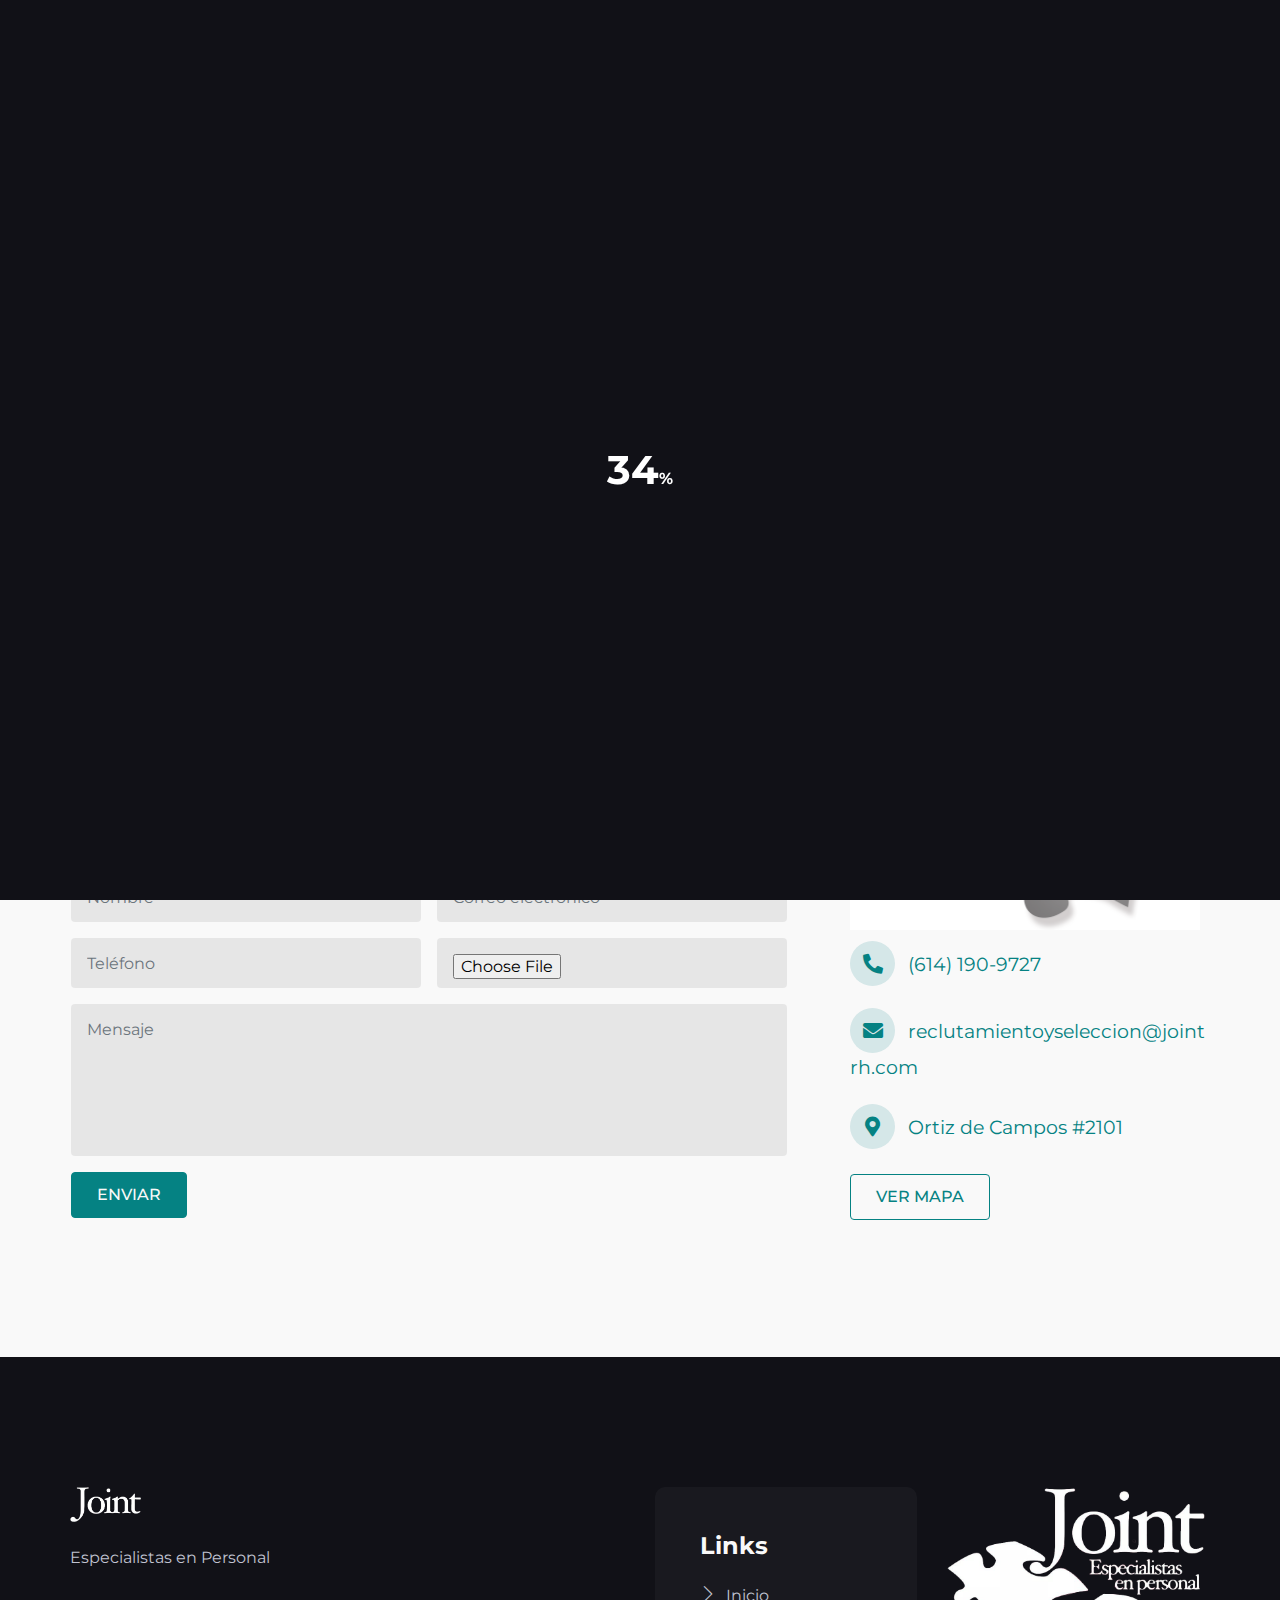
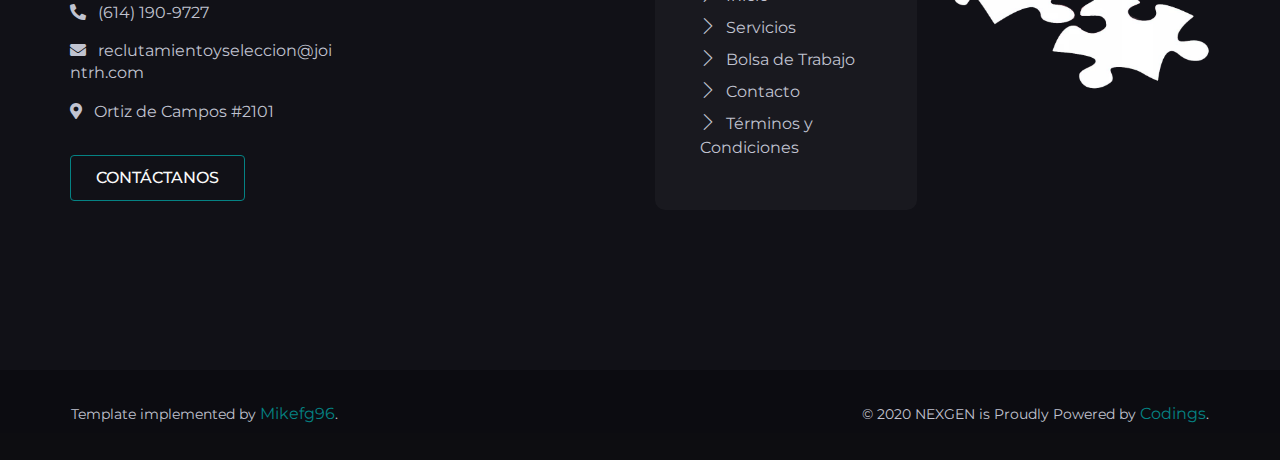
==== bolsa.html @ 158796fd "Se termina la segunda versión" ====
<!DOCTYPE html>

<html lang="en">

    <head>

        <!-- ==============================================
        Basic Page Needs
        =============================================== -->
        <meta charset="utf-8">
        <meta http-equiv="x-ua-compatible" content="ie=edge">
        <meta name="viewport" content="width=device-width, initial-scale=1">

        <!--[if IE]><meta http-equiv="x-ua-compatible" content="IE=9" /><![endif]-->

        <title>NEXGEN - Business, Consulting, Finance, Insurance, Startup and Technology</title>

        <meta name="description" content="Business, Consulting, Finance, Insurance, Startup and Technology">
        <meta name="subject" content="Business, Consulting, Finance, Insurance, Startup and Technology">
        <meta name="author" content="Codings">

        <!-- ==============================================
        Favicons
        =============================================== -->
        <link rel="shortcut icon" href="assets/images/favicon.ico">
        <link rel="apple-touch-icon" href="assets/images/apple-touch-icon.png">
        <link rel="apple-touch-icon" sizes="72x72" href="assets/images/apple-touch-icon-72x72.png">
        <link rel="apple-touch-icon" sizes="114x114" href="assets/images/apple-touch-icon-114x114.png">

        <!-- ==============================================
        Vendor Stylesheet
        =============================================== -->
        <link rel="stylesheet" href="assets/css/vendor/bootstrap.min.css">
        <link rel="stylesheet" href="assets/css/vendor/slider.min.css">
        <link rel="stylesheet" href="assets/css/main.css">
        <link rel="stylesheet" href="assets/css/vendor/icons.min.css">
        <link rel="stylesheet" href="assets/css/vendor/icons-fa.min.css">
        <link rel="stylesheet" href="assets/css/vendor/animation.min.css">
        <link rel="stylesheet" href="assets/css/vendor/gallery.min.css">
        <link rel="stylesheet" href="assets/css/vendor/cookie-notice.min.css">

        <!-- ==============================================
        Custom Stylesheet
        =============================================== -->
        <link rel="stylesheet" href="assets/css/default.css">

        <!-- ==============================================
        Theme Color
        =============================================== -->
        <meta name="theme-color" content="#21333e">

        <!-- ==============================================
        Theme Settings
        =============================================== -->
        <style>
            :root {
                --hero-bg-color: #080d10;

                --section-1-bg-color: #ffffff;
                --section-2-bg-color: #eef4ed;
            }
        </style>
        
    </head>

    <body>
        
        <!-- Preloader -->
        <div id="preloader" data-timeout="2000" class="odd preloader counter">
            <div data-aos="fade-up" data-aos-delay="500" class="row justify-content-center text-center items">
                <div data-percent="100" class="radial">
                    <span></span>
                </div>
            </div>
        </div>


        <!-- Header -->
        <header id="header">

            <!-- Top Navbar -->
            <nav class="navbar navbar-expand top">
                <div class="container header">

                    <!-- Navbar Items [left] -->
                    <ul class="navbar-nav">
                        <li class="nav-item">
                            <a href="#" class="nav-link pl-0"><i class="fas fa-clock mr-2"></i>Horario: Lun - Vie - 8:30 - 18:00 | Sab - 9:00 - 14:00</a>
                        </li>
                    </ul>

                    <!-- Nav holder -->
                    <div class="ml-auto"></div>

                    <!-- Navbar Items [right] -->
                    <ul class="navbar-nav">
                        <li class="nav-item">
                            <a href="tel:6141909727" class="nav-link"><i class="fas fa-phone-alt mr-2"></i>(614) 190-9727</a>
                        </li>
                        <li class="nav-item">
                            <a href="mailto: reclutamientoyseleccion@jointrh.com" class="nav-link"><i class="fas fa-envelope mr-2"></i> reclutamientoyseleccion@jointrh.com</a>
                        </li>
                    </ul>

                    <!-- Navbar Icons -->
                    <ul class="navbar-nav icons">
                        <li class="nav-item social">
                            <a href="https://www.facebook.com/JointEspecialistaEnPersonal" class="nav-link"><i class="fab fa-facebook-f"></i></a>
                        </li>
                        <!--                        <li class="nav-item social">
                                                    <a href="#" class="nav-link"><i class="fab fa-twitter"></i></a>
                                                </li>
                                                <li class="nav-item social">
                                                    <a href="#" class="nav-link pr-0"><i class="fab fa-linkedin-in"></i></a>
                                                </li>-->
                    </ul>

                </div>
            </nav>

            <!-- Navbar -->
            <nav class="navbar navbar-expand navbar-fixed sub">
                <div class="container header">

                    <!-- Navbar Brand-->
                    <a class="navbar-brand" href="./index.html">
                        <!--                        <span class="brand">
                                                    <span class="featured">
                                                        <span class="first">NEX</span>
                                                    </span>
                                                    <span class="last">GEN</span>
                                                </span>-->

                        <!--                            Custom Logo-->
                        <img src="assets/images/joint-logo-hz.png" alt="JOINT">
                    </a>

                    <!-- Nav holder -->
                    <div class="ml-auto"></div>

                    <!-- Navbar Items -->
                    <ul class="navbar-nav items">
                        <li class="nav-item dropdown">
                            <a href="#slider" class="nav-link">INICIO</a>
                        </li>
                        <li class="nav-item dropdown">
                            <a href="#blog" class="nav-link">SERVICIOS</a>
                        </li>
                        <li class="nav-item dropdown">
                            <a href="./bolsa.html" class="nav-link">BOLSA DE TRABAJO</a>
                        </li>
                        <li class="nav-item dropdown">
                            <a href="#contact" class="nav-link">CONTACTO</a>
                        </li>

                        <!-- Navbar Toggle -->
                        <ul class="navbar-nav toggle">
                            <li class="nav-item">
                                <a href="#" class="nav-link" data-toggle="modal" data-target="#menu">
                                    <i class="icon-menu m-0"></i>
                                </a>
                            </li>
                        </ul>

                </div>
            </nav>

        </header>

        <!-- Hero -->
        <section id="slider" class="hero p-0 odd featured">
            <div class="swiper-container no-slider animation slider-h-50 slider-h-auto">
                <div class="swiper-wrapper">

                    <!-- Item 1 -->
                    <div class="swiper-slide slide-center">

                        <!-- Media -->
                        <video class="full-image to-bottom" data-mask="70" src="assets/videos/bolsa.mp4" autoplay muted loop></video>

                        <div class="slide-content row text-center">
                            <div class="col-12 mx-auto inner">

                                <!-- Content -->
                                <nav data-aos="zoom-out-up" data-aos-delay="800" aria-label="breadcrumb">
                                    <ol class="breadcrumb">
                                        <li class="breadcrumb-item"><a href="./index.html">Inicio</a></li>
                                        <li class="breadcrumb-item active" aria-current="page">Bolsa de Trabajo</li>
                                    </ol>
                                </nav>
                                <h1 class="mb-0 title effect-static-text">Bolsa de Trabajo</h1>
                            </div>
                        </div>
                    </div>

                </div>
            </div>
        </section>


        <!-- Contact -->
        <section id="contact" class="section-7 form contact">
            <div class="container">
                <div class="row">
                    <div class="col-12 col-md-8 pr-md-5 align-self-center text">
                        <div class="row intro">
                            <div class="col-12 p-0">
                                <span class="pre-title m-0">Envíanos un mensaje</span>
                                <h2><span class="featured"><span>Comunícate</span></span> con Nosotros</h2>
                                <p>¿Buscas empleo? ¡Envíanos tu <span style="font-weight: bold">curriculum</span>, seguro tenemos alguna vacante para ti!<br>Al enviar, aceptas nuestros <a href="./assets/files/export.pdf" target="_blank"> términos y condiciones</a>.</p>
                            </div>
                        </div>
                        <div class="row">
                            <div class="col-12 p-0">
                                <form action="php/form.php" id="nexgen-simple-form" class="nexgen-simple-form">
                                    <input type="hidden" name="section" value="nexgen_form">

                                    <input type="hidden" name="reCAPTCHA">
                                    <!-- Remove this field if you want to disable recaptcha -->

                                    <div class="row form-group-margin">
                                        <div class="col-12 col-md-6 m-0 p-2 input-group">
                                            <input type="text" name="name" class="form-control field-name" placeholder="Nombre">
                                        </div>
                                        <div class="col-12 col-md-6 m-0 p-2 input-group">
                                            <input type="email" name="email" class="form-control field-email" placeholder="Correo electrónico">
                                        </div>
                                        <div class="col-12 col-md-6 m-0 p-2 input-group">
                                            <input type="text" name="phone" class="form-control field-phone" placeholder="Teléfono">
                                        </div>
                                        <div class="col-12 col-md-6 m-0 p-2 input-group">
                                            <input type="file" name="phone" class="form-control field-phone" placeholder="Teléfono" style="color: transparent;">
                                        </div>
                                        <div class="col-12 m-0 p-2 input-group">
                                            <textarea name="message" class="form-control field-message" placeholder="Mensaje"></textarea>
                                        </div>
                                        <div class="col-12 col-12 m-0 pl-md-2">
                                            <span class="form-alert"></span>
                                        </div>
                                        <div class="col-12 input-group m-0 p-2">
                                            <a class="btn primary-button">ENVIAR</a>
                                        </div>
                                    </div>
                                </form>
                            </div>
                        </div>
                    </div>
                    <div class="col-12 col-md-4">
                        <div class="contacts">
                            <!--                            <h4>Joint - Especialistas en Personal</h4>-->
                            <img src="./assets/images/joint-logo.png" alt="JOINT" style="width: 350px; height: 300px;">
                            <ul class="navbar-nav">
                                <li class="nav-item">
                                    <a href="tel:6141909727" class="nav-link">
                                        <i class="fas fa-phone-alt mr-2"></i>
                                        (614) 190-9727
                                    </a>
                                </li>
                                <li class="nav-item">
                                    <a href="mailto: reclutamientoyseleccion@jointrh.com" class="nav-link" style="word-break: break-all;">
                                        <i class="fas fa-envelope mr-2"></i>
                                        reclutamientoyseleccion@jointrh.com
                                    </a>
                                </li>
                                <li class="nav-item">
                                    <a href="#" class="nav-link">
                                        <i class="fas fa-map-marker-alt mr-2"></i>
                                        Ortiz de Campos #2101
                                    </a>
                                </li>
                                <li class="nav-item">
                                    <a href="#" class="mt-2 btn outline-button" data-toggle="modal" data-target="#map">VER MAPA</a>
                                </li>
                            </ul>
                        </div>
                    </div>
                </div>
            </div>
        </section>

        <!-- Footer -->
        <footer>

            <!-- Footer [content] -->
            <section id="footer" class="odd footer offers" style="background-image: linear-gradient(to bottom, rgba(0, 0, 0, 0.8), rgba(0, 0, 0, 0.8)), url(./assets/images/footer.jpg); background-size: cover; background-attachment: fixed; filter: gray(100)">
                <div class="container">
                    <div class="row">
                        <div class="col-12 col-lg-3 footer-left">

                            <!-- Navbar Brand-->
                            <a class="navbar-brand" href="/">

                                <!--                                    Custom Logo-->
                                <img src="assets/images/joint-logo-hz.png" alt="NEXGEN">
                            </a>
                            <p>Especialistas en Personal</p>
                            <ul class="navbar-nav">
                                <li class="nav-item">
                                    <a href="tel:6141909727" class="nav-link">
                                        <i class="fas fa-phone-alt mr-2"></i>
                                        (614) 190-9727
                                    </a>
                                </li>
                                <li class="nav-item">
                                    <a href="mailto: reclutamientoyseleccion@jointrh.com" class="nav-link" style="word-break: break-all;">
                                        <i class="fas fa-envelope mr-2"></i>
                                        reclutamientoyseleccion@jointrh.com
                                    </a>
                                </li>
                                <li class="nav-item">
                                    <a href="#" class="nav-link">
                                        <i class="fas fa-map-marker-alt mr-2"></i>
                                        Ortiz de Campos #2101
                                    </a>
                                </li>
                                <li class="nav-item">
                                    <a href="#contact" class="mt-4 btn outline-button smooth-anchor">CONTÁCTANOS</a>
                                </li>
                            </ul>
                        </div>
                        <div class="col-12 col-lg-9 p-0 footer-right">
                            <div class="row items">
                                <div class="col-12 col-lg-4 item">

                                </div>
                                <div class="col-12 col-lg-4 item">
                                    <div class="card">
                                        <h4>Links</h4>
                                        <a href="#slider"><i class="icon-arrow-right"></i>Inicio</a>
                                        <a href="#blog"><i class="icon-arrow-right"></i>Servicios</a>
                                        <a href="./bolsa.html"><i class="icon-arrow-right"></i>Bolsa de Trabajo</a>
                                        <a href="#contact"><i class="icon-arrow-right"></i>Contacto</a>
                                        <a href="./assets/files/export.pdf" target="_blank"><i class="icon-arrow-right"></i>Términos y Condiciones</a>
                                    </div>
                                </div>
                                <div class="col-12 col-lg-4 item">
                                    <img src="./assets/images/joint-logo-white.png" alt="">
                                </div>
                            </div>
                        </div>
                    </div>
                </div>
            </section>

            <!-- Copyright -->
            <section id="copyright" class="p-3 odd copyright">
                <div class="container">
                    <div class="row">
                        <div class="col-12 col-md-6 p-3 text-center text-lg-left">
                            <p>Template implemented by <a href="https://github.com/Mikefg96" target="_blank">Mikefg96</a>.</p>
                            <!--
                                Suggestion: Replace the text above with a description of your website.
                             -->
                        </div>
                        <div class="col-12 col-md-6 p-3 text-center text-lg-right">
                            <p>© 2020 NEXGEN is Proudly Powered by <a href="https://themeforest.net/user/codingsdev" target="_blank">Codings</a>.</p>
                        </div>
                    </div>
                </div>
            </section>

        </footer>

        <!-- Modal [search] -->
        <div id="search" class="p-0 modal fade" role="dialog" aria-labelledby="search" aria-hidden="true">
            <div class="modal-dialog modal-dialog-slideout" role="document">
                <div class="modal-content full">
                    <div class="modal-header" data-dismiss="modal">
                        <i class="icon-close fas fa-arrow-right"></i>
                    </div>
                    <div class="modal-body">
                        <form class="row">
                            <div class="col-12 p-0 align-self-center">
                                <div class="row">
                                    <div class="col-12 p-0">
                                        <h2>What are you looking for?</h2>
                                        <div class="badges">
                                            <span class="badge"><a href="#">Consulting</a></span>
                                            <span class="badge"><a href="#">Audit</a></span>
                                            <span class="badge"><a href="#">Assurance</a></span>
                                            <span class="badge"><a href="#">Advisory</a></span>
                                            <span class="badge"><a href="#">Financial</a></span>
                                            <span class="badge"><a href="#">Capital Markets</a></span>
                                        </div>
                                    </div>
                                </div>
                                <div class="row">
                                    <div class="col-12 p-0 input-group">
                                        <input type="text" class="form-control" placeholder="Enter Keywords">
                                    </div>
                                </div>
                                <div class="row">
                                    <div class="col-12 p-0 input-group align-self-center">
                                        <button class="btn primary-button">SEARCH</button>
                                    </div>
                                </div>
                            </div>
                        </form>
                    </div>
                </div>
            </div>
        </div>

        <!-- Modal [sign] -->
        <div id="sign" class="p-0 modal fade" role="dialog" aria-labelledby="sign" aria-hidden="true">
            <div class="modal-dialog modal-dialog-slideout" role="document">
                <div class="modal-content full">
                    <div class="modal-header" data-dismiss="modal">
                        <i class="icon-close fas fa-arrow-right"></i>
                    </div>
                    <div class="modal-body">
                        <form action="/" class="row">
                            <div class="col-12 p-0 align-self-center">
                                <div class="row">
                                    <div class="col-12 p-0 pb-3">
                                        <h2>Sign In</h2>
                                        <p>Don't have an account? <a href="#" class="primary-color" data-toggle="modal" data-target="#register">Register now</a>.</p>
                                    </div>
                                </div>
                                <div class="row">
                                    <div class="col-12 p-0 input-group">
                                        <input type="email" class="form-control" placeholder="Email" required>
                                    </div>
                                    <div class="col-12 p-0 input-group">
                                        <input type="password" class="form-control" placeholder="Password" required>
                                    </div>
                                </div>
                                <div class="row">
                                    <div class="col-12 p-0 input-group align-self-center">
                                        <button class="btn primary-button">SIGN IN</button>
                                    </div>
                                </div>
                            </div>
                        </form>
                    </div>
                </div>
            </div>
        </div>

        <!-- Modal [register] -->
        <div id="register" class="p-0 modal fade" role="dialog" aria-labelledby="register" aria-hidden="true">
            <div class="modal-dialog modal-dialog-slideout" role="document">
                <div class="modal-content full">
                    <div class="modal-header" data-dismiss="modal">
                        <i class="icon-close fas fa-arrow-right"></i>
                    </div>
                    <div class="modal-body">
                        <form action="/" class="row">
                            <div class="col-12 p-0 align-self-center">
                                <div class="row">
                                    <div class="col-12 p-0 pb-3">
                                        <h2>Register</h2>
                                        <p>Have an account? <a href="#" class="primary-color" data-toggle="modal" data-target="#sign">Sign In</a>.</p>
                                    </div>
                                </div>
                                <div class="row">
                                    <div class="col-12 p-0 input-group">
                                        <input type="text" class="form-control" placeholder="Name" required>
                                    </div>
                                    <div class="col-12 p-0 input-group">
                                        <input type="email" class="form-control" placeholder="Email" required>
                                    </div>
                                    <div class="col-12 p-0 input-group">
                                        <input type="password" class="form-control" placeholder="Password" required>
                                    </div>
                                    <div class="col-12 p-0 input-group">
                                        <input type="password" class="form-control" placeholder="Confirm Password" required>
                                    </div>
                                </div>
                                <div class="row">
                                    <div class="col-12 p-0 input-group align-self-center">
                                        <button class="btn primary-button">REGISTER</button>
                                    </div>
                                </div>
                            </div>
                        </form>
                    </div>
                </div>
            </div>
        </div>

        <!-- Modal [map] -->
        <div id="map" class="p-0 modal fade" role="dialog" aria-labelledby="map" aria-hidden="true">
            <div class="modal-dialog modal-dialog-slideout" role="document">
                <div class="modal-content full">
                    <div class="modal-header absolute" data-dismiss="modal">
                        <i class="icon-close fas fa-arrow-right"></i>
                    </div>
                    <div class="modal-body p-0">
                        <iframe src="https://www.google.com/maps/embed?pb=!1m18!1m12!1m3!1d2970.123073808986!2d12.490042215441486!3d41.89021017922119!2m3!1f0!2f0!3f0!3m2!1i1024!2i768!4f13.1!3m3!1m2!1s0x132f61b6532013ad%3A0x28f1c82e908503c4!2sColiseu!5e0!3m2!1spt-BR!2sbr!4v1594148229878!5m2!1spt-BR!2sbr" width="600" height="450" aria-hidden="false" tabindex="0"></iframe>
                    </div>
                </div>
            </div>
        </div>

        <!-- Modal [responsive menu] -->
        <div id="menu" class="p-0 modal fade" role="dialog" aria-labelledby="menu" aria-hidden="true">
            <div class="modal-dialog modal-dialog-slideout" role="document">
                <div class="modal-content full">
                    <div class="modal-header" data-dismiss="modal">
                        <i class="icon-close fas fa-arrow-right"></i>
                    </div>
                    <div class="menu modal-body">
                        <div class="row w-100">
                            <div class="items p-0 col-12 text-center">
                                <!-- Append [navbar] -->
                            </div>
                            <div class="contacts p-0 col-12 text-center">
                                <!-- Append [navbar] -->
                            </div>
                        </div>
                    </div>
                </div>
            </div>
        </div>

        <!-- Scroll [to top] -->
        <div id="scroll-to-top" class="scroll-to-top">
            <a href="#header" class="smooth-anchor">
                <i class="fas fa-arrow-up"></i>
            </a>
        </div>        
        
        <!-- ==============================================
        Google reCAPTCHA // Put your site key here
        =============================================== -->
        <script src="https://www.google.com/recaptcha/api.js?render=6Lf-NwEVAAAAAPo_wwOYxFW18D9_EKvwxJxeyUx7"></script>

        <!-- ==============================================
        Vendor Scripts
        =============================================== -->
        <script src="assets/js/vendor/jquery.min.js"></script>
        <script src="assets/js/vendor/jquery.easing.min.js"></script>
        <script src="assets/js/vendor/jquery.inview.min.js"></script>
        <script src="assets/js/vendor/popper.min.js"></script>
        <script src="assets/js/vendor/bootstrap.min.js"></script>
        <script src="assets/js/vendor/ponyfill.min.js"></script>
        <script src="assets/js/vendor/slider.min.js"></script>
        <script src="assets/js/vendor/animation.min.js"></script>
        <script src="assets/js/vendor/progress-radial.min.js"></script>
        <script src="assets/js/vendor/bricklayer.min.js"></script>
        <script src="assets/js/vendor/gallery.min.js"></script>
        <script src="assets/js/vendor/shuffle.min.js"></script>
<!--        <script src="assets/js/vendor/cookie-notice.min.js"></script>-->
        <script src="assets/js/vendor/particles.min.js"></script>
        <script src="assets/js/main.js"></script>

    </body>
</html>
---- assets/css/vendor/slider.min.css ----
@font-face{font-family:swiper-icons;src:url("data:application/font-woff;charset=utf-8;base64, [base64]//wADZ2x5ZgAAAywAAADMAAAD2MHtryVoZWFkAAABbAAAADAAAAA2E2+eoWhoZWEAAAGcAAAAHwAAACQC9gDzaG10eAAAAigAAAAZAAAArgJkABFsb2NhAAAC0AAAAFoAAABaFQAUGG1heHAAAAG8AAAAHwAAACAAcABAbmFtZQAAA/gAAAE5AAACXvFdBwlwb3N0AAAFNAAAAGIAAACE5s74hXjaY2BkYGAAYpf5Hu/j+W2+MnAzMYDAzaX6QjD6/4//Bxj5GA8AuRwMYGkAPywL13jaY2BkYGA88P8Agx4j+/8fQDYfA1AEBWgDAIB2BOoAeNpjYGRgYNBh4GdgYgABEMnIABJzYNADCQAACWgAsQB42mNgYfzCOIGBlYGB0YcxjYGBwR1Kf2WQZGhhYGBiYGVmgAFGBiQQkOaawtDAoMBQxXjg/wEGPcYDDA4wNUA2CCgwsAAAO4EL6gAAeNpj2M0gyAACqxgGNWBkZ2D4/wMA+xkDdgAAAHjaY2BgYGaAYBkGRgYQiAHyGMF8FgYHIM3DwMHABGQrMOgyWDLEM1T9/w8UBfEMgLzE////P/5//f/V/xv+r4eaAAeMbAxwIUYmIMHEgKYAYjUcsDAwsLKxc3BycfPw8jEQA/[base64]/uznmfPFBNODM2K7MTQ45YEAZqGP81AmGGcF3iPqOop0r1SPTaTbVkfUe4HXj97wYE+yNwWYxwWu4v1ugWHgo3S1XdZEVqWM7ET0cfnLGxWfkgR42o2PvWrDMBSFj/IHLaF0zKjRgdiVMwScNRAoWUoH78Y2icB/yIY09An6AH2Bdu/UB+yxopYshQiEvnvu0dURgDt8QeC8PDw7Fpji3fEA4z/PEJ6YOB5hKh4dj3EvXhxPqH/SKUY3rJ7srZ4FZnh1PMAtPhwP6fl2PMJMPDgeQ4rY8YT6Gzao0eAEA409DuggmTnFnOcSCiEiLMgxCiTI6Cq5DZUd3Qmp10vO0LaLTd2cjN4fOumlc7lUYbSQcZFkutRG7g6JKZKy0RmdLY680CDnEJ+UMkpFFe1RN7nxdVpXrC4aTtnaurOnYercZg2YVmLN/d/gczfEimrE/fs/bOuq29Zmn8tloORaXgZgGa78yO9/cnXm2BpaGvq25Dv9S4E9+5SIc9PqupJKhYFSSl47+Qcr1mYNAAAAeNptw0cKwkAAAMDZJA8Q7OUJvkLsPfZ6zFVERPy8qHh2YER+3i/BP83vIBLLySsoKimrqKqpa2hp6+jq6RsYGhmbmJqZSy0sraxtbO3sHRydnEMU4uR6yx7JJXveP7WrDycAAAAAAAH//wACeNpjYGRgYOABYhkgZgJCZgZNBkYGLQZtIJsFLMYAAAw3ALgAeNolizEKgDAQBCchRbC2sFER0YD6qVQiBCv/H9ezGI6Z5XBAw8CBK/m5iQQVauVbXLnOrMZv2oLdKFa8Pjuru2hJzGabmOSLzNMzvutpB3N42mNgZGBg4GKQYzBhYMxJLMlj4GBgAYow/P/PAJJhLM6sSoWKfWCAAwDAjgbRAAB42mNgYGBkAIIbCZo5IPrmUn0hGA0AO8EFTQAA") format("woff");font-weight:400;font-style:normal}:root{--swiper-theme-color:#007aff}.swiper-container{margin-left:auto;margin-right:auto;position:relative;overflow:hidden;list-style:none;padding:0;z-index:1}.swiper-container-vertical>.swiper-wrapper{flex-direction:column}.swiper-wrapper{position:relative;width:100%;height:100%;z-index:1;display:flex;transition-property:transform;box-sizing:content-box}.swiper-container-android .swiper-slide,.swiper-wrapper{transform:translate3d(0px,0,0)}.swiper-container-multirow>.swiper-wrapper{flex-wrap:wrap}.swiper-container-multirow-column>.swiper-wrapper{flex-wrap:wrap;flex-direction:column}.swiper-container-free-mode>.swiper-wrapper{transition-timing-function:ease-out;margin:0 auto}.swiper-slide{flex-shrink:0;width:100%;height:100%;position:relative;transition-property:transform}.swiper-slide-invisible-blank{visibility:hidden}.swiper-container-autoheight,.swiper-container-autoheight .swiper-slide{height:auto}.swiper-container-autoheight .swiper-wrapper{align-items:flex-start;transition-property:transform,height}.swiper-container-3d{perspective:1200px}.swiper-container-3d .swiper-cube-shadow,.swiper-container-3d .swiper-slide,.swiper-container-3d .swiper-slide-shadow-bottom,.swiper-container-3d .swiper-slide-shadow-left,.swiper-container-3d .swiper-slide-shadow-right,.swiper-container-3d .swiper-slide-shadow-top,.swiper-container-3d .swiper-wrapper{transform-style:preserve-3d}.swiper-container-3d .swiper-slide-shadow-bottom,.swiper-container-3d .swiper-slide-shadow-left,.swiper-container-3d .swiper-slide-shadow-right,.swiper-container-3d .swiper-slide-shadow-top{position:absolute;left:0;top:0;width:100%;height:100%;pointer-events:none;z-index:10}.swiper-container-3d .swiper-slide-shadow-left{background-image:linear-gradient(to left,rgba(0,0,0,.5),rgba(0,0,0,0))}.swiper-container-3d .swiper-slide-shadow-right{background-image:linear-gradient(to right,rgba(0,0,0,.5),rgba(0,0,0,0))}.swiper-container-3d .swiper-slide-shadow-top{background-image:linear-gradient(to top,rgba(0,0,0,.5),rgba(0,0,0,0))}.swiper-container-3d .swiper-slide-shadow-bottom{background-image:linear-gradient(to bottom,rgba(0,0,0,.5),rgba(0,0,0,0))}.swiper-container-css-mode>.swiper-wrapper{overflow:auto;scrollbar-width:none;-ms-overflow-style:none}.swiper-container-css-mode>.swiper-wrapper::-webkit-scrollbar{display:none}.swiper-container-css-mode>.swiper-wrapper>.swiper-slide{scroll-snap-align:start start}.swiper-container-horizontal.swiper-container-css-mode>.swiper-wrapper{scroll-snap-type:x mandatory}.swiper-container-vertical.swiper-container-css-mode>.swiper-wrapper{scroll-snap-type:y mandatory}:root{--swiper-navigation-size:44px}.swiper-button-next,.swiper-button-prev{position:absolute;top:50%;width:calc(var(--swiper-navigation-size)/ 44 * 27);height:var(--swiper-navigation-size);margin-top:calc(-1 * var(--swiper-navigation-size)/ 2);z-index:10;cursor:pointer;display:flex;align-items:center;justify-content:center;color:var(--swiper-navigation-color,var(--swiper-theme-color))}.swiper-button-next.swiper-button-disabled,.swiper-button-prev.swiper-button-disabled{opacity:.35;cursor:auto;pointer-events:none}.swiper-button-next:after,.swiper-button-prev:after{font-family:swiper-icons;font-size:var(--swiper-navigation-size);text-transform:none!important;letter-spacing:0;text-transform:none;font-variant:initial}.swiper-button-prev,.swiper-container-rtl .swiper-button-next{left:10px;right:auto}.swiper-button-prev:after,.swiper-container-rtl .swiper-button-next:after{content:'prev'}.swiper-button-next,.swiper-container-rtl .swiper-button-prev{right:10px;left:auto}.swiper-button-next:after,.swiper-container-rtl .swiper-button-prev:after{content:'next'}.swiper-button-next.swiper-button-white,.swiper-button-prev.swiper-button-white{--swiper-navigation-color:#ffffff}.swiper-button-next.swiper-button-black,.swiper-button-prev.swiper-button-black{--swiper-navigation-color:#000000}.swiper-button-lock{display:none}.swiper-pagination{position:absolute;text-align:center;transition:.3s opacity;transform:translate3d(0,0,0);z-index:10}.swiper-pagination.swiper-pagination-hidden{opacity:0}.swiper-container-horizontal>.swiper-pagination-bullets,.swiper-pagination-custom,.swiper-pagination-fraction{bottom:10px;left:0;width:100%}.swiper-pagination-bullets-dynamic{overflow:hidden;font-size:0}.swiper-pagination-bullets-dynamic .swiper-pagination-bullet{transform:scale(.33);position:relative}.swiper-pagination-bullets-dynamic .swiper-pagination-bullet-active{transform:scale(1)}.swiper-pagination-bullets-dynamic .swiper-pagination-bullet-active-main{transform:scale(1)}.swiper-pagination-bullets-dynamic .swiper-pagination-bullet-active-prev{transform:scale(.66)}.swiper-pagination-bullets-dynamic .swiper-pagination-bullet-active-prev-prev{transform:scale(.33)}.swiper-pagination-bullets-dynamic .swiper-pagination-bullet-active-next{transform:scale(.66)}.swiper-pagination-bullets-dynamic .swiper-pagination-bullet-active-next-next{transform:scale(.33)}.swiper-pagination-bullet{width:8px;height:8px;display:inline-block;border-radius:100%;background:#000;opacity:.2}button.swiper-pagination-bullet{border:none;margin:0;padding:0;box-shadow:none;-webkit-appearance:none;-moz-appearance:none;appearance:none}.swiper-pagination-clickable .swiper-pagination-bullet{cursor:pointer}.swiper-pagination-bullet-active{opacity:1;background:var(--swiper-pagination-color,var(--swiper-theme-color))}.swiper-container-vertical>.swiper-pagination-bullets{right:10px;top:50%;transform:translate3d(0px,-50%,0)}.swiper-container-vertical>.swiper-pagination-bullets .swiper-pagination-bullet{margin:6px 0;display:block}.swiper-container-vertical>.swiper-pagination-bullets.swiper-pagination-bullets-dynamic{top:50%;transform:translateY(-50%);width:8px}.swiper-container-vertical>.swiper-pagination-bullets.swiper-pagination-bullets-dynamic .swiper-pagination-bullet{display:inline-block;transition:.2s transform,.2s top}.swiper-container-horizontal>.swiper-pagination-bullets .swiper-pagination-bullet{margin:0 4px}.swiper-container-horizontal>.swiper-pagination-bullets.swiper-pagination-bullets-dynamic{left:50%;transform:translateX(-50%);white-space:nowrap}.swiper-container-horizontal>.swiper-pagination-bullets.swiper-pagination-bullets-dynamic .swiper-pagination-bullet{transition:.2s transform,.2s left}.swiper-container-horizontal.swiper-container-rtl>.swiper-pagination-bullets-dynamic .swiper-pagination-bullet{transition:.2s transform,.2s right}.swiper-pagination-progressbar{background:rgba(0,0,0,.25);position:absolute}.swiper-pagination-progressbar .swiper-pagination-progressbar-fill{background:var(--swiper-pagination-color,var(--swiper-theme-color));position:absolute;left:0;top:0;width:100%;height:100%;transform:scale(0);transform-origin:left top}.swiper-container-rtl .swiper-pagination-progressbar .swiper-pagination-progressbar-fill{transform-origin:right top}.swiper-container-horizontal>.swiper-pagination-progressbar,.swiper-container-vertical>.swiper-pagination-progressbar.swiper-pagination-progressbar-opposite{width:100%;height:4px;left:0;top:0}.swiper-container-horizontal>.swiper-pagination-progressbar.swiper-pagination-progressbar-opposite,.swiper-container-vertical>.swiper-pagination-progressbar{width:4px;height:100%;left:0;top:0}.swiper-pagination-white{--swiper-pagination-color:#ffffff}.swiper-pagination-black{--swiper-pagination-color:#000000}.swiper-pagination-lock{display:none}.swiper-scrollbar{border-radius:10px;position:relative;background:rgba(0,0,0,.1)}.swiper-container-horizontal>.swiper-scrollbar{position:absolute;left:1%;bottom:3px;z-index:50;height:5px;width:98%}.swiper-container-vertical>.swiper-scrollbar{position:absolute;right:3px;top:1%;z-index:50;width:5px;height:98%}.swiper-scrollbar-drag{height:100%;width:100%;position:relative;background:rgba(0,0,0,.5);border-radius:10px;left:0;top:0}.swiper-scrollbar-cursor-drag{cursor:move}.swiper-scrollbar-lock{display:none}.swiper-zoom-container{width:100%;height:100%;display:flex;justify-content:center;align-items:center;text-align:center}.swiper-zoom-container>canvas,.swiper-zoom-container>img,.swiper-zoom-container>svg{max-width:100%;max-height:100%;object-fit:contain}.swiper-slide-zoomed{cursor:move}.swiper-lazy-preloader{width:42px;height:42px;position:absolute;left:50%;top:50%;margin-left:-21px;margin-top:-21px;z-index:10;transform-origin:50%;animation:swiper-preloader-spin 1s infinite linear;box-sizing:border-box;border:4px solid var(--swiper-preloader-color,var(--swiper-theme-color));border-radius:50%;border-top-color:transparent}.swiper-lazy-preloader-white{--swiper-preloader-color:#fff}.swiper-lazy-preloader-black{--swiper-preloader-color:#000}@keyframes swiper-preloader-spin{100%{transform:rotate(360deg)}}.swiper-container .swiper-notification{position:absolute;left:0;top:0;pointer-events:none;opacity:0;z-index:-1000}.swiper-container-fade.swiper-container-free-mode .swiper-slide{transition-timing-function:ease-out}.swiper-container-fade .swiper-slide{pointer-events:none;transition-property:opacity}.swiper-container-fade .swiper-slide .swiper-slide{pointer-events:none}.swiper-container-fade .swiper-slide-active,.swiper-container-fade .swiper-slide-active .swiper-slide-active{pointer-events:auto}.swiper-container-cube{overflow:visible}.swiper-container-cube .swiper-slide{pointer-events:none;-webkit-backface-visibility:hidden;backface-visibility:hidden;z-index:1;visibility:hidden;transform-origin:0 0;width:100%;height:100%}.swiper-container-cube .swiper-slide .swiper-slide{pointer-events:none}.swiper-container-cube.swiper-container-rtl .swiper-slide{transform-origin:100% 0}.swiper-container-cube .swiper-slide-active,.swiper-container-cube .swiper-slide-active .swiper-slide-active{pointer-events:auto}.swiper-container-cube .swiper-slide-active,.swiper-container-cube .swiper-slide-next,.swiper-container-cube .swiper-slide-next+.swiper-slide,.swiper-container-cube .swiper-slide-prev{pointer-events:auto;visibility:visible}.swiper-container-cube .swiper-slide-shadow-bottom,.swiper-container-cube .swiper-slide-shadow-left,.swiper-container-cube .swiper-slide-shadow-right,.swiper-container-cube .swiper-slide-shadow-top{z-index:0;-webkit-backface-visibility:hidden;backface-visibility:hidden}.swiper-container-cube .swiper-cube-shadow{position:absolute;left:0;bottom:0px;width:100%;height:100%;background:#000;opacity:.6;-webkit-filter:blur(50px);filter:blur(50px);z-index:0}.swiper-container-flip{overflow:visible}.swiper-container-flip .swiper-slide{pointer-events:none;-webkit-backface-visibility:hidden;backface-visibility:hidden;z-index:1}.swiper-container-flip .swiper-slide .swiper-slide{pointer-events:none}.swiper-container-flip .swiper-slide-active,.swiper-container-flip .swiper-slide-active .swiper-slide-active{pointer-events:auto}.swiper-container-flip .swiper-slide-shadow-bottom,.swiper-container-flip .swiper-slide-shadow-left,.swiper-container-flip .swiper-slide-shadow-right,.swiper-container-flip .swiper-slide-shadow-top{z-index:0;-webkit-backface-visibility:hidden;backface-visibility:hidden}
---- assets/css/main.css ----
/*----------------------------------------------
*
* [Main Stylesheet]
*
* Theme    : NEXGEN
* Version  : 1.0.0
* Author   : Codings
* Support  : codings.dev
* 
----------------------------------------------*/

/*----------------------------------------------
*
* [Font Import]
*
* Poppins : https://fonts.google.com
* Montserrat : https://fonts.google.com
*
----------------------------------------------*/

@import url('https://fonts.googleapis.com/css2?family=Poppins:wght@800;900&display=swap');
@import url('https://fonts.googleapis.com/css2?family=Montserrat:wght@300;400;500;600;700&display=swap');

/*----------------------------------------------

[ALL CONTENTS]

1. Reset
2. General 
3. Section 
4. Helper Class
5. Header
6. Slider
7. Feature
8. Form and Field
9. List
10. Gallery
11. Footer
12. Modal
13. Miscellaneous
14. Keyframe
15. All Media Queries

----------------------------------------------*/

/*----------------------------------------------
1. Reset
HTML5 display-role reset for older browsers
----------------------------------------------*/

/* #region Reset */

html, body, div, span, applet, object, iframe, h1, h2, h3, h4, h5, h6, p, blockquote, pre, a, abbr, acronym, address, big, cite, code, del, dfn, em, img, ins, kbd, q, s, samp, small, strike, strong, sub, sup, tt, var, b, u, i, center, dl, dt, dd, ol, ul, li, fieldset, form, label, legend, table, caption, tbody, tfoot, thead, tr, th, td, article, aside, canvas, details, embed, figure, figcaption, footer, header, hgroup, menu, nav, output, ruby, section, summary, time, mark, audio, video {
	margin: 0;
	padding: 0;
	border: 0;
	font-size: 100%;
	vertical-align: baseline;
}

article, aside, details, figcaption, figure, footer, header, hgroup, menu, nav, section {
	display: block;
}

html {
    overflow-x: hidden;
    -webkit-overflow-scrolling: touch;
    -webkit-text-size-adjust: 100%;
}

body {
    width: 100%;
    height: 100%;
    background-color: var(--primary-bg-color);
    font-family: var(--p-font);
    color: var(--primary-p-color);
}

body.odd {
    background-color: var(--secondary-bg-color);
}

body .odd {
    color: var(--secondary-p-color);
}

ol, ul {
    padding-left: 20px;
    text-align: left;
}

ol {
    list-style: decimal;
}

ul {
    list-style: disc;
}

ul ul {
    list-style: circle;
}

pre {
    display: block;
    margin: 1rem 0;
    color: var(--primary-color);
}

code {
    display: inline;
    margin: 1rem 0;
    color: var(--primary-color);
}

blockquote, q {
    display: block;
    margin: 2rem 0;
    quotes: none;
    quotes: none;
    font-style: italic;
    padding: 1rem 1.5rem;
    border-left: 5px solid var(--primary-bg-color-3);
}

.text-center blockquote:not(.text-left),
.text-center q:not(.text-left) {
    border-top: 5px solid var(--primary-bg-color-3);
    border-bottom: 5px solid var(--primary-bg-color-3);
    border-left: none;
}

.text-right blockquote,
.text-right q {
    border-right: 5px solid var(--primary-bg-color-3);
    border-left: none;
}

.odd blockquote, q {
    border-color: var(--primary-color);
}

blockquote:before, blockquote:after, q:before, q:after {
    content: '';
    content: none;
}

blockquote p, q p {
    margin: 0;
}

.blockquote-footer {
    margin-top: 10px;
    font-size: 14px;
}

figure {
    margin-bottom: 1.5rem;
}

figcaption {
    margin-bottom: 1.5rem;
    font-style: italic;
    padding: 1rem 1.5rem;
    border-left: 5px solid var(--primary-bg-color-3);
}

.odd figcaption {
    border-left: 5px solid var(--secondary-bg-color-3);
}

table {
    border-collapse: collapse;
    border-spacing: 0;
}

/* #endregion Reset */

/*----------------------------------------------
2. General
----------------------------------------------*/

/* #region General */

::selection {
    background: rgba(166, 175, 189, 0.3);
}

::-moz-selection {
    background: rgba(166, 175, 189, 0.3);
}


*, *:after, *:before {
    -webkit-box-sizing: border-box;
    -moz-box-sizing: border-box;
    box-sizing: border-box;
}

a:not(.btn), a:link:not(.btn), a:visited:not(.btn), a:hover:not(.btn), a:active:not(.btn) {
    font-size: 1rem;
    font-weight: 400;
    line-height: 1.5;
    color: var(--primary-color);
    text-decoration: none;
}

a:not([href]),
a:not([href]):hover,
a:not([href]) i,
a:not([href]) i:hover {
    color: var(--primary-b-color);
}

p {
    margin: 1.5rem 0;
    font-size: var(--p-size);
    font-weight: var(--p-weight);
    line-height: 1.5;
}

p:first-child {
    margin-top: 0;
}

p:last-child {
    margin-bottom: 0;
}

h1,
.slide-content .title {
    margin-bottom: 1.5rem;
    font-size: var(--h1-size);
    font-weight: var(--h1-weight);
    line-height: 1.2;
    font-family: var(--h1-font);
    color: var(--primary-t-color);
    -ms-word-wrap: break-word;
    word-wrap: break-word;
}

.odd h1,
.odd .slide-content .title {
    color: var(--white-color);
}

h1 em,
.slide-content .title em {
    font-weight: 300;
    display: block;
    font-size: var(--h2-size);
}

h1 .featured {
    position: relative;
    display: inline-block;
    padding: 5px 15px;
    color: var(--primary-color);
}

.odd h1 .featured {
    color: var(--white-color);
}

h1 .featured:before {
    content: '';
    position: absolute;
    top: 0;
    left: 0;
    width: 100%;
    height: 100%;
    border-radius: 4px;
    background-color: var(--primary-color);
    opacity: 0.15;
}

h1 .featured span {
    position: relative;
}

h1 .featured.bottom {
    padding: 0;
}

h1 .featured.bottom:before {
    top: 50%;
    left: 3px;
    width: 100%;
    height: 42%;
    opacity: 0.5;
}

h1 .pre-title {
    position: relative;
    bottom: 10px;
    font-family: var(--p-font);
    font-size: 1rem;
    font-weight: 600;
}

.pre-title {
    width: fit-content;
    margin: auto;
    display: block;
    font-size: 0.85rem;
    font-weight: 700;
    text-transform: uppercase;
    color: var(--secondary-color);
}

h2 {
    margin: 1.5rem 0;
    font-size: var(--h2-size);
    font-weight: var(--h2-weight);
    line-height: 1.2;
    font-family: var(--h2-font);
    color: var(--primary-t-color);
    -ms-word-wrap: break-word;
    word-wrap: break-word;
}

h2 .featured {
    position: relative;
    display: inline-block;
    padding: 5px 15px;
    color: var(--primary-color);
}

.odd h2 .featured {
    color: var(--white-color);
}

h2 .featured:before {
    content: '';
    position: absolute;
    top: 0;
    left: 0;
    width: 100%;
    height: 100%;
    border-radius: 4px;
    background-color: var(--primary-color);
    opacity: 0.15;
}

.odd h2 .featured:before {
    background-color: var(--secondary-color);
}

h2 .featured span {
    position: relative;
}

.title-icon {
    margin: 1.5rem 0;
}

.title-icon h2 .featured span {
    display: flex;
    align-items: center;
    justify-content: space-between;
}

.title-icon h2 .featured span .icon {
    margin-right: 10px;
}

.odd h2 {
    color: var(--white-color);
}

h3 {
    margin: 1.5rem 0;
    font-size: 2rem;
    font-weight: var(--h2-weight);
    line-height: 1.2;
    font-family: var(--h2-font);
    color: var(--primary-t-color);
    -ms-word-wrap: break-word;
    word-wrap: break-word;
}

.odd h3 {
    color: var(--white-color);
}

h4 {
    margin: 1.5rem 0;
    font-size: 1.5rem;
    font-weight: 700;
    line-height: 1.2;
    color: var(--primary-t-color);
    -ms-word-wrap: break-word;
    word-wrap: break-word;
}

h4 i {
    position: relative;
    display: inline-flex;
    vertical-align: baseline;
    font-size: 1.5rem;
    color: var(--primary-color);
}

.odd h4 {
    color: var(--secondary-t-color);
}

.odd h4 i {
    position: relative;
    color: var(--secondary-color);
}

h5 {
    margin: 1.5rem 0;
    font-size: 1.2rem;
    font-weight: var(--h2-weight);
    line-height: 1.2;
    font-family: var(--h2-font);
    color: var(--primary-t-color);
    -ms-word-wrap: break-word;
    word-wrap: break-word;
}

.odd h5 {
    color: var(--white-color);
}

h6 {
    margin: 1.5rem 0;
    font-size: 1rem;
    font-weight: var(--h2-weight);
    line-height: 1.2;
    font-family: var(--h2-font);
    color: var(--primary-t-color);
    -ms-word-wrap: break-word;
    word-wrap: break-word;
}

.odd h6 {
    color: var(--white-color);
}

b, strong {
    font-weight: 700;
}

li {
    margin: 0.5rem 0;
    font-size: 1rem;
    font-weight: 400;
    line-height: 1.5;
}

img {
    max-width: 100%;
    height: auto;
    vertical-align: middle;
}

table {
    border-collapse: separate;
    border-spacing: 10px;
}

table td {
    padding: 10px 0;
}

table th {
    padding: 10px 0;
}

dt {
    margin: 15px 0;
}

address {
    margin-bottom: 1rem;
}

form {
    width: 100%;
}

form label {
    width: 100%;
}

input, select {
    width: 100%;
    height: 44px;
    background: no-repeat;
    box-shadow: none;
    padding: 0.7rem 1rem;
    border-color: var(--primary-l-color);
    border-width: 1px;
    border-radius: 2px;
}

textarea {
    width: 100%;
    height: auto;
    background: no-repeat;
    box-shadow: none;
    padding: 0.7rem 1rem;
    border-color: var(--primary-l-color);
    border-width: 1px;
    border-radius: 2px;
}

input:focus, textarea:focus, select:focus {
    background: no-repeat;
    color: inherit;
    outline: none;
    border-color: inherit;
    box-shadow: none;
}

input {
    border-color: var(--primary-l-color);
    color: var(--primary-t-color);
}

input:focus {
    border-color: var(--primary-t-color);
    color: var(--primary-t-color);
}

input[type="radio"] {
    height: initial;
}

input[type="submit"] {
    border: 1px solid;
    padding: 2.5px 10px;
    display: block;
    width: fit-content;
    max-width: 200px;
    text-align: center;
    color: var(--primary-color);
}

input[type="submit"]:hover {
    background-color: var(--primary-color);
    color: var(--primary-b-color);
    border-color: var(--primary-color);
}

input[type=checkbox] {
    width: 20px;
    height: 20px;
}

textarea {
    height: 100px;
    resize: none;
    border-color: var(--primary-l-color);
    color: var(--primary-t-color);
}

textarea:focus {
    border-color: var(--primary-t-color);
    color: var(--primary-t-color);
}

select {
    -webkit-appearance: none;
    -moz-appearance: none;
    text-indent: 1px;
    text-overflow: '';
    line-height: 1.2;
    border-color: var(--primary-l-color);
    color: #6c757d;
}

select:focus {
    border-color: var(--primary-t-color);
    color: var(--primary-t-color);
}

select option {
    color: #2f323a;
}

hr {
    margin: 35px 0;
    border-top: 1px dashed var(--primary-l-color);
}

.odd hr {
    margin: 35px 15px;
    border-top: 1px dashed var(--secondary-l-color);
}

table {
    width: 100%;
}

tr:not(:last-child) {
    border-bottom: 1px solid;
    border-color: var(--primary-l-color);
}

.odd tr:not(:last-child) {
    border-bottom: 1px solid;
    border-color: var(--secondary-l-color);
}

td {
    padding: 10px 0;
}

/* #endregion General */

/*----------------------------------------------
3. Section
----------------------------------------------*/

/* #region Section */

section {
    position: relative;
    width: 100%;
    padding: 130px 0;
    background-size: cover;
    background-attachment: fixed;
    background-position: center;
}

section.hero       { background-color: var(--hero-bg-color); }
section.section-1  { background-color: var(--section-1-bg-color);  background-image: var(--section-1-bg-image); }
section.section-2  { background-color: var(--section-2-bg-color);  background-image: var(--section-2-bg-image); }
section.section-3  { background-color: var(--section-3-bg-color);  background-image: var(--section-3-bg-image); }
section.section-4  { background-color: var(--section-4-bg-color);  background-image: var(--section-4-bg-image); }
section.section-5  { background-color: var(--section-5-bg-color);  background-image: var(--section-5-bg-image); }
section.section-6  { background-color: var(--section-6-bg-color);  background-image: var(--section-6-bg-image); }
section.section-7  { background-color: var(--section-7-bg-color);  background-image: var(--section-7-bg-image); }
section.section-8  { background-color: var(--section-8-bg-color);  background-image: var(--section-8-bg-image); }
section.section-9  { background-color: var(--section-9-bg-color);  background-image: var(--section-9-bg-image); }
section.section-10 { background-color: var(--section-10-bg-color); background-image: var(--section-10-bg-image); }
section.section-11 { background-color: var(--section-11-bg-color); background-image: var(--section-11-bg-image); }
section.section-12 { background-color: var(--section-12-bg-color); background-image: var(--section-12-bg-image); }
section.section-13 { background-color: var(--section-13-bg-color); background-image: var(--section-13-bg-image); }
section.section-14 { background-color: var(--section-14-bg-color); background-image: var(--section-14-bg-image); }
section.section-15 { background-color: var(--section-15-bg-color); background-image: var(--section-15-bg-image); }
section.section-about { background-color: var(--section-about-bg-color); background-image: var(--section-15-bg-image); }

.footer {
    background-image: var(--footer-bg-image);
}

section.featured {
    position: relative;
}

section.featured:after {
    content: '';
    position: absolute;
    z-index: 1;
    top: calc(100% - 30px);
    left: calc(50% - 70px);
    width: 150px;
    height: 60px;
    background-image: url(/assets/textures/bullets.png);
    background-size: cover;
    background-repeat: no-repeat;
    opacity: 0.25;
}

section.featured.right:before {
    content: '';
    position: absolute;
    z-index: 1;
    top: 100%;
    right: 0;
    width: 50%;
    border-bottom: 1px dashed var(--primary-l-color);
}

section.odd.featured.right:before {
    border-bottom: 1px dashed var(--secondary-l-color);
}

section.featured.left:before {
    content: '';
    position: absolute;
    z-index: 1;
    top: 100%;
    left: 0;
    width: 50%;
    border-bottom: 1px dashed var(--primary-l-color);
}

section.odd.featured.left:before {
    border-bottom: 1px dashed var(--secondary-l-color);
}

section.featured.all:before {
    content: '';
    position: absolute;
    z-index: 1;
    top: 100%;
    left: 0;
    width: 100%;
    border-bottom: 1px dashed var(--primary-l-color);
}

section.featured.right .odd:before {
    content: '';
    position: absolute;
    z-index: 1;
    top: calc(100% - 1px);
    right: 0;
    width: 50%;
    border-bottom: 1px dashed var(--secondary-l-color);
}

section.featured.left .odd:before {
    content: '';
    position: absolute;
    z-index: 1;
    top: calc(100% - 1px);
    left: 0;
    width: 50%;
    border-bottom: 1px dashed var(--secondary-l-color);
}

section.featured.all .odd:before {
    content: '';
    position: absolute;
    z-index: 1;
    top: calc(100% - 1px);
    left: 0;
    width: 100%;
    border-bottom: 1px dashed var(--secondary-l-color);
}

section.odd.featured.all:before {
    border-bottom: 1px dashed var(--secondary-l-color);
}

main {
    padding: 0;
}

aside {
    padding: 0;
}

.container {
    max-width: 1170px;
    padding: 0;
}

.container.header {
    max-width: 1140px;
}

.container.header.full {
    max-width: 100%;
}

.container.header.full-grid {
    max-width: 100%;
    margin: 0 5px;
}

.container.header.smaller {
    max-width: 940px;
}

.container.disabled {
    width: auto;
    max-width: 100%;
}

.container.disabled .content-inner {
    padding: 0;
}

.container.full {
    max-width: 100%;
}

.container.full-grid {
    padding: 0;
    max-width: calc(100% - 30px);
    margin: 0 15px;
}

.container.smaller {
    max-width: 970px;
}

.row {
    margin-left: 0;
    margin-right: 0;
}

.vh-100 {
    height: 100vh;
}

.vh-75 {
    height: 75vh;
}

.clearfix {
    display: block;
    content: "";
    clear: both;
}

.overflow-holder {
    overflow: hidden;
    margin-top: -25px;
    margin-bottom: -25px;
    padding-top: 25px;
    padding-bottom: 25px;
}

/* #endregion Section */

/*----------------------------------------------
4. Helper Class
----------------------------------------------*/

/* #region Helper Class */

.intro {
    margin-bottom: 50px;
}

.intro h1:first-child, .intro h2:first-child, .intro h3:first-child {
    margin-top: 0;
}

.intro .text-max-800 {
    margin-right: auto;
    margin-left: auto;
}

.blog-listing .items {
    margin-bottom: 30px;
}

.blog-listing .items .item {
    margin-bottom: 30px;
}

.blog-grid:not(.masonry) .items {
    margin-bottom: 30px;
}

.blog-grid:not(.masonry) .items .item {
    margin-bottom: 30px;
}

.blog-grid:not(.masonry) .items .item.sticky .card:before {
    top: -10px;
    right: 0;
    bottom: 0;
    left: -10px;position: absolute;
    z-index: -1;
    content: '';
    width: calc(50% + 10px);
    height: calc(50% + 10px);
    border: none;
    background-color: var(--primary-color);
    transition-timing-function: cubic-bezier(.25, .25, .75, .75);
    transition-duration: 0.4s;
    transition-property: opacity, transform;
}

.post-meta {
    margin: 35px 0 0;
}

.post-meta span {
    margin-right: 10px;
    display: inline-block;
    font-size: 1rem;
    color: var(--primary-color);
}

.post-meta i {
    width: 40px;
    height: 40px;
    margin-right: 5px;
    display: inline-block;
    background: var(--primary-bg-color-3);
    border-radius: 100px;
    text-align: center;
    line-height: 40px;
    font-size: 18px;
    color: var(--primary-color);
}

.post-holder {
    list-style: none;
    width: 100%;
    border-left: 5px solid var(--primary-bg-color-3);
    background-color: var(--primary-bg-color-2);
    padding: 25px;
    margin-top: 35px;
}

.posted-on a:not(.btn) {
    font-weight: 700;
}

.sidebar .item {
    margin-bottom: 50px;
}

.sidebar ol,
.sidebar ul {
    list-style: none;
    padding: 0;
}

.sidebar ol ol, .sidebar ul ul {
    padding: 15px;
}

.sidebar ul.children {
    padding: 0;
}

.sidebar .sub-menu {
    padding: 0;
}

.sidebar ul li:not(.nav-item):not(.list-group-item) {
    position: relative;
    padding-left: 0;
}

.sidebar ul ul li:not(.nav-item):not(.list-group-item) {
    padding-left: 20px;
}

.sidebar li:hover:before {
    background-color: var(--primary-color);
}

.sidebar ul li a:not(.btn) {
    color: inherit;
    overflow-wrap: break-word;
}

.sidebar ul li a:not(.btn):hover {
    color: var(--primary-color);
}

.sidebar .title {    
    width: 100%;
    margin-top: 0;
    list-style: none;
}

.list-group .list-group-item .icon {
    color: var(--primary-color);
    margin-right: 15px;
    display: flex;
    align-items: center;
    justify-content: center;
}

.highlights.image-right .image {
    position: absolute;
    top: 0;
    right: 0;
    height: 100%;
}

.highlights.image-left .image {
    position: absolute;
    top: 0;
    left: 0;
    height: 100%;
}

.highlights .items .item {
    margin-bottom: 35px;
}

.highlights .items .item:last-child {
    margin-bottom: 0;
}

.highlights p {
    white-space: pre-wrap;
}

.highlights .items .item .icon {
    color: var(--primary-color);
}

.offers .items .item {
    margin-bottom: 30px;
}

.offers .items .item .icon {
    margin: 0;
    color: var(--primary-color);
}

.offers .items .item .icon.featured {
    width: 65px;
    height: 65px;
    background: var(--primary-bg-color-3);
    border-radius: 100px;
    text-align: center;
    line-height: 65px;
    font-size: 32px;
}

.offers.secondary .items .item h4 {
    margin-top: 0;
}

.offers .card:hover .btn-icon {
    opacity: 1;
}

.images .image-over {
    margin-bottom: -1px;
    border-radius: 10px 10px 0 0;
}

.images .items .item .content {
    border-radius: 0 0 10px 10px;
    border: 1px solid rgba(0, 0, 0, 0.15);
}

.images .items .item .content p {
    margin: 1.5rem 0;
}

.team .items .item {
    margin-bottom: 50px;
}

.team .items h4 {
    margin: 0 0 10px;
}

.team .items p {
    margin: 10px 0;
    font-size: 14px;
    font-weight: 500;
}

.team .share-list .nav-item {
    margin: 0;
}

.team .items .share-list .nav-link {
    padding: 0;
}

.team .items .share-list .nav-link:hover i {
    opacity: 1;
}

.team .quote {
    width: 100%;
    height: auto;
    display: flex;
    align-items: center;
    justify-content: center;
    padding: 35px;
    background-color: var(--primary-color);
    border-radius: 4px;
    color: var(--primary-bg-color-2);
}

.team .quote h4 {
    margin-top: 0;
    color: var(--white-color);
}

.team .quote p {
    opacity: 0.85;
}

.team .quote h5 {
    margin-bottom: 0;
    font-family: var(--p-font);
    font-size: 1rem;
    color: var(--white-color);
    opacity: 0.85;
}

.team .quote .quote-left {
    position: absolute;
    top: 35px;
    left: 50px;
    font-size: 1.5rem;
    color: rgba(0, 0, 0, 0.25);
}

.team .quote .quote-right {
    position: absolute;
    bottom: 35px;
    right: 50px;
    font-size: 1.5rem;
    color: rgba(0, 0, 0, 0.25);
}

.team .quote .list-group-item {
    border-color: var(--secondary-l-color);
}

.team .quote .list-group .list-group-item .icon {
    color: var(--white-color);
}

.testimonials .card {
    padding: 35px 25px;
    background-color: var(--white-color);
}

.testimonials .card:not(.no-hover):hover {
    transform: none;
}

.testimonials .card .logo {
    width: auto;
    max-width: 100%;
    height: 25px;
    margin-right: auto;
    margin-bottom: 1.5rem;
    display: block;
}

.testimonials .card .quote-right {
    position: absolute;
    bottom: 0;
    right: 0;
    font-size: 1.5rem;
    color: rgba(0, 0, 0, 0.2);
}

.partners img {
    width: auto;
    max-width: 100%;
    height: 25px;
    opacity: 0.5;
    -webkit-transition: all .3s ease-out 0s;
    -o-transition: all .3s ease-out 0s;
    -moz-transition: all .3s ease-out 0s;
    transition: all .3s ease-out 0s;
}

.partners img:hover {
    opacity: 1;
}

.odd.partners img {
    filter: brightness(0) invert(1);
}

.projects .btn-icon {
    color: var(--white-color);
    opacity: 0;
}

.projects .card:hover .btn-icon {
    opacity: 1;
}

.process .items {
    position: relative;
    cursor: crosshair;
}

.process .items:before {
    content: '';
    position: absolute;
    z-index: 0;
    top: 21px;
    left: 0;
    width: 100%;
    height: 5px;
    background-color: var(--primary-bg-color-3);
}

.process .step {
    position: relative;
    width: 45px;
    height: 45px;
    margin: auto;
    font-size: 1.2rem;
    font-weight: 700;
    line-height: 45px;
    color: var(--primary-color);
}

.process .step:before {
    content: '';
    position: absolute;
    top: 0;
    left: 0;
    width: 100%;
    height: 100%;
    border-radius: 100%;
    background-color: #daeced;
    -webkit-transition: all .3s ease-out 0s;
    -o-transition: all .3s ease-out 0s;
    -moz-transition: all .3s ease-out 0s;
    transition: all .3s ease-out 0s;
}

.process .step span {
    position: relative;
}

.process .items .item:hover .step span {
    color: var(--white-color);
}
.process .items .item:hover .step:before {
    background-color: var(--primary-color);
}

.counter.skills .items .item {
    padding: 35px 0 10px;
}

.counter .radial {
    position: relative;
    width: 110px;
    display: inline-block;
    text-align: center;
}

.counter .radial.left {
    width: auto;
    text-align: left;
}

.counter .radial canvas {
    height: 70px;
    vertical-align: middle;
    visibility: hidden;
}

.counter.skills .radial canvas {
    height: auto;
    visibility: visible;
}

.counter .radial span {
    position: absolute;
    top: 35px;
    left: 0;
    width: 100%;
    text-align: center;
    line-height: 40px;
    font-size: 2rem;
    font-weight: 700;
}

.counter.preloader .radial span {
    font-size: 2.5rem;
    color: var(--white-color);
}

.counter.funfacts .radial span {
    font-size: 2.5rem;
    color: var(--secondary-color);
}

.counter .radial span i {
    font-style: normal;
    font-size: 1rem;
    font-weight: 700;
}

.plans .items .item {
    margin-bottom: 30px;
}

.plans .items .item .card:hover .btn-icon {
    opacity: 1;
}

.plans .items .item .icon {
    color: var(--primary-color);
}

.plans .items .item .btn {
    margin-top: 25px;
}

.plans .items .item .list-group-item {
    padding: 10px 0;
    border: none;
}

.plans .items .item .card:hover {
    transform: translateY(-7.5px);
}

.plans .items .item .card:hover .btn {
    background: none;
    border: 1px solid var(--secondary-l-color);
}

.plans .items .item .card:hover .btn:after, .plans .items .item .card:hover .btn:before {
    content: none;
}

.plans .items .item .card:hover * {
    border-color: var(--secondary-l-color);
}

.plans .items .item h4 {
    margin: 1rem 0;
}

.plans .items .item .most-popular {
    padding: 60px 45px;
}

.plans .items .item .badge {
    position: absolute;
    top: 15px;
    left: 0;
    padding: 7.5px 15px 7.5px 10px;
    border-radius: 0 100px 100px 0px;
    text-align: left;
    font-size: 13px;
    font-weight: 500;
    color: var(--white-color);
    background: var(--secondary-color);
}

.plans .icon-min {
    font-size: 1rem;
    color: var(--primary-color);
}

.choose-plan {
    position: absolute;
    top: 25px;
    right: 25px;
}

.choose-plan .btn-icon {
    position: relative;
    top: 0;
    right: 0;
    bottom: 0;
    left: 0;
    opacity: 0;
}

.price {
    margin-bottom: 1rem;
    font-size: 42px;
    font-weight: 700;
    color: var(--primary-color);
}

.price i {
    margin: 0 5px 0;
    font-size: 24px;
    font-style: normal;
    font-weight: 500;
}

.price .plan {
    display: inline-block;
    margin: 0 0 0 5px;
    font-size: 1rem;
    font-weight: 500;
    line-height: 1;
}

.invert {
    filter: brightness(0) invert(1);
}

.grayscale {
    filter: grayscale(1);
}

.showcase.masonry .card {
    background-color: var(--white-color);
    box-shadow: 3px 3px 3px rgba(0, 0, 0, 0.1);
}

.showcase .items .item .card.no-image .image-over:before {
    background-color: var(--white-color);
}

.showcase.filter-section .card:hover .card-caption {
    opacity: 1;
}

.showcase .card {
    overflow: hidden;
    height: auto;
    background-color: transparent;
}

.showcase .card:not(.no-hover):hover {
    transform: none;
}

.showcase .card .image-over {
    overflow: hidden;
}

.showcase .card .image-over:before {
    content: '';
    position: absolute;
    z-index: 0;
    top: 0;
    right: 0;
    bottom: 0;
    left: 0;
    width: 100%;
    height: 100%;
    background-color: var(--dark-grey-color);
    border-radius: 10px;
    opacity: 0.5;
    -webkit-transition: all .2s ease-out 0s;
    -o-transition: all .2s ease-out 0s;
    -moz-transition: all .2s ease-out 0s;
    transition: all .2s ease-out 0s;
}

.showcase .card .image-over img {
    position: relative;
    z-index: -1;
    height: auto;
    min-height: 360px;
    object-fit: cover;
    object-position: center;
    -webkit-transition: all .3s ease-out 0s;
    -o-transition: all .3s ease-out 0s;
    -moz-transition: all .3s ease-out 0s;
    transition: all .3s ease-out 0s;
}

.showcase .card .card-body {
    padding: 50px 25px;
    transform: translateY(100px);
    -webkit-transition: all 0.3s cubic-bezier(0.645, 0.045, 0.355, 1);
    -o-transition: all 0.3s cubic-bezier(0.645, 0.045, 0.355, 1);
    -moz-transition: all 0.3s cubic-bezier(0.645, 0.045, 0.355, 1);
    transition: all 0.3s cubic-bezier(0.645, 0.045, 0.355, 1);
}

.showcase .card:hover .card-body {
    transform: translateY(0);
}

.showcase .card:hover .card-footer {
    transform: translateY(0);
    opacity: 1;
}

.showcase .card .card-body h4 {
    margin-bottom: 50px;
    -webkit-transition: all 0.3s cubic-bezier(0.645, 0.045, 0.355, 1);
    -o-transition: all 0.3s cubic-bezier(0.645, 0.045, 0.355, 1);
    -moz-transition: all 0.3s cubic-bezier(0.645, 0.045, 0.355, 1);
    transition: all 0.3s cubic-bezier(0.645, 0.045, 0.355, 1);
}

.showcase .card:hover .card-body h4 {
    margin-bottom: 1.5rem;
}

.showcase .card .card-body p {
    margin: 1.5rem 0 0;
    -webkit-transition: all 0.3s cubic-bezier(0.645, 0.045, 0.355, 1);
    -o-transition: all 0.3s cubic-bezier(0.645, 0.045, 0.355, 1);
    -moz-transition: all 0.3s cubic-bezier(0.645, 0.045, 0.355, 1);
    transition: all 0.3s cubic-bezier(0.645, 0.045, 0.355, 1);
    opacity: 0;
}

.showcase .card:hover .card-body p {
    opacity: 1;
}

.showcase .card .card-footer .btn-icon {
    margin: 0;
}

.showcase .card .card-footer .btn-icon {
    margin: 0;
    color: var(--white-color);
    opacity: 1;
}

.showcase .card-caption {
    position: absolute;
    width: 100%;
    bottom: 0;
}

.showcase .no-image .card-caption {
    position: relative;
}

.showcase .card-caption *, .showcase .card-caption *:not(.btn) {
    color: var(--primary-bg-color);
}

.showcase .no-image .card-caption *, .showcase .no-image .card-caption *:not(.btn) {
    color: var(--primary-t-color);
}

.showcase.odd .no-image .card-caption *, .showcase.odd .no-image .card-caption *:not(.btn) {
    color: var(--secondary-t-color);
}

.showcase .no-image .card-caption .card-body p {
    color: var(--primary-p-color);
}

.showcase.odd .no-image .card-caption .card-body p {
    color: var(--secondary-p-color);
}

.showcase .card-footer {
    position: absolute;
    top: 0;
    width: 100%;
    margin: auto;
    padding: 50px 25px;
    border: none;
    -webkit-transition: all 0.3s cubic-bezier(0.645, 0.045, 0.355, 1);
    -o-transition: all 0.3s cubic-bezier(0.645, 0.045, 0.355, 1);
    -moz-transition: all 0.3s cubic-bezier(0.645, 0.045, 0.355, 1);
    transition: all 0.3s cubic-bezier(0.645, 0.045, 0.355, 1);
    opacity: 0;
    transform: translateY(-100px);
}

.showcase .card-footer a:not(.btn) {
    line-height: 1.2;
    text-align: center;
    color: var(--white-color);
}

.showcase .no-image .card-footer {
    border-color: rgba(0, 0, 0, 0.15);
}

.showcase .card:hover .image-over:before {
    opacity: 0.75;
}

.showcase .card:hover .image-over .mask-radius-full {
    opacity: 0;
}

.showcase .card:hover .image-over img {
    transform: scale(1.1);
    filter: blur(2px);
}

.showcase .card:hover .image-over .play-video-full {
    transform: translateY(-15%);
}

.filter-section .btn-group {
    margin: 0 0 35px;
    display: block;
}

.filter-section .btn-group .btn {
    display: inline-flex;
    align-items: center;
    margin: 0 10px;
    padding: 10px;
    font-size: 1rem;
    font-weight: 500;
    text-transform: uppercase;
    color: var(--primary-p-color);
}

.odd.filter-section .btn-group .btn {
    color: var(--secondary-p-color);
}

.filter-section .btn-group .btn.focus {
    outline: none;
    box-shadow: none;
}

.filter-section .btn-group .btn:hover {
    color: var(--primary-t-color);
}

.odd.filter-section .btn-group .btn:hover {
    color: var(--white-color);
}

.filter-section .btn-group .btn.active {
    color: var(--primary-t-color);
}

.odd.filter-section .btn-group .btn.active {
    color: var(--white-color);
}

.filter-section .btn-group .btn.active:before {
    content: '';
    position: absolute;
    top: 0;
    left: 0;
    width: 100%;
    height: 100%;
    border-radius: 4px;
    background-color: var(--primary-color);
    opacity: 0.15;
}

.filter-section .btn-group .btn i {
    margin: 0 10px 0;
}

.subscribe .items .item {
    padding: 0 10px;
}

.contacts h4 {
    margin-top: 0;
}

.contacts a:not(.btn) {
    padding: 5px 0;
    font-size: 1.2rem;
    font-weight: 400;
    color: var(--primary-color);
}

.contacts li {
    margin: 6.1px 0;
}

.contacts i {
    width: 45px;
    height: 45px;
    background: var(--primary-bg-color-3);
    border-radius: 100px;
    text-align: center;
    line-height: 45px;
    font-size: 20px;
}

.form .message {
    position: absolute;
    top: 0;
    left: 15px;
    width: 100%;
    height: 100%;
    padding: 35px;
    z-index: 3;
    display: flex;
    align-items: center;
    justify-content: center;
    text-align: center;
    transform: scale(0);
    border-radius: 5px;
    background-color: var(--card-bg-color);
    -webkit-box-shadow: 0px 0px 15px 0px rgba(0, 0, 0, 0.1);
    box-shadow: 0px 0px 15px 0px rgba(0, 0, 0, 0.1);
}

.form .message .icon {
    margin: auto;
    color: var(--primary-color);
}

.form .message h3 {
    color: var(--primary-color);
}

.form .message .done {
    display: none;
}

.form .message.active {
    transform: scale(1);
}

.form-group-margin {
    margin: 0 -7.5px;
}

.widget-services .list-group .list-group-item .icon {
    width: 100px;
    height: 100px;
    margin-right: 25px;
    border-radius: 10px;
    background-color: var(--primary-bg-color-3);
}

.widget-author .items .item {
    margin-bottom: 0;
}

.widget-author .card {
    background-color: var(--primary-bg-color-3);
}

.widget-author .card:hover {
    transform: initial;
}

.widget-author .person {
    width: 128px;
    height: 128px;
    border-radius: 100%;
}

/* #endregion Helper Class */

/*----------------------------------------------
5. Header
----------------------------------------------*/

/* #region Header */

header {
    position: relative;
    z-index: 5;
}

.navbar-holder {
    position: relative;
    z-index: -100;
    min-height: auto;
    pointer-events: none;
    background-color: var(--nav-holder-bg-color);
}

.navbar {    
    -webkit-transition: all .15s ease-out 0s!important;
    -o-transition: all .15s ease-out 0s!important;
    -moz-transition: all .15s ease-out 0s!important;
    transition: all .15s ease-out 0s!important;
}

.navbar.top {
    position: relative;
    z-index: 5;
    height: 50px;
    padding: 0;
    background-color: var(--nav-top-bg-color);
}

.navbar.sub {
    top: 50px;
}

header .navbar-sticky {
    -webkit-transition: all .15s ease-out 0s!important;
    -o-transition: all .15s ease-out 0s!important;
    -moz-transition: all .15s ease-out 0s!important;
    transition: all .15s ease-out 0s!important;
    /* ! important is necessary to avoid conflict with the AOS animate. */
}

header .navbar-sticky.sub.hidden {
    -webkit-transform: translate3d(0, -101%, 0)!important;
    -ms-transform: translate3d(0,-101%, 0)!important;
    -moz-transform: translate3d(0, -101%, 0)!important;
    transform: translate3d(0, -101%, 0)!important;
    /* ! important is necessary to avoid conflict with the AOS animate. */
}

header .navbar-sticky.sub.visible {
    -webkit-transform: translate3d(0,0,0)!important;
    -ms-transform: translate3d(0,0,0)!important;
    -moz-transform: translate3d(0,0,0)!important;
    transform: translate3d(0,0,0)!important;
    /* ! important is necessary to avoid conflict with the AOS animate. */
}

header .navbar-sticky.sub {
    top: 0;
    padding: 10px 25px;
    background-color: var(--header-bg-color);
    -webkit-box-shadow: 0 2px 28px 0 rgba(0, 0, 0, 0.09);
    box-shadow: 0 2px 28px 0 rgba(0, 0, 0, 0.09);
    -webkit-transform: translate3d(0, -101%, 0)!important;
    -ms-transform: translate3d(0,-101%, 0)!important;
    -moz-transform: translate3d(0, -101%, 0)!important;
    transform: translate3d(0, -101%, 0)!important;
    /* ! important is necessary to avoid conflict with the AOS animate. */
}

header .navbar-expand {
    position: fixed;
    top: 0;
    z-index: 2;
    width: 100%;
    padding: 20px 25px;
}

header .navbar-expand.relative {
    position: relative;
}

header .navbar-expand .navbar-nav {
    display: inline-block;
}

header .navbar-expand .navbar-nav.toggle {
    display: none;
}

header .navbar-expand .navbar-nav.toggle i {
    font-size: 20px;
}

header .navbar-expand .navbar-brand {
    padding: 0;
    font-weight: 700;
    font-size: 1.2rem;
    line-height: 1;
    color: var(--secondary-p-color);
}

header .navbar-expand .navbar-brand.light {
    color: var(--nav-item-color);
}

header .navbar-expand .navbar-brand i {
    color: var(--primary-color);
}

header .navbar-expand .navbar-brand img {
    height: var(--nav-brand-height);
}

header .navbar-expand .navbar-brand .brand {
    letter-spacing: 5px;
}

header .navbar-expand .navbar-brand .featured {
    position: relative;
    display: inline-block;
    padding: 13px 2px 14px 30px;
}

header .navbar-expand .navbar-brand .featured:before {
    content: '';
    position: absolute;
    top: 0;
    left: 0;
    width: calc(100% + 7.5px);
    height: 100%;
    border-radius: 100px 0 0 100px;
    background-color: var(--secondary-color);
    opacity: 0.15;
}

header .navbar-expand .navbar-brand .featured .first {
    position: relative;
    margin-right: -10px;
    color: var(--secondary-color);
}

.navbar-expand .navbar-nav .nav-item {
    margin: 0;
    display: inline-flex;
}

.navbar-expand .navbar-nav ul .nav-item {
    display: block;
}

.navbar-expand.top .navbar-nav .nav-item a:not(.btn) {
    font-size: 0.85rem;
    font-weight: 400;
    color: var(--secondary-p-color);
}

.navbar-expand.top .navbar-nav .nav-item a:not(.btn):hover {
    color: var(--secondary-color);
}

.navbar-expand .navbar-nav .nav-item a:not(.btn) {
    position: relative;
    display: flex;
    align-items: center;
    font-size: 1rem;
    font-weight: 500;
}

.navbar-expand .navbar-nav .nav-link:not(.btn) {
    padding-right: 1rem;
    padding-left: 1rem;
    color: var(--nav-item-color);
    -webkit-transition: all .4s ease-out 0s;
    -o-transition: all .4s ease-out 0s;
    -moz-transition: all .4s ease-out 0s;
    transition: all .4s ease-out 0s;
}

.navbar-expand .navbar-nav.items .nav-link:not(.btn):not(.title):hover,
.navbar-expand .navbar-nav.icons .nav-link:not(.btn):not(.title):hover {
    color: var(--secondary-color);
}

.navbar-expand .navbar-nav.items .nav-link.active:not(.btn):not(.title) {
    color: var(--secondary-color);
}

.navbar-expand .navbar-nav .dropdown-menu .nav-link:not(.btn) {
    min-height: 35px;
    display: flex;
    align-items: center;
    justify-content: space-between;
    padding: 0.35rem 1.25rem;
    font-size: 0.85rem;
    font-weight: 400;
    color: var(--primary-t-color);
}

.navbar-expand .navbar-nav .dropdown-menu .nav-link:not(.btn) span {
    width: 24px;
    height: 24px;
    margin-left: 10px;
    display: inline-block;
    border-radius: 100px;
    background-color: var(--primary-bg-color-3);
    line-height: 24px;
    text-align: center;
    font-weight: 500;
    color: var(--primary-color);
}

.odd .navbar-expand .navbar-nav .dropdown-menu .nav-link:not(.btn) {
    color: var(--secondary-t-color);
}

.navbar-expand .navbar-nav .dropdown-menu .nav-link.title {
    font-weight: 700;
    color: var(--primary-t-color);
    opacity: 0.8;
}

.navbar-expand .navbar-nav .dropdown-menu .nav-link:not(.btn):not(.title):before,
.navbar-expand .navbar-nav .dropdown-menu .nav-link:not(.btn):not(.title):after {
    content: none;
}

.navbar-expand .navbar-nav .dropdown-menu .nav-link:not(.btn):not(.title).active,
.navbar-expand .navbar-nav .dropdown-menu .nav-link:not(.btn):not(.title):hover {
    background-color: var(--primary-bg-color-3);
    color: var(--primary-color);
}

.navbar-expand .navbar-nav .dropdown-menu .nav-link:not(.btn):not(.title):hover span {
    background-color: var(--primary-bg-color);
}

.navbar-nav i.icon-arrow-down {
    position: relative;
    top: 1.5px;
    margin: 0 0 0 0.3rem;
    font-size: 12px;
    font-weight: 700;
}

.navbar-nav i.icon-arrow-right {
    position: relative;
    left: 5px;
    top: 0;
    margin: 0 0 0 0.3rem;
    font-size: 10px;
    font-weight: 700;
}

.navbar-expand .icons i {
    font-weight: 400;
}

.dropdown .dropdown-menu {
    background-color: var(--primary-bg-color);
    width: max-content;
    min-width: 120px;
    display: block;
    visibility: hidden;
    opacity: 0;
    border: none;
    border-radius: 0;
    -webkit-box-shadow: 0px 0px 15px 0px rgba(0, 0, 0, 0.1);
    box-shadow: 0px 0px 15px 0px rgba(0, 0, 0, 0.1);
}

.odd .dropdown .dropdown-menu {
    background-color: var(--secondary-bg-color-2);
}

.dropdown:hover > .dropdown-menu {
    visibility: unset;
    opacity: 1;
    margin: 0;
    transition-timing-function: ease;
    transition-duration: .4s;
    transition-property: opacity, transform;
}

.dropdown-menu .dropdown-menu {
    position: absolute;
    top: -8px;
    left: 100%;
    border-radius: 0;
}

.dropdown-item.active, .dropdown-item:hover, .dropdown-item:active {
    color: inherit;
    text-decoration: none;
    background-color: inherit;
    box-shadow: none;
    outline: none;
}

.menu .items {
    margin-left: -5px;
    width: calc(100% + 10px);
}

.menu .navbar-nav {
    font-size: 1.5rem;
    font-weight: 400;
    line-height: 1;
}

.menu .nav-item {
    margin: 0;
}

.menu .dropdown .dropdown-menu {
    display: none;
    width: 100%;
    visibility: visible;
    opacity: 1;
    background: none;
    box-shadow: none;
    border: none;
    text-align: center;
    padding: 0 0 0 20px;
    margin: 0 0 15px;
    list-style: none;
    color: var(--secondary-p-color);
}

.menu .dropdown .dropdown-menu.show {
    display: block;
}

.menu .dropdown-menu .dropdown-menu {
    position: relative;
    top: initial;
    left: initial;
}

.menu .dropdown .dropdown-menu .left,
.menu .dropdown .dropdown-menu .right {
    width: 50%;
}

.menu .nav-link:not(.btn) {
    font-size: 1rem;
    font-weight: 400;
    border: 1px solid var(--primary-l-color);
    color: var(--primary-p-color);
    display: inline-block;
    width: calc(100% - 12px);
    vertical-align: top;
    padding: 10px 5px;
    margin: 0 5px;
    border-radius: 4px;
}

.odd .menu .nav-link:not(.btn) {
    border: 1px solid var(--secondary-l-color);
    color: var(--secondary-p-color);
}

.menu .nav-link:not(.btn):hover,
.odd .menu .nav-link:not(.btn):hover {
    color: var(--primary-color);
}

.menu .dropdown .dropdown-menu .nav-link.title {
    font-weight: 700;
    color: var(--primary-t-color);
    border: none;
    opacity: 0.8;
}

.odd .menu .dropdown .dropdown-menu .nav-link.title {
    color: var(--secondary-t-color);
}

.menu .dropdown .dropdown-menu .nav-item .nav-link {
    font-size: 1rem;
    font-weight: 400;
    background: none;
    color: var(--primary-p-color);
    display: flex;
    justify-content: space-between;
    width: calc(100% - 12px);
    vertical-align: top;
    padding: 0;
    margin: 0 5px 10px;
    border-radius: 4px;
    text-align: left;
}

.menu .dropdown .dropdown-menu .nav-item .nav-link span {
    width: 18px;
    height: 18px;
    display: inline-block;
    border-radius: 100px;
    line-height: 18px;
    text-align: center;
    font-size: 13px;
    font-weight: 500;
}

.odd .menu .dropdown .dropdown-menu .nav-item .nav-link {
    color: var(--secondary-p-color);
}

.menu .dropdown .dropdown-menu .nav-link:hover,
.odd .menu .dropdown .dropdown-menu .nav-link:hover {
    color: var(--primary-color);
}

.menu .dropdown:first-child {
    margin-top: 0;
}

.menu .nav-link:first-child {
    padding-left: 0;
    padding-right: 0;
    display: flex;
    justify-content: space-between;
    align-items: center;
    font-size: 1.5rem;
    font-weight: 700;
    border: none;
    color: var(--primary-t-color);
}

.odd .menu .nav-link:first-child {
    margin-bottom: 0;
    font-weight: 700;
    border: none;
    color: var(--secondary-t-color);
}

.menu .dropdown-menu .dropdown > .nav-link:first-child {
    font-size: 1rem;
    font-weight: 700;
}

.menu .navbar-nav i.icon-arrow-down {
    font-size: 18px;
}

/* #endregion Header */

/*----------------------------------------------
6. Slider
----------------------------------------------*/

/* #region Slider */

.slider-h-auto {
    width: 100%;
    height: auto;
    display: flex;
    align-items: center;
}

.slider-h-auto .swiper-wrapper,
.slider-h-auto .swiper-slide {
    min-height: 75vh;
}

.slider-h-auto.no-slider .inner {
    top: 0;
    padding-top: 100px;
    padding-bottom: 100px;
}

.slider-h-100 {
    width: 100%;
    height: calc(100vh - 50px);
}

.slider-h-100.slider-h-auto {
    min-height: calc(100vh - 50px);
}

.slider-h-85 {
    width: 100%;
    height: 85vh;
}

.slider-h-75 {
    width: 100%;
    height: 75vh;
}

.slider-h-75.slider-h-auto {
    min-height: 75vh;
}

.slider-h-70 {
    width: 100%;
    height: 70vh;
}

.slider-h-65 {
    width: 100%;
    height: 65vh;
}

.slider-h-60 {
    width: 100%;
    height: 60vh;
}

.slider-h-50 {
    width: 100%;
    height: 50vh;
}

.slider-h-50.slider-h-auto {
    min-height: 50vh;
}

.slider-h-25 {
    width: 100%;
    height: 25vh;
}

.slider-h-25.slider-h-auto {
    min-height: 25vh;
}

.hero .parallax-y-bg {
    position: absolute;
    top: 0;
    left: 0;
    width: 100%;
    height: 100%;
    background-size: cover;
    background-attachment: fixed;
    background-position: center;
}

.hero .parallax-x-bg {
    position: absolute;
    top: 0;
    left: 0;
    width: 200%;
    height: 100%;
    -webkit-background-size: cover;
    background-size: cover;
    background-position: center;
}

.hero.slider-parallax {
    position: fixed;
    top: 0;
    min-height: auto;
    -webkit-transition: all .4s ease-out 0s;
    -o-transition: all .4s ease-out 0s;
    -moz-transition: all .4s ease-out 0s;
    transition: all .4s ease-out 0s;
}

.slider-parallax-holder {
    position: relative;
    z-index: -100;
    min-height: 100vh;
    pointer-events: none;
}

.mid-slider {
    overflow: hidden;
    padding: 0 15px;
}

.mid-slider-simple {
    padding: 0 15px;
}

.mid-slider-simple .card:not(.no-hover):hover {
    transform: initial;
}

.full-slider {
    cursor: w-resize;
}

.full-slider .inner,
.no-slider .inner {
    top: 0;
    max-width: 1140px;
    padding: 0;
    margin: auto;
}

.no-slider.slider-h-75 .inner {
    top: 10px;
}

.full-slider .inner .center,
.no-slider .inner .center {    
    width: 100%;
    padding: 3rem 0;
}

.full-slider .inner .left,
.no-slider .inner .left {
    width: 60%;
    padding: 3rem 0;
}

.full-slider .inner .right,
.no-slider .inner .right {
    width: 45%;
    padding: 3rem 0;
}

.full-slider.featured .inner .left:before,
.no-slider.featured .inner .left:before {
    content: '';
    position: absolute;
    z-index: -1;
    top: 5%;
    right: 0;
    bottom: 0;
    left: 5%;
    width: 45%;
    height: 95%;
    border-top: 4px solid;
    border-right: 4px solid;
    transform: rotate(-15deg);
    border-image: -webkit-linear-gradient(to right, transparent 55%, var(--primary-color) 55%, var(--primary-color) 100%) 30;
    border-image: linear-gradient(to right, transparent 55%, var(--primary-color) 55%, var(--primary-color) 100%) 30;
    transition-timing-function: cubic-bezier(.25, .25, .75, .75);
    transition-duration: 0.6s;
    transition-property: opacity, transform;
    opacity: 0;
}

.full-slider.featured .inner .left:after,
.no-slider.featured .inner .left:after {
    content: '';
    position: absolute;
    z-index: 1;
    top: 5%;
    right: 0;
    bottom: 0;
    left: 5%;
    width: 45%;
    height: 95%;
    border-left: 4px solid;
    border-bottom: 4px solid;
    transform: rotate(-15deg);
    border-image: -webkit-linear-gradient(to bottom, transparent 83%, var(--primary-color) 83%, var(--primary-color) 100%) 30;
    border-image: linear-gradient(to bottom, transparent 83%, var(--primary-color) 83%, var(--primary-color) 100%) 30;
    transition-timing-function: cubic-bezier(.25, .25, .75, .75);
    transition-duration: 0.6s;
    transition-property: opacity, transform;
    opacity: 0;
}

.full-slider.featured .inner .right:before,
.no-slider.featured .inner .right:before {
    content: '';
    position: absolute;
    z-index: -1;
    top: 5%;
    bottom: 0;
    right: 5%;
    width: 45%;
    height: 95%;
    border-top: 4px solid;
    border-right: 4px solid;
    transform: rotate(-15deg);
    border-image: -webkit-linear-gradient(to right, transparent 55%, var(--primary-color) 55%, var(--primary-color) 100%) 30;
    border-image: linear-gradient(to right, transparent 55%, var(--primary-color) 55%, var(--primary-color) 100%) 30;
    transition-timing-function: cubic-bezier(.25, .25, .75, .75);
    transition-duration: 0.6s;
    transition-property: opacity, transform;
    opacity: 0;
}

.full-slider.featured .inner .right:after,
.no-slider.featured .inner .right:after {
    content: '';
    position: absolute;
    z-index: 1;
    top: 5%;
    right: 5%;
    bottom: 0;
    width: 45%;
    height: 95%;
    border-left: 4px solid;
    border-bottom: 4px solid;
    transform: rotate(-15deg);
    border-image: -webkit-linear-gradient(to bottom, transparent 83%, var(--primary-color) 83%, var(--primary-color) 100%) 30;
    border-image: linear-gradient(to bottom, transparent 83%, var(--primary-color) 83%, var(--primary-color) 100%) 30;
    transition-timing-function: cubic-bezier(.25, .25, .75, .75);
    transition-duration: 0.6s;
    transition-property: opacity, transform;
    opacity: 0;
}

.full-slider .inner .left.off:before,
.full-slider .inner .left.off:after,
.full-slider .inner .right.off:before,
.full-slider .inner .right.off:after {
    content: none;
}

.full-slider .inner .left.init:before,
.full-slider .inner .left.init:after,
.no-slider .inner .left.init:before,
.no-slider .inner .left.init:after,
.full-slider .inner .right.init:before,
.full-slider .inner .right.init:after,
.no-slider .inner .right.init:before,
.no-slider .inner .right.init:after {
    opacity: 1;
}

.full-slider.featured .inner .left .title,
.no-slider.featured .inner .left .title,
.full-slider.featured .inner .right .title,
.no-slider.featured .inner .right .title {
    max-width: 85%;
}

.full-slider .slide-content .center .description,
.no-slider .slide-content .center .description {
    max-width: 800px;
    font-size: 1.2rem;
}

.full-slider .slide-content .center .description.smaller,
.no-slider .slide-content .center .description.smaller {
    max-width: 500px;
}

.full-slider .slide-content .left .description,
.no-slider .slide-content .left .description,
.full-slider .slide-content .right .description,
.no-slider .slide-content .right .description {
    max-width: 550px;
    margin-bottom: 1.5rem;
    font-size: 1.2rem;
}

.full-slider.featured .inner .right .description {
    right: 15%;
    position: relative;
}

.full-slider .slide-content .description.bigger,
.no-slider .slide-content .description.bigger {
    max-width: 100%;
    color: var(--primary-t-color);
    font-size: 1.5rem;
    font-weight: 400;
}

.odd .full-slider .slide-content .description.bigger,
.odd .no-slider .slide-content .description.bigger {
    color: var(--secondary-p-color)
}

.full-slider .swiper-button-next {
    right: 1.5rem;
}

.full-slider .swiper-button-prev {
    left: 1.5rem;
}

.full-slider .swiper-button-next:focus,
.full-slider .swiper-button-prev:focus {
    outline: none;
}

.full-slider .swiper-button-next,
.full-slider .swiper-button-prev {
    top: calc(50% + 60px);
    background-image: -webkit-linear-gradient(45deg, var(--secondary-color) 0%, var(--primary-color) 55%);
    background-image: linear-gradient(45deg, var(--secondary-color) 0%, var(--primary-color) 55%);
    opacity: 0.25;
    padding: 2rem 1.5rem;
    transition-timing-function: ease-in;
    transition: 0.2s;
}

.full-slider .swiper-button-next:hover,
.full-slider .swiper-button-prev:hover {
    background-image: -webkit-linear-gradient(45deg, var(--secondary-color) 0%, var(--primary-color) 55%);
    background-image: linear-gradient(45deg, var(--secondary-color) 0%, var(--primary-color) 55%);
}

.full-slider .swiper-button-next:after,
.full-slider .swiper-button-prev:after {
    font-size: 3rem;
}

.mid-slider {
    cursor: w-resize;
}

.min-slider {
    cursor: w-resize;
}

.slide-center {
    display: -webkit-box;
    display: -ms-flexbox;
    display: -webkit-flex;
    display: flex;
    -webkit-box-pack: center;
    -ms-flex-pack: center;
    -webkit-justify-content: center;
    justify-content: center;
    -webkit-box-align: center;
    -ms-flex-align: center;
    -webkit-align-items: center;
    align-items: center;
}

.slide-content {
    position: relative;
    z-index: 1;
    width: 100%;
}

.swiper-slide .aos-animate {
    display: none;
}

.swiper-slide.swiper-slide-active .aos-animate {
    display: block;
}

.swiper-slide .fit-image.aos-init {
    opacity: 1;
}

.swiper-slide .fit-image.aos-animate {
    visibility: hidden;
    display: block;
}

.swiper-slide.swiper-slide-active .fit-image.aos-animate {
    visibility: visible;
    display: block;
    transform: translateZ(0) scale(1.2);
    transition-timing-function: cubic-bezier(.25, .25, .75, .75);
    transition-duration: 3s;
    transition-property: opacity, transform;
}

.full-slider.swiper-container-horizontal > .swiper-pagination-bullets {
    position: absolute;
    top: calc(50% - 50px);
    right: 40px;
    left: initial;
    width: fit-content;
}

.swiper-pagination-bullet {
    width: 10px;
    height: 35px;
    margin: 7.5px 0!important;
    display: block;
    border-radius: 10px;
    background-color: transparent;
    border: 1px solid var(--primary-color);
    opacity: 0.5;
    outline: none;
    /* ! important is necessary to avoid conflict with the Swipper Slider. */
}

.swiper-pagination-bullet:hover {
    opacity: 1;
}

.swiper-pagination-bullet-active {
    background-color: var(--primary-color);
    opacity: 1;
}

.swiper-pagination-bullet-active:hover {
    background-color: var(--primary-color);
}

.pagination {
    width: fit-content;
    margin: auto;
    -webkit-box-shadow: 0px 0px 15px 0px rgba(0, 0, 0, 0.1);
    box-shadow: 0px 0px 15px 0px rgba(0, 0, 0, 0.1);
    transition: all 0.3s cubic-bezier(.25, .8, .25, 1);
}

.pagination .page-item {
    margin: 0;
}

.pagination .page-item:focus {
    outline: none;
    box-shadow: none;
}

.pagination .page-item .page-link {
    width: 50px;
    height: 50px;
    line-height: 50px;
    display: flex;
    align-items: center;
    justify-content: center;
    font-size: 17px;
    font-weight: 400;
    background-color: var(--primary-bg-color);
    border-radius: 2px;
    border: 1px solid;
    border-color: var(--primary-bg-color-2);
    color: var(--primary-t-color);
}

.odd .pagination .page-item .page-link {
    background-color: var(--secondary-bg-color);
    border-color: var(--secondary-bg-color-2);
}

.pagination .page-item.active .page-link {
    background-color: var(--primary-color);
    border-color: var(--primary-color);
    color: var(--white-color);
}

.odd .pagination .page-item.active .page-link {
    background-color: var(--secondary-bg-color);
}

.pagination .page-item .page-link:hover {
    background-color: var(--primary-color);
    border-color: var(--primary-color);
    color: var(--primary-bg-color);
}

.odd .pagination .page-item .page-link:hover {
    color: var(--secondary-bg-color);
}

.pagination .page-item .page-link:focus {
    outline: none;
    box-shadow: none;
}

/* #endregion Slider */

/*----------------------------------------------
7. Feature
----------------------------------------------*/

/* #region Feature */

.preloader {
    position: fixed;
    z-index: 100;
    top: 0;
    left: 0;
    width: 100%;
    height: 100%;
    display: flex;
    align-items: center;
    justify-content: center;
    background-color: var(--dark-grey-color);
    transition-timing-function: cubic-bezier(.25, .25, .75, .75);
    transition-duration: 0.4s;
    transition-property: opacity, transform;
}

.preloader.ready {
    z-index: -100;
    opacity: 0;
}

.icon  {
    width: 44px;
    height: 44px;
    line-height: 44px;
    text-align: center;
    font-size: 44px;
    display: block;
    margin: auto;
    -webkit-transition: all .4s ease-out 0s;
    -o-transition: all .4s ease-out 0s;
    -moz-transition: all .4s ease-out 0s;
    transition: all .4s ease-out 0s;
}

.icon.smaller {
    width: 24px;
    height: 24px;
    line-height: 24px;
    font-size: 24px;
}

.icon.bigger {
    width: 5rem;
    height: 5rem;
    margin: 0;
    font-size: 5rem;
    line-height: 5rem;
    font-weight: bold;
}

.icon.circle {
    border-radius: 100px;
    font-size: 28px;
}

.bricklayer {
	display: -webkit-box;
	display: -webkit-flex;
	display: -ms-flexbox;
	display: flex;
	-webkit-box-align: start;
	-webkit-align-items: flex-start;
	-ms-flex-align: start;
	align-items: flex-start;
	-webkit-box-pack: center;
	-webkit-justify-content: center;
	-ms-flex-pack: center;
	justify-content: center;
	-webkit-flex-wrap: wrap;
	-ms-flex-wrap: wrap;
	flex-wrap: wrap;
}

.bricklayer-column-sizer {
	width: 33.3333%;
	display: none;
}

.columns-1 .bricklayer-column-sizer {
	width: 100%;
}

.columns-2 .bricklayer-column-sizer {
	width: 50%;
}

.columns-3 .bricklayer-column-sizer {
	width: 33.3333%;
}

.columns-4 .bricklayer-column-sizer {
	width: 25%;
}

.columns-5 .bricklayer-column-sizer {
	width: 20%;
}

.columns-6 .bricklayer-column-sizer {
	width: 16.6666%;
}

.bricklayer-column {
	-webkit-box-flex: 1;
	-webkit-flex: 1;
	-ms-flex: 1;
	flex: 1;
    margin: 0 15px;
}

.bricklayer .item {
    margin: 0 0 30px 0;
}

.card-columns {
    margin: 0 15px;
    column-gap: 30px;
}

.card-columns .card {
    margin-bottom: 30px;
}

.card {
    position: relative;
    z-index: 1;
    width: 100%;
    padding: 45px;
    border-radius: 10px;
    border: none;
    background-color: var(--card-bg-color);
    -webkit-transition: all .4s ease-out 0s;
    -o-transition: all .4s ease-out 0s;
    -moz-transition: all .4s ease-out 0s;
    transition: all .4s ease-out 0s;
}

.card.no-hover {
    background-color: transparent;
    box-shadow: none;
}

.odd:not(.custom) .card:not(.no-hover) {
    background-color: rgba(255, 255, 255, 0.035);
}

.card p {
    margin: 0 0 10px;
    white-space: pre-wrap;
    -webkit-transition: all .4s ease-out 0s;
    -o-transition: all .4s ease-out 0s;
    -moz-transition: all .4s ease-out 0s;
    transition: all .4s ease-out 0s;
}

.card-img-top {
    border-radius: 0;
}

.card-body {
    -ms-flex: 1 1 auto;
    flex: 1 1 auto;
    min-height: 1px;
    padding: 35px 30px;
}

.card-body h3, .card-body h4, .card-body h5, .card-body h6 {
    margin-top: 0;
}

.card-footer {
    border-radius: 0;
    background: none;
    padding: 30px 0;
    margin: 0 30px;
    border-top: 1px solid var(--primary-l-color);
}

.card-footer a {
    margin: 0 10px;
}

.card-footer a:not(.btn) {
    line-height: 1.2;
    text-align: left;
    color: var(--primary-p-color);
}

.card-footer i {
    margin: 0 10px 2.5px 0;
}

.card.simple {
    box-shadow: none;
    background: none;
    padding: 0 2rem;
}

.card.simple:hover {
    background: none;
}

.card:not(.no-hover):hover {
    transform: translateY(-7.5px);
}

.sticky.card:not(.no-hover) {
    background: -webkit-linear-gradient(45deg, var(--secondary-color) 15%, var(--primary-color) 65%);
    background: linear-gradient(45deg, var(--secondary-color) 15%, var(--primary-color) 65%);
}

.masonry .card:not(.no-hover):hover {
    transform: translateY(0);
}

.card:not(.no-hover):hover:before,
.card:not(.no-hover):hover:after {
    opacity: 0;
}

.card:hover .image-person img {
    transform: scale(1.1);
}

.odd .card:not(.no-hover):hover h3,
.odd .card:not(.no-hover):hover h4,
.odd .card:not(.no-hover):hover p {
    color: var(--primary-bg-color);
}

.odd .card:not(.no-hover):hover span,
.odd .card.stycky:not(.no-hover) span {
    color: var(--primary-bg-color);
}

.odd .card:not(.no-hover):hover a,
.odd .card.sticky:not(.no-hover) a {
    color: var(--primary-bg-color);
}

.odd .card:not(.no-hover):hover i,
.odd .card.sticky:not(.no-hover) i {
    color: var(--primary-bg-color);
}

.odd .card:not(.no-hover):hover .icon,
.card.sticky:not(.no-hover) .icon {
    background-color: transparent;
    color: var(--primary-bg-color);
}

.odd.features .card:not(.no-hover):hover .icon {
    background-color: var(--primary-color);
}

.odd .card:hover .card-footer,
.odd .card.sticky .card-footer {
    color: var(--primary-bg-color);
    border-color: rgba(255, 255, 255, 0.25);
}

.odd .card:hover .btn-icon {
    opacity: 1;
    color: var(--primary-bg-color);
}

.odd .card:hover .share-list i {
    color: var(--primary-bg-color);
}

.showcase .card .card-body .badges {
    transform: translateY(100px);
}

.showcase .card:hover .card-body .badges {
    transform: translateY(0);
}

.card .badges a:first-child .badge {
    margin-bottom: 15px;
}

.card .badges .badge {
    width: 100%;
    margin: 0;
}

.badges {
    display: inline-block;
}

.badges .badge {
    margin: 0 10px 12.5px 0;
    -webkit-transition: all .2s ease-out 0s;
    -o-transition: all .2s ease-out 0s;
    -moz-transition: all .2s ease-out 0s;
    transition: all .2s ease-out 0s;
}

.badges .badge a:not(.btn) {
    line-height: 1;
}

.badges .badge:hover {
    color: var(--white-color);
    background-color: var(--secondary-color);
}

.badges .badge a:not(.btn):hover {
    color: var(--white-color);
}

.badge {
    padding: 10px;
    font-size: 14px;
    font-weight: 500;
    color: var(--secondary-color);
    background-color: var(--primary-bg-color-3);
}

.badge.circle {
    display: flex;
    align-items: center;
    justify-content: center;
    width: 30px;
    height: 30px;
    line-height: 30px;
    border-radius: 100%;
    background-color: var(--primary-bg-color-3);
}

.badge.tag {
    margin: 0.3rem;
    padding: 0.5rem 1rem;
    border-radius: 2px;
    font-size: 1rem;
    font-weight: 400;
    color: var(--primary-p-color);
    border: 1px solid var(--primary-l-color);
    -webkit-transition: all .4s ease-out 0s;
    -o-transition: all .4s ease-out 0s;
    -moz-transition: all .4s ease-out 0s;
    transition: all .4s ease-out 0s;
}

.badge.tag:hover,
.badge.tag.active {
    color: var(--white-color);
    background-color: var(--primary-color);
}

.breadcrumb {
    margin: 0;
    background: none;
    justify-content: center;
    color: inherit;
}

.breadcrumb-item {
    font-size: 1rem;
    font-weight: 400;
}

.breadcrumb-item a:not(.btn) {
    color: inherit;
}

.breadcrumb-item a:hover {
    color: var(--primary-color);
}

.breadcrumb-item+.breadcrumb-item::before {
    font-weight: 400;
}

.breadcrumb-item.active {
    color: var(--secondary-color);
}

.breadcrumb-item.active:hover {
    color: var(--secondary-color);
}

.share-list {
    margin: 0.5rem 0 0 0;
    display: -webkit-inline-box;
}

.sidebar .share-list {
    margin: 0;
}

.share-list .nav-link i {
    width: 40px;
    height: 40px;
    margin-right: 5px;
    display: inline-block;
    background: var(--primary-bg-color-3);
    border-radius: 100px;
    text-align: center;
    line-height: 40px;
    font-size: 18px;
    color: var(--primary-color);
    -webkit-transition: all .2s ease-out 0s;
    -o-transition: all .2s ease-out 0s;
    -moz-transition: all .2s ease-out 0s;
    transition: all .2s ease-out 0s;
}

.share-list .nav-link i:hover {
    background-color: var(--primary-color);
    color: var(--white-color);
}

.share-list li:first-child i {
    margin-left: 0;
}

.share-list .nav-item {
    margin: 0;
}

.share-list .nav-link {
    padding: 0;
}

.image-over {
    overflow: hidden;
    border-radius: 10px;
}

.image-person img {
    transition-timing-function: cubic-bezier(.25, .25, .75, .75);
    transition-duration: 0.4s;
}

.person {
    width: 100%;
    border-radius: 5px;
}

.square-image {
    max-width: 900px;
    margin: auto;
    border-radius: 4px;
    background: var(--primary-color);
}

.square-image .icon {
    position: absolute;
    z-index: 1;
    color: var(--white-color);
    opacity: 0.75;
    transition-timing-function: cubic-bezier(.25, .25, .75, .75);
    transition-duration: 0.3s;
    transition-property: opacity, transform;
}

.square-image .icon.clone {
    margin: -17.5px -10px 0;
    color: var(--secondary-color);
    opacity: 0.75;
}

.square-image img {
    opacity: 0.85;
    transition-timing-function: cubic-bezier(.25, .25, .75, .75);
    transition-duration: 0.3s;
    transition-property: opacity, transform;
}

.square-image:hover img {
    opacity: 0.75;
    filter: none;
}

.square-image:hover .icon {
    transform: scale(1.1);
    opacity: 1;
}

.mask-radius {
    content: '';
    position: absolute;
    z-index: 1;
    right: 15px;
    bottom: 0;
    width: 58%;
    height: 58%;
    background-image: -webkit-linear-gradient(45deg, var(--secondary-color) 0%, var(--primary-color) 55%);
    background-image: linear-gradient(45deg, var(--secondary-color) 0%, var(--primary-color) 55%);
    border-radius: 100% 0 0 0;
    opacity: 0.25;
}

.mask-radius-full {
    content: '';
    position: absolute;
    z-index: 1;
    right: 0;
    bottom: 0;
    width: 100%;
    height: 100%;
    background-image: -webkit-linear-gradient(45deg, var(--secondary-color) 0%, var(--primary-color) 55%);
    background-image: linear-gradient(45deg, var(--secondary-color) 0%, var(--primary-color) 55%);
    opacity: 0.5;
}

.play-video {
    position: absolute;
    z-index: 2;
    right: 15%;
    bottom: 15%;
    padding: 1.75rem 1.5rem 1.75rem 2rem;
    border-radius: 100%;
    font-size: 3rem;
    background-image: -webkit-linear-gradient(45deg, var(--secondary-color) 0%, var(--primary-color) 55%);
    background-image: linear-gradient(45deg, var(--secondary-color) 0%, var(--primary-color) 55%);
    background-size: 200% auto;
    color: var(--primary-b-color);
}

.play-video-full {
    position: absolute;
    z-index: 2;
    top: 0;
    right: 0;
    left: 0;
    bottom: 0;
    width: auto;
    height: auto;
    margin: auto;
    display: flex;
    align-items: center;
    justify-content: center;
    border-radius: 100%;
    font-size: 4rem;
    color: var(--primary-b-color);
    -webkit-transition: all .4s ease-out 0s;
    -o-transition: all .4s ease-out 0s;
    -moz-transition: all .4s ease-out 0s;
    transition: all .4s ease-out 0s;
}

.full-image[data-mask="90"] {
    opacity: 0.1;
}

.full-image[data-mask="80"] {
    opacity: 0.2;
}

.full-image[data-mask="70"] {
    opacity: 0.3;
}

.full-image[data-mask="60"] {
    opacity: 0.4;
}

.full-image[data-mask="50"] {
    opacity: 0.5;
}

.full-image[data-mask="40"] {
    opacity: 0.6;
}

.full-image[data-mask="30"] {
    opacity: 0.7;
}

.full-image[data-mask="20"] {
    opacity: 0.8;
}

.full-image[data-mask="10"] {
    opacity: 0.9;
}

.full-image[data-mask="0"] {
    opacity: 1;
}

.full-image {
    position: absolute;
    right: 0;
    bottom: 0;
    width: 100%;
    height: 100%;
    object-fit: cover;
    object-position: top;
}

.full-image.to-bottom {
    object-position: bottom;
}

.hero-image {
    position: absolute;
    right: 10%;
    bottom: 0;
    width: auto;
    height: 85%;
}

.hero-image-left {
    position: absolute;
    left: 10%;
    bottom: 0;
    width: auto;
    height: 85%;
}

.fit-image {
    width: 100%;
    height: 100%;
    object-fit: cover;
    object-position: center;
}

.fit-image.w-85 {
    width: 85%;
}

.fit-image.top {
    object-position: top;
}

.fit-image.bottom {
    object-position: bottom;
}

.btn {
    width: fit-content;
    max-width: 300px;
    display: flex;
    align-items: center;
    justify-content: center;
    text-align: center;
    padding: .5rem 1.25rem;
    border-width: 0;
    border-radius: 2px;
}

.btn.smaller, .btn.smaller:active, .btn.smaller:focus {
    width: fit-content;
    box-sizing: content-box; 
    margin: 0 5px;
    padding: 7.5px 12.5px;
    display: inline-block;
}

.btn.w-100 {
    max-width: 100%;
}

.btn-primary:not(:disabled):not(.disabled).active:focus, .btn-primary:not(:disabled):not(.disabled):active:focus, .show>.btn-primary.dropdown-toggle:focus,
.btn:hover, .btn:focus {
    outline: none;
    box-shadow: none;
}

.btn i {
    margin-right: 0.5rem;
}

.btn i.left {
    margin-right: 0;
    margin-left: 0.5rem;
}

.btn-icon {
    position: absolute;
    top: 43px;
    right: 45px;
    width: 24px;
    height: 24px;
    line-height: 24px;
    font-size: 24px;
    text-align: center;
    cursor: pointer;
    color: var(--primary-color);
    opacity: 0.5;
    -webkit-transition: all .4s ease-out 0s;
    -o-transition: all .4s ease-out 0s;
    -moz-transition: all .4s ease-out 0s;
    transition: all .4s ease-out 0s;
}

.card:hover .btn-icon.pulse:after {
    content: '';
    position: absolute;
    z-index: -1;
    top: 0;
    left: 0;
    width: 100%;
    height: 100%;
    border-radius: 100%;
    animation: pulse 1.5s infinite;
    -webkit-animation: pulse 1.5s infinite;
}

/* #endregion Feature */

/*----------------------------------------------
8. Form and Field
----------------------------------------------*/

/* #region Form and Field */

.grecaptcha-badge {
    visibility: hidden;
    z-index: -100;
}

.form-control {
    width: 100%;
    height: 50px;
    background: no-repeat;
    box-shadow: none;
    padding: 1rem;
    background-color: rgba(0, 0, 0, 0.075);
    border: none;
    border-radius: 4px;
    line-height: 1.2;
    color: var(--primary-t-color);
}

.form-control.less-opacity {
    background-color: rgba(0, 0, 0, 0.75);
}

.odd .form-control {
    background-color: rgba(255, 255, 255, 0.05);
    color: var(--secondary-t-color);
}

.odd .form-control.less-opacity {
    background-color: rgba(255, 255, 255, 0.5);
    color: var(--primary-t-color);
}

select.form-control {
    color: #6c757d;
}

.odd select.form-control {
    color: #6c757d;
}

.form-control:disabled, .form-control[readonly] {
    background-color: inherit;
    opacity: 0.75;
    cursor: no-drop;
}

.form-control:focus {
    background-color: rgba(0, 0, 0, 0.1);
    outline: none;
    color: var(--primary-t-color);
    border: none;
    box-shadow: none;
}

.form-control.less-opacity:focus {
    background-color: rgba(0, 0, 0, 0.9);
}

.odd .form-control:focus {
    background-color: rgba(255, 255, 255, 0.075);
    outline: none;
    color: var(--secondary-t-color);
    border: none;
    box-shadow: none;
}

.odd .form-control.less-opacity:focus {
    background-color: rgba(255, 255, 255, 0.9);
    color: var(--primary-t-color);
}

.form-control.valid {
    background-color: rgba(0, 122, 77, 0.25);
}

.form-control.less-opacity.valid {
    background-color: rgba(0, 122, 77, 0.5);
    color: var(--white-color);
}

.form-control.invalid {
    background-color: rgba(227, 79, 79, 0.25);
}

.form-control.less-opacity.invalid {
    background-color: rgba(227, 79, 79, 0.5);
    color: var(--white-color);
}

textarea.form-control {
    width: 100%;
    min-height: 152px;
}

.input-group > .custom-select:not(:first-child), .input-group > .form-control:not(:first-child) {
    border-radius: 2px;
}

.input-group {
    margin: 10px 0;
}

.input-group .icon-arrow-down {
    position: absolute;
    top: calc(50% - 8px);
    right: 8px;
    color: var(--primary-t-color);
}

.odd .input-group .icon-arrow-down {
    color: var(--secondary-l-color);
}

button:disabled {
    cursor: no-drop;
}

.form-alert {
    margin: 1rem 0;
    display: block;
    color: var(--invalid-color);
}

.form-alert.valid {
    color: var(--valid-color);
}

.form-alert.invalid {
    color: var(--invalid-color);
}

/* #endregion Form and Field */

/*----------------------------------------------
8.1 Multi-Step Form
----------------------------------------------*/

/* #region Multi-Step Form */

.multi-step-form {
    min-height: 575px;
}

.multi-step-form fieldset {
    width: 100%;
    position: relative;
}

.multi-step-form fieldset:not(:first-of-type) {
    display: none;
}

.multi-step-form input {
    width: 100%;
}

.multi-step-form .mask-radius {
    width: calc(58% + 15px);
    right: 0;
}

.multi-step-form .step-images {
    min-height: 575px;
}

.multi-step-form .content-images .step-image .fit-image {
    min-height: 575px;
}

.progressbar {
    margin-bottom: 25px;
    padding: 0;
    overflow: hidden;
    counter-reset: step;
}

.progressbar:after {
    content: '';
    width: 100%;
    height: 6px;
    background-color: var(--primary-bg-color-3);
    position: absolute;
    right: 0;
    top: 25px;
    z-index: 0;
}

.odd .progressbar:after {
    background-color: var(--secondary-bg-color-3);
}

.progressbar.complete:after {
    background: linear-gradient(to right, var(--primary-color) 20%, var(--secondary-color) 40%, var(--secondary-color) 60%, var(--primary-color) 80%);
    background-size: 200% auto;
}

.progressbar li.active:before, .progressbar li.active:after {
    background: linear-gradient(to right, var(--primary-color) 20%, var(--secondary-color) 40%, var(--secondary-color) 60%, var(--primary-color) 80%);
    background-size: 200% auto;
    -webkit-animation: effect 1s linear infinite;
    animation: effect 1s linear infinite;
    color: var(--primary-bg-color);
}

.odd .progressbar li.active:before, .progressbar li.active:after {
    color: var(--secondary-bg-color);
}

.progressbar li {
    list-style-type: none;
    font-size: 1rem;
    font-weight: 700;
    text-align: center;
    width: 33.3333%;
    float: left;
    position: relative;
    color: var(--primary-t-color);
}

form[data-steps="1"] .progressbar {
    display: none;
}

form[data-steps="1"] .progressbar li {
    width: 100%;
}

form[data-steps="2"] .progressbar li {
    width: 50%;
}

form[data-steps="3"] .progressbar li {
    width: 33.3333%;
}

.odd .progressbar li {
    color: var(--secondary-t-color);
}

.progressbar li:before {
    position: relative;
    z-index: 2;
    content: counter(step);
    counter-increment: step;
    width: 40px;
    height: 40px;
    line-height: 40px;
    display: block;
    font-size: 1.2rem;
    font-weight: 700;
    text-align: center;
    color: var(--primary-t-color);
    background-color: var(--primary-bg-color-3);
    border-radius: 100px;
    margin: 0 auto 10px auto;
}

.odd .progressbar li:before {
    color: var(--secondary-t-color);
    background-color: var(--secondary-bg-color-3);
}

.progressbar li:after {
    content: '';
    width: 100%;
    height: 6px;
    background-color: var(--primary-bg-color-3);
    position: absolute;
    left: -50%;
    top: 17px;
    z-index: 1;
}

.odd .progressbar li:after {
    background-color: var(--secondary-bg-color-3);
}

/* #endregion Multi-Step Form */

/*----------------------------------------------
9. List
----------------------------------------------*/

/* #region List */

.list-group-item {
    margin: 0;
    background: none;
    font-size: 1rem;
    padding-right: 0;
    padding-left: 0;
    border-color: var(--primary-l-color);
}

.odd .list-group-item {
    border-color: var(--secondary-l-color);
}

.list-group-item a:hover {
    color: var(--primary-color);
}

.list-group-item img {
    width: 65px;
    height: 65px;
    display: block;
    margin-right: 50px;
    border-radius: 4px;
    background-color: var(--primary-bg-color-3);
    transition: all 0.3s cubic-bezier(.25, .8, .25, 1);
    -webkit-box-shadow: 0px 0px 15px 0px rgba(0, 0, 0, 0.1);
    box-shadow: 0px 0px 15px 0px rgba(0, 0, 0, 0.1);
}

.odd .list-group-item img {
    background-color: var(--secondary-bg-color-3);
}

.list-group-item a:not(.btn) {
    color: inherit;
}

.list-group-item .icon {
    font-size: 34px;
    text-align: left;
}

.list-group-item:last-child .list-group-content {
    padding-bottom: 0;
}

.list-group-content {
    padding: 10px 0;
}

.list-group-content h4 {
    margin: 0 0 5px;
}

.list-group-content p {
    margin: 0;
}

/* #endregion List */

/*----------------------------------------------
10. Gallery
----------------------------------------------*/

/* #region Gallery */

.gallery {
    position: relative;
    overflow: hidden;
}

.content .gallery {
    margin: 35px 0 0 0;
}

.gallery .item:not(:last-child) {
    margin-bottom: 30px;
}

.gallery img {
    border-radius: 4px;
    transition: all 0.3s cubic-bezier(.25, .8, .25, 1);
    -webkit-box-shadow: 0px 0px 15px 0px rgba(0, 0, 0, 0.1);
    box-shadow: 0px 0px 15px 0px rgba(0, 0, 0, 0.1);
}

.gallery .fit-image {
    width: 100%;
    height: 100%;
}

.gallery img:hover {
    box-shadow: 0 14px 28px rgba(0, 0, 0, 0.25), 0 10px 10px rgba(0, 0, 0, 0.22);
}

.gallery a:hover img {
    -webkit-box-shadow: 0px 0px 15px 0px rgba(0, 0, 0, 0.1);
    box-shadow: 0px 0px 15px 0px rgba(0, 0, 0, 0.1);
}

.gallery.featured {
    transform: scale(1);
}

.gallery.featured a:first-child:before {
    content: '';
    position: absolute;
    z-index: -1;
    top: -30px;
    left: -15px;
    width: 90%;
    height: 90%;
    border: 4px solid;
    border-color: var(--primary-color);
    transition-timing-function: cubic-bezier(.25, .25, .75, .75);
    transition-duration: 0.6s;
    transition-property: opacity, transform;
}

.gallery.featured a:last-child:before {
    content: '';
    position: absolute;
    z-index: -1;
    right: -15px;
    bottom: 0;
    width: 90%;
    height: 90%;
    border: 4px solid;
    border-color: var(--primary-color);
    transition-timing-function: cubic-bezier(.25, .25, .75, .75);
    transition-duration: 0.6s;
    transition-property: opacity, transform;
}

/* #endregion Gallery */

/*----------------------------------------------
11. Footer
----------------------------------------------*/

/* #region Footer */

footer {
    position: relative;
    background-color: var(--footer-bg-color);
}

footer.odd {
    background-color: #111111;
}

footer .card h4 {
    margin-top: 0;
}

footer .card i {
    margin-right: 10px;
}

footer .items .card a:not(.btn) {
    margin: 0 0 0.5rem;
    display: block;
    color: var(--primary-p-color);
}

footer .odd .items .card a:not(.btn):last-child {
    margin-bottom: 5px;
}

footer .odd .items .card a:not(.btn) {
    color: var(--secondary-p-color);
}

footer .items .card:not(.no-hover):hover a:not(.btn):hover {
    color: var(--secondary-color);
}

footer .items .card a:not(.btn):hover i {
    color: var(--secondary-color);
}

footer a.navbar-brand:not(.btn) {
    padding: 0;
    font-weight: 700;
    font-size: 1.5rem;
    line-height: 1;
    color: var(--nav-item-color);
}

footer .navbar-brand i {
    color: var(--primary-color);
}

footer .navbar-brand img {
    height: var(--nav-brand-height);
}

footer .navbar-brand .brand {
    letter-spacing: 5px;
    color: var(--secondary-p-color);
}

footer .navbar-brand .featured {
    position: relative;
    display: inline-block;
    padding: 13px 2px 14px 30px;
}

footer .navbar-brand .featured:before {
    content: '';
    position: absolute;
    top: 0;
    left: 0;
    width: calc(100% + 7.5px);
    height: 100%;
    border-radius: 100px 0 0 100px;
    background-color: var(--secondary-color);
    opacity: 0.15;
}

footer .navbar-brand .featured .first {
    position: relative;
    margin-right: -10px;
    color: var(--secondary-color);
}

footer .brand .logo {
    font-size: 2.5rem;
    font-weight: 700;
    line-height: 0.8;
    color: var(--primary-color);
}

footer .brand .logo img {
    width: auto;
    height: var(--footer-brand-height);
}

footer .brand a:hover {
    text-decoration: none;
}

footer .title {
    margin-top: 0;
}

footer .contacts {
    position: relative;
    top: 2.5rem;
    left: 2.5rem;
}

footer .contacts .nav-item {
    position: relative;
    z-index: 1;
}

footer .contacts:before {
    content: '';
    position: absolute;
    z-index: 0;
    top: -40px;
    right: 40px;
    width: 100%;
    height: 165%;
    border-top: 4px solid;
    border-right: 4px solid;
    border-color: var(--primary-t-color);
    transition-timing-function: cubic-bezier(.25, .25, .75, .75);
    transition-duration: 0.6s;
    transition-property: opacity, transform;
}

footer .contacts:after {
    content: '';
    position: absolute;
    z-index: 0;
    top: -40px;
    right: 40px;
    width: 100%;
    height: 165%;
    border-left: 4px solid;
    border-bottom: 4px solid;
    border-color: var(--primary-t-color);
    transition-timing-function: cubic-bezier(.25, .25, .75, .75);
    transition-duration: 0.6s;
    transition-property: opacity, transform;
}

footer .contacts:hover:before,
footer .contacts:hover:after {
    border-color: var(--primary-color);
}

footer .contacts li {
    margin: 0;
    font-size: 1.2rem;
}

footer .nav-item {
    margin: 0;
}

footer .nav-item .nav-link {
    font-weight: 400;
    line-height: 1.4;
    color: inherit;
}

footer.odd .nav-item .nav-link {
    color: var(--secondary-p-color);
}

footer .nav-item .nav-link:hover {
    color: var(--primary-color);
    outline: none;
}

footer .copyright {
    background-color: var(--primary-l-color);
}

footer .copyright p {
    font-size: 14px;
    line-height: 1.8;
}

/* #endregion Footer */

/*----------------------------------------------
12. Modal
----------------------------------------------*/

/* #region Modal */

.modal-open {
    overflow-y: hidden;
    overflow-x: hidden;
}

.modal-dialog-slideout {
    min-height: 100%;
    margin: 0 0 0 auto;
}

.modal.fade .modal-dialog.modal-dialog-slideout {
    -webkit-transform: translate(100%, 0)scale(1);
    transform: translate(100%, 0)scale(1);
    -webkit-box-shadow: 0px 0px 15px 0px rgba(0, 0, 0, 0.1);
    box-shadow: 0px 0px 15px 0px rgba(0, 0, 0, 0.1);
    height: 100%;
}

.modal.fade.show .modal-dialog.modal-dialog-slideout {
    -webkit-transform: translate(0, 0);
    transform: translate(0, 0);
    display: flex;
    align-items: start;
    -webkit-box-align: start;
    height: 100%;
}

.modal-content {
    border: none;
    border-radius: 0;
    overflow-x: hidden;
    background-color: var(--primary-bg-color);
}

.odd .modal-content {
    background-color: var(--secondary-bg-color-2);
}

.modal-content.full {
    height: 100%;
}

.modal-header {
    align-items: center;
    padding: 25px;
    border: none;
    font-weight: 700;
    color: var(--primary-t-color);
    border-radius: 0;
}

.odd .modal-header {
    color: var(--secondary-t-color);
}

.modal-header .modal-title {
    line-height: 0;
}

.modal-header .icon-close {
    font-size: 24px;
    cursor: pointer;
}

.modal-header .icon-close:hover {
    color: var(--primary-color);
}

.modal-header.absolute {
    position: absolute;
    z-index: 1;
    top: 0;
    right: 0;
}

.modal-header.absolute .icon-close {
    width: 45px;
    height: 45px;
    line-height: 45px;
    text-align: center;
    border-radius: 100px;
    background-color: rgba(5, 130, 131, 0.65);
    color: var(--white-color);
    -webkit-transition: all .3s ease-out 0s;
    -o-transition: all .3s ease-out 0s;
    -moz-transition: all .3s ease-out 0s;
    transition: all .3s ease-out 0s;
}

.modal-header.absolute .icon-close:hover {
    background-color: var(--primary-color);
}

.modal-body {
    width: 100%;
    display: flex;
    align-items: center;
    padding: 25px 25px 75px;
}

.modal-body iframe {
    width: 100%;
    height: 100%;
}

/* #endregion Modal */

/*----------------------------------------------
13. Miscellaneous
----------------------------------------------*/

/* #region Miscellaneous */

.spinner-grow {
    color: var(--primary-color);
}

.scroll-to-top {
    display: none;
    position: fixed;
    z-index: 5;
    right: 25px;
    bottom: 25px;
    opacity: 0.75;
    transition-timing-function: ease;
    transition-duration: .4s;
    transition-property: opacity, transform;
}

.scroll-to-top:hover {
    opacity: 1;
}

.scroll-to-top i {
    width: 48px;
    height: 48px;
    line-height: 48px;
    font-weight: 700;
    display: flex;
    align-items: center;
    justify-content: center;
    border-radius: 100%;
    font-size: 22px;
    background-color: var(--primary-bg-color-2);
    box-shadow: 0 3px 6px rgba(0, 0, 0, 0.16), 0 3px 6px rgba(0, 0, 0, 0.23);
}

.odd.scroll-to-top i {
    background-color: var(--secondary-bg-color-2);
}

.scroll-to-top i:hover,
.scroll-to-top i:focus {
    box-shadow: 0 14px 28px rgba(0, 0, 0, 0.25), 0 10px 10px rgba(0, 0, 0, 0.22);
}

/* #endregion Miscellaneous */

/*----------------------------------------------
14. Keyframe
----------------------------------------------*/

/* #region Keyframe */

@-webkit-keyframes effect {
    to {
        background-position: -200% center;
    }
}

@keyframes effect {
    to {
        background-position: -200% center;
    }
}

/* #endregion Keyframe */

/*----------------------------------------------
15. All Media Queries
----------------------------------------------*/

/* #region All Media Queries */

@media(max-width: 1199px) {

    /* #region Header */

    body header .navbar-expand .navbar-nav.toggle {
        display: flex;
    }

    body header .navbar-expand .navbar-nav.toggle a:not(.btn) {
        padding-right: 0;
    }

    body header .navbar-expand .navbar-nav.contacts,
    body header .navbar-expand .navbar-nav.items,
    body header .navbar-expand .navbar-nav.icons .social,
    body header .navbar-expand .navbar-nav.action {
        display: none;
    }

    body header .navbar.top {
        display: none;
    }

    body header .navbar.sub {
        top: 0;
    }

    /* #endregion Header */

    /* #region Slider */   

    body .full-slider .inner, body .no-slider .inner {
        padding: 0 25px;
    }

    body .full-slider .inner .right, .no-slider .inner .right {
        width: 65%;
    }

    body .full-slider.featured .inner .left:before,
    body .full-slider.featured .inner .left:after,
    body .no-slider.featured .inner .left:before,
    body .no-slider.featured .inner .left:after,
    body .full-slider.featured .inner .right:before,
    body .full-slider.featured .inner .right:after,
    body .no-slider.featured .inner .right:before,
    body .no-slider.featured .inner .right:after {
        content: none;
    }   

    body .full-slider.featured .inner .left .title,
    body .no-slider.featured .inner .left .title,
    body .full-slider.featured .inner .right .title,
    body .no-slider.featured .inner .right .title {
        max-width: 100%;
    }

    .full-slider.featured .inner .right .description {
        right: initial;
        position: inherit;
    }

    body .full-slider .inner button {
        margin: auto;
    }

    body .full-slider.swiper-container-horizontal > .swiper-pagination-bullets {
        right: 25px;
    }

    body .full-slider .swiper-button-next {
        right: 0;
        padding: 1.5rem 1rem;
    }

    body .full-slider .swiper-button-prev {
        left: 0;
        padding: 1.5rem 1rem;
    }

    body .full-slider .swiper-button-next:after,
    body .full-slider .swiper-button-prev:after {
        font-size: 2rem;
    }

    /* #endregion Slider */

    /* #region Section */

    body .container {
        padding: 0 10px;
        max-width: 100%;
    }

    body .container.header.full-grid {
        margin: 0;
    }

    body .container.full-grid {
        padding: 0;
        max-width: calc(100% - 20px);
        margin: 0 10px;
    }

    /* #endregion Section */

    /* #region Feature */

    body .bricklayer-column-sizer {
		width: 33.3333%;
    }

    body .columns-1 .bricklayer-column-sizer {
        width: 100%;
    }
    
    body .columns-2 .bricklayer-column-sizer,
    body .columns-3 .bricklayer-column-sizer,
    body .columns-4 .bricklayer-column-sizer,
    body .columns-5 .bricklayer-column-sizer,
    body .columns-6 .bricklayer-column-sizer {
        width: 33.3333%;
    }

    body .card-columns {
        column-count: 3;
    }    
    
    body .card-footer {
        margin: 0;
    }

    body .play-video {
        right: 40px;
        bottom: 30px;
        font-size: 2.5rem;
    }

    /* #endregion Feature */

    /* #region Gallery */

    body .gallery.featured a:first-child:before,
    body .gallery.featured a:last-child:before {
        content: none;
    }

    /* #endregion Gallery */
}

@media(max-width: 991px) {

    /* #region General */

    body h1,
    body .slide-content .title {
        font-size: 3.5rem;
    }

    body h2 {
        font-size: 2rem;
    }

    /* #endregion General */

    /* #region Slider */

    body .slider-h-100 {
        height: calc(100vh - 50px);
    }

    body .slider-h-100.alt {
        height: calc(85vh - 50px);
    }

    body .slider-h-100.slider-h-auto.alt {
        height: 120vh;
    }

    /* #endregion Slider */

    /* #region Section */

    body aside {
        margin-top: 60px;
    }

    body .team .quote {
        height: auto;
    }    

    body .subscribe .items .item {
        padding: 0;
    }

    body .contact form {
        width: 100%;
        margin-bottom: 35px;
    }

    body .process .items:before {
        content: none;
    }

    body .footer {
        text-align: center;
    }

    body .footer .navbar-nav {
        text-align: center;
    }

    body .footer .btn {
        margin: 10px auto 50px;
    }

    /* #endregion Section */

    /* #region Feature */

    body .bricklayer-column-sizer {
		width: 50%;
    }

    body .columns-1 .bricklayer-column-sizer {
        width: 100%;
    }
    
    body .columns-2 .bricklayer-column-sizer,
    body .columns-3 .bricklayer-column-sizer,
    body .columns-4 .bricklayer-column-sizer,
    body .columns-5 .bricklayer-column-sizer,
    body .columns-6 .bricklayer-column-sizer {
        width: 50%;
    }

    body .card-columns {
        column-count: 2;
    }

    /* #endregion Feature */
}

@media(max-width: 767px) {

    /* #region General */

    body h1,
    body .slide-content .title {
        font-size: 3rem;
    }
    
    /* #endregion General */

    /* #region Helper Class */
    
    body .intro .btn {
        margin-top: 30px;
    }

    body .highlights:not(.image-right):not(.image-center) .intro {
        margin-top: 50px;
    }

    body .highlights .items .item:last-child {
        margin-bottom: 35px;
    }

    body .highlights:not(.image-left) .items:last-child .item:last-child {
        margin-bottom: 70px;
    }

    body .offers .items .item {
        margin-bottom: 0;
    }

    body .offers .items .item {
        margin-bottom: 30px;
    }

    body .blog-grid:not(.masonry) .items .item {
        margin-bottom: 0;
    }

    body .blog-grid:not(.masonry) .items .item {
        margin-bottom: 30px;
    }

    /* #endregion Helper Class

    /* #region Header */

    body header .navbar-expand .navbar-nav.action .btn {
        padding: 5px 10px;
        font-size: 0;
    }

    body header .navbar-expand .navbar-nav.action .btn i {
        font-size: initial;
        margin: 0;
    }

    body .navbar-brand {
        margin: 0;
    }

    /* #endregion Header */

    /* #region Slider */    

    body .full-slider .slide-content .inner .left, 
    body .no-slider .slide-content .inner .left,
    body .full-slider .slide-content .inner .right, 
    body .no-slider .slide-content .inner .right,
    body .full-slider .slide-content .inner .center, 
    body .no-slider .slide-content .inner .center {
        width: 90%;
    }  

    body .no-slider .slide-content .inner .right.alt {
        width: 100%;
    }

    body .full-slider .slide-content .inner .left a.btn-primary-color:after,
    body .no-slider .slide-content .inner .left button.btn-primary-color:after,
    body .full-slider .slide-content .inner .right a.btn-primary-color:after,
    body .no-slider .slide-content .inner .right button.btn-primary-color:after {
        content: none;
    }

    body .full-slider .hero-image,
    body .no-slider .hero-image {
        right: -15%;
    }

    body .full-slider .hero-image-left,
    body .no-slider .hero-image-left {
        left: initial;
    }

    body .full-slider .hero-image.alt,
    body .no-slider .hero-image.alt {
        top: 22%;
    }

    body .full-slider .hero-image-left.alt,
    body .no-slider .hero-image-left.alt {
        top: 22%;
    }

    body .full-slider .slide-content .inner .description, 
    body .no-slider .slide-content .inner .description {
        max-width: 100%;
        font-size: 1rem;
    }

    body .slide-content .buttons .btn {
        min-width: 180px;
        font-size: 0.85rem;
    }

    /* #endregion Slider */

    /* #region Section */

    body section {
        padding: 90px 0;
    }

    body section.bg-image-1,
    body section.bg-image-2 {
        background-image: none;
    }

    body .highlights.image-right .image {
        position: relative;
    }

    body .highlights.image-right .image img {
        width: calc(100% - 30px);
        height: auto;
        margin: 0 15px;
    }

    body footer .navbar-nav {
        margin-bottom: 35px;
    }

    /* #endregion Section */

    /* #region List */

    body .list-group-item img {
        margin-right: 90px;
    }

    /* #endregion List */

    /* #region Features */

    body .filter-section .btn-group .btn {
        font-size: 1rem;
    }

    /* #endregion Features */

    /* #region Multi-Step Form */

    body .form .message {
        width: calc(100% - 30px);
    }

    body .step-prev, body .step-next, body .send {
        width: calc(50% - 12px);
    }

    /* #endregion Multi-Step Form */

    /* #region Footer */

    body footer .contacts {
        left: 0;
    }

    body footer .contacts {
        margin-bottom: 30px;
    }

    body footer .contacts:after {
        left: 0;
        width: 100%;
    }

    body footer .contacts:before {
        left: 0;
        width: 100%;
    }

    /* #endregion Footer */
}

@media (max-width: 576px) {

    /* #region Feature */

    body .bricklayer-column-sizer {
		width: 100%;
    }

    body .columns-1 .bricklayer-column-sizer,
    body .columns-2 .bricklayer-column-sizer,
    body .columns-3 .bricklayer-column-sizer,
    body .columns-4 .bricklayer-column-sizer,
    body .columns-5 .bricklayer-column-sizer,
    body .columns-6 .bricklayer-column-sizer {
        width: 100%;
    }

    body .card-columns {
        column-count: 1;
    }
    
    /* #endregion Feature */

    /* #region Modal */
    
    body .modal-body {
        align-items: start;
    }
    
    /* #endregion Modal */
}

@media(max-width: 374px) {

    /* #region General */

    body h1,
    body .slide-content .title {
        font-size: 2.5rem;
    }
    
    /* #endregion General */
}

/* #endregion All Media Queries */
---- assets/css/vendor/icons.min.css ----
@font-face {font-family: 'icons';src: url('../../fonts/icons/Icons-Line.eot?v=2.4.0');src: url('../../fonts/icons/Icons-Line.eot?v=2.4.0#iefix') format('embedded-opentype'), url('../../fonts/icons/Icons-Line.woff2?v=2.4.0') format('woff2'), url('../../fonts/icons/Icons-Line.ttf?v=2.4.0') format('truetype'), url('../../fonts/icons/Icons-Line.woff?v=2.4.0') format('woff'), url('../../fonts/icons/Icons-Line.svg?v=2.4.0#icons') format('svg');font-weight: normal;font-style: normal;}.icon-user, .icon-people, .icon-user-female, .icon-user-follow, .icon-user-following, .icon-user-unfollow, .icon-login, .icon-logout, .icon-emotsmile, .icon-phone, .icon-call-end, .icon-call-in, .icon-call-out, .icon-map, .icon-location-pin, .icon-direction, .icon-directions, .icon-compass, .icon-layers, .icon-menu, .icon-list, .icon-options-vertical, .icon-options, .icon-arrow-down, .icon-arrow-left, .icon-arrow-right, .icon-arrow-up, .icon-arrow-up-circle, .icon-arrow-left-circle, .icon-arrow-right-circle, .icon-arrow-down-circle, .icon-check, .icon-clock, .icon-plus, .icon-minus, .icon-close, .icon-event, .icon-exclamation, .icon-organization, .icon-trophy, .icon-screen-smartphone, .icon-screen-desktop, .icon-plane, .icon-notebook, .icon-mustache, .icon-mouse, .icon-magnet, .icon-energy, .icon-disc, .icon-cursor, .icon-cursor-move, .icon-crop, .icon-chemistry, .icon-speedometer, .icon-shield, .icon-screen-tablet, .icon-magic-wand, .icon-hourglass, .icon-graduation, .icon-ghost, .icon-game-controller, .icon-fire, .icon-eyeglass, .icon-envelope-open, .icon-envelope-letter, .icon-bell, .icon-badge, .icon-anchor, .icon-wallet, .icon-vector, .icon-speech, .icon-puzzle, .icon-printer, .icon-present, .icon-playlist, .icon-pin, .icon-picture, .icon-handbag, .icon-globe-alt, .icon-globe, .icon-folder-alt, .icon-folder, .icon-film, .icon-feed, .icon-drop, .icon-drawer, .icon-docs, .icon-doc, .icon-diamond, .icon-cup, .icon-calculator, .icon-bubbles, .icon-briefcase, .icon-book-open, .icon-basket-loaded, .icon-basket, .icon-bag, .icon-action-undo, .icon-action-redo, .icon-wrench, .icon-umbrella, .icon-trash, .icon-tag, .icon-support, .icon-frame, .icon-size-fullscreen, .icon-size-actual, .icon-shuffle, .icon-share-alt, .icon-share, .icon-rocket, .icon-question, .icon-pie-chart, .icon-pencil, .icon-note, .icon-loop, .icon-home, .icon-grid, .icon-graph, .icon-microphone, .icon-music-tone-alt, .icon-music-tone, .icon-earphones-alt, .icon-earphones, .icon-equalizer, .icon-like, .icon-dislike, .icon-control-start, .icon-control-rewind, .icon-control-play, .icon-control-pause, .icon-control-forward, .icon-control-end, .icon-volume-1, .icon-volume-2, .icon-volume-off, .icon-calendar, .icon-bulb, .icon-chart, .icon-ban, .icon-bubble, .icon-camrecorder, .icon-camera, .icon-cloud-download, .icon-cloud-upload, .icon-envelope, .icon-eye, .icon-flag, .icon-heart, .icon-info, .icon-key, .icon-link, .icon-lock, .icon-lock-open, .icon-magnifier, .icon-magnifier-add, .icon-magnifier-remove, .icon-paper-clip, .icon-paper-plane, .icon-power, .icon-refresh, .icon-reload, .icon-settings, .icon-star, .icon-symbol-female, .icon-symbol-male, .icon-target, .icon-credit-card, .icon-paypal, .icon-social-tumblr, .icon-social-twitter, .icon-social-facebook, .icon-social-instagram, .icon-social-linkedin, .icon-social-pinterest, .icon-social-github, .icon-social-google, .icon-social-reddit, .icon-social-skype, .icon-social-dribbble, .icon-social-behance, .icon-social-foursqare, .icon-social-soundcloud, .icon-social-spotify, .icon-social-stumbleupon, .icon-social-youtube, .icon-social-dropbox, .icon-social-vkontakte, .icon-social-steam {font-family: 'icons';font-style: normal;font-weight: normal;font-variant: normal;text-transform: none;line-height: 1;-webkit-font-smoothing: antialiased;-moz-osx-font-smoothing: grayscale;}.icon-user:before {content: "\e005";}.icon-people:before {content: "\e001";}.icon-user-female:before {content: "\e000";}.icon-user-follow:before {content: "\e002";}.icon-user-following:before {content: "\e003";}.icon-user-unfollow:before {content: "\e004";}.icon-login:before {content: "\e066";}.icon-logout:before {content: "\e065";}.icon-emotsmile:before {content: "\e021";}.icon-phone:before {content: "\e600";}.icon-call-end:before {content: "\e048";}.icon-call-in:before {content: "\e047";}.icon-call-out:before {content: "\e046";}.icon-map:before {content: "\e033";}.icon-location-pin:before {content: "\e096";}.icon-direction:before {content: "\e042";}.icon-directions:before {content: "\e041";}.icon-compass:before {content: "\e045";}.icon-layers:before {content: "\e034";}.icon-menu:before {content: "\e601";}.icon-list:before {content: "\e067";}.icon-options-vertical:before {content: "\e602";}.icon-options:before {content: "\e603";}.icon-arrow-down:before {content: "\e604";}.icon-arrow-left:before {content: "\e605";}.icon-arrow-right:before {content: "\e606";}.icon-arrow-up:before {content: "\e607";}.icon-arrow-up-circle:before {content: "\e078";}.icon-arrow-left-circle:before {content: "\e07a";}.icon-arrow-right-circle:before {content: "\e079";}.icon-arrow-down-circle:before {content: "\e07b";}.icon-check:before {content: "\e080";}.icon-clock:before {content: "\e081";}.icon-plus:before {content: "\e095";}.icon-minus:before {content: "\e615";}.icon-close:before {content: "\e082";}.icon-event:before {content: "\e619";}.icon-exclamation:before {content: "\e617";}.icon-organization:before {content: "\e616";}.icon-trophy:before {content: "\e006";}.icon-screen-smartphone:before {content: "\e010";}.icon-screen-desktop:before {content: "\e011";}.icon-plane:before {content: "\e012";}.icon-notebook:before {content: "\e013";}.icon-mustache:before {content: "\e014";}.icon-mouse:before {content: "\e015";}.icon-magnet:before {content: "\e016";}.icon-energy:before {content: "\e020";}.icon-disc:before {content: "\e022";}.icon-cursor:before {content: "\e06e";}.icon-cursor-move:before {content: "\e023";}.icon-crop:before {content: "\e024";}.icon-chemistry:before {content: "\e026";}.icon-speedometer:before {content: "\e007";}.icon-shield:before {content: "\e00e";}.icon-screen-tablet:before {content: "\e00f";}.icon-magic-wand:before {content: "\e017";}.icon-hourglass:before {content: "\e018";}.icon-graduation:before {content: "\e019";}.icon-ghost:before {content: "\e01a";}.icon-game-controller:before {content: "\e01b";}.icon-fire:before {content: "\e01c";}.icon-eyeglass:before {content: "\e01d";}.icon-envelope-open:before {content: "\e01e";}.icon-envelope-letter:before {content: "\e01f";}.icon-bell:before {content: "\e027";}.icon-badge:before {content: "\e028";}.icon-anchor:before {content: "\e029";}.icon-wallet:before {content: "\e02a";}.icon-vector:before {content: "\e02b";}.icon-speech:before {content: "\e02c";}.icon-puzzle:before {content: "\e02d";}.icon-printer:before {content: "\e02e";}.icon-present:before {content: "\e02f";}.icon-playlist:before {content: "\e030";}.icon-pin:before {content: "\e031";}.icon-picture:before {content: "\e032";}.icon-handbag:before {content: "\e035";}.icon-globe-alt:before {content: "\e036";}.icon-globe:before {content: "\e037";}.icon-folder-alt:before {content: "\e039";}.icon-folder:before {content: "\e089";}.icon-film:before {content: "\e03a";}.icon-feed:before {content: "\e03b";}.icon-drop:before {content: "\e03e";}.icon-drawer:before {content: "\e03f";}.icon-docs:before {content: "\e040";}.icon-doc:before {content: "\e085";}.icon-diamond:before {content: "\e043";}.icon-cup:before {content: "\e044";}.icon-calculator:before {content: "\e049";}.icon-bubbles:before {content: "\e04a";}.icon-briefcase:before {content: "\e04b";}.icon-book-open:before {content: "\e04c";}.icon-basket-loaded:before {content: "\e04d";}.icon-basket:before {content: "\e04e";}.icon-bag:before {content: "\e04f";}.icon-action-undo:before {content: "\e050";}.icon-action-redo:before {content: "\e051";}.icon-wrench:before {content: "\e052";}.icon-umbrella:before {content: "\e053";}.icon-trash:before {content: "\e054";}.icon-tag:before {content: "\e055";}.icon-support:before {content: "\e056";}.icon-frame:before {content: "\e038";}.icon-size-fullscreen:before {content: "\e057";}.icon-size-actual:before {content: "\e058";}.icon-shuffle:before {content: "\e059";}.icon-share-alt:before {content: "\e05a";}.icon-share:before {content: "\e05b";}.icon-rocket:before {content: "\e05c";}.icon-question:before {content: "\e05d";}.icon-pie-chart:before {content: "\e05e";}.icon-pencil:before {content: "\e05f";}.icon-note:before {content: "\e060";}.icon-loop:before {content: "\e064";}.icon-home:before {content: "\e069";}.icon-grid:before {content: "\e06a";}.icon-graph:before {content: "\e06b";}.icon-microphone:before {content: "\e063";}.icon-music-tone-alt:before {content: "\e061";}.icon-music-tone:before {content: "\e062";}.icon-earphones-alt:before {content: "\e03c";}.icon-earphones:before {content: "\e03d";}.icon-equalizer:before {content: "\e06c";}.icon-like:before {content: "\e068";}.icon-dislike:before {content: "\e06d";}.icon-control-start:before {content: "\e06f";}.icon-control-rewind:before {content: "\e070";}.icon-control-play:before {content: "\e071";}.icon-control-pause:before {content: "\e072";}.icon-control-forward:before {content: "\e073";}.icon-control-end:before {content: "\e074";}.icon-volume-1:before {content: "\e09f";}.icon-volume-2:before {content: "\e0a0";}.icon-volume-off:before {content: "\e0a1";}.icon-calendar:before {content: "\e075";}.icon-bulb:before {content: "\e076";}.icon-chart:before {content: "\e077";}.icon-ban:before {content: "\e07c";}.icon-bubble:before {content: "\e07d";}.icon-camrecorder:before {content: "\e07e";}.icon-camera:before {content: "\e07f";}.icon-cloud-download:before {content: "\e083";}.icon-cloud-upload:before {content: "\e084";}.icon-envelope:before {content: "\e086";}.icon-eye:before {content: "\e087";}.icon-flag:before {content: "\e088";}.icon-heart:before {content: "\e08a";}.icon-info:before {content: "\e08b";}.icon-key:before {content: "\e08c";}.icon-link:before {content: "\e08d";}.icon-lock:before {content: "\e08e";}.icon-lock-open:before {content: "\e08f";}.icon-magnifier:before {content: "\e090";}.icon-magnifier-add:before {content: "\e091";}.icon-magnifier-remove:before {content: "\e092";}.icon-paper-clip:before {content: "\e093";}.icon-paper-plane:before {content: "\e094";}.icon-power:before {content: "\e097";}.icon-refresh:before {content: "\e098";}.icon-reload:before {content: "\e099";}.icon-settings:before {content: "\e09a";}.icon-star:before {content: "\e09b";}.icon-symbol-female:before {content: "\e09c";}.icon-symbol-male:before {content: "\e09d";}.icon-target:before {content: "\e09e";}.icon-credit-card:before {content: "\e025";}.icon-paypal:before {content: "\e608";}.icon-social-tumblr:before {content: "\e00a";}.icon-social-twitter:before {content: "\e009";}.icon-social-facebook:before {content: "\e00b";}.icon-social-instagram:before {content: "\e609";}.icon-social-linkedin:before {content: "\e60a";}.icon-social-pinterest:before {content: "\e60b";}.icon-social-github:before {content: "\e60c";}.icon-social-google:before {content: "\e60d";}.icon-social-reddit:before {content: "\e60e";}.icon-social-skype:before {content: "\e60f";}.icon-social-dribbble:before {content: "\e00d";}.icon-social-behance:before {content: "\e610";}.icon-social-foursqare:before {content: "\e611";}.icon-social-soundcloud:before {content: "\e612";}.icon-social-spotify:before {content: "\e613";}.icon-social-stumbleupon:before {content: "\e614";}.icon-social-youtube:before {content: "\e008";}.icon-social-dropbox:before {content: "\e00c";}.icon-social-vkontakte:before {content: "\e618";}.icon-social-steam:before {content: "\e620";}
---- assets/css/vendor/icons-fa.min.css ----
.fa,.fab,.fad,.fal,.far,.fas{-moz-osx-font-smoothing:grayscale;-webkit-font-smoothing:antialiased;display:inline-block;font-style:normal;font-variant:normal;text-rendering:auto;line-height:1}.fa-lg{font-size:1.33333em;line-height:.75em;vertical-align:-.0667em}.fa-xs{font-size:.75em}.fa-sm{font-size:.875em}.fa-1x{font-size:1em}.fa-2x{font-size:2em}.fa-3x{font-size:3em}.fa-4x{font-size:4em}.fa-5x{font-size:5em}.fa-6x{font-size:6em}.fa-7x{font-size:7em}.fa-8x{font-size:8em}.fa-9x{font-size:9em}.fa-10x{font-size:10em}.fa-fw{text-align:center;width:1.25em}.fa-ul{list-style-type:none;margin-left:2.5em;padding-left:0}.fa-ul>li{position:relative}.fa-li{left:-2em;position:absolute;text-align:center;width:2em;line-height:inherit}.fa-border{border:.08em solid #eee;border-radius:.1em;padding:.2em .25em .15em}.fa-pull-left{float:left}.fa-pull-right{float:right}.fa.fa-pull-left,.fab.fa-pull-left,.fal.fa-pull-left,.far.fa-pull-left,.fas.fa-pull-left{margin-right:.3em}.fa.fa-pull-right,.fab.fa-pull-right,.fal.fa-pull-right,.far.fa-pull-right,.fas.fa-pull-right{margin-left:.3em}.fa-spin{-webkit-animation:fa-spin 2s linear infinite;animation:fa-spin 2s linear infinite}.fa-pulse{-webkit-animation:fa-spin 1s steps(8) infinite;animation:fa-spin 1s steps(8) infinite}@-webkit-keyframes fa-spin{0%{-webkit-transform:rotate(0deg);transform:rotate(0deg)}to{-webkit-transform:rotate(1turn);transform:rotate(1turn)}}@keyframes fa-spin{0%{-webkit-transform:rotate(0deg);transform:rotate(0deg)}to{-webkit-transform:rotate(1turn);transform:rotate(1turn)}}.fa-rotate-90{-webkit-transform:rotate(90deg);transform:rotate(90deg)}.fa-rotate-180{-webkit-transform:rotate(180deg);transform:rotate(180deg)}.fa-rotate-270{-webkit-transform:rotate(270deg);transform:rotate(270deg)}.fa-flip-horizontal{-webkit-transform:scaleX(-1);transform:scaleX(-1)}.fa-flip-vertical{-webkit-transform:scaleY(-1);transform:scaleY(-1)}.fa-flip-both,.fa-flip-horizontal.fa-flip-vertical{-webkit-transform:scale(-1);transform:scale(-1)}:root .fa-flip-both,:root .fa-flip-horizontal,:root .fa-flip-vertical,:root .fa-rotate-90,:root .fa-rotate-180,:root .fa-rotate-270{-webkit-filter:none;filter:none}.fa-stack{display:inline-block;height:2em;line-height:2em;position:relative;vertical-align:middle;width:2.5em}.fa-stack-1x,.fa-stack-2x{left:0;position:absolute;text-align:center;width:100%}.fa-stack-1x{line-height:inherit}.fa-stack-2x{font-size:2em}.fa-inverse{color:#fff}.fa-500px:before{content:"\f26e"}.fa-accessible-icon:before{content:"\f368"}.fa-accusoft:before{content:"\f369"}.fa-acquisitions-incorporated:before{content:"\f6af"}.fa-ad:before{content:"\f641"}.fa-address-book:before{content:"\f2b9"}.fa-address-card:before{content:"\f2bb"}.fa-adjust:before{content:"\f042"}.fa-adn:before{content:"\f170"}.fa-adobe:before{content:"\f778"}.fa-adversal:before{content:"\f36a"}.fa-affiliatetheme:before{content:"\f36b"}.fa-air-freshener:before{content:"\f5d0"}.fa-airbnb:before{content:"\f834"}.fa-algolia:before{content:"\f36c"}.fa-align-center:before{content:"\f037"}.fa-align-justify:before{content:"\f039"}.fa-align-left:before{content:"\f036"}.fa-align-right:before{content:"\f038"}.fa-alipay:before{content:"\f642"}.fa-allergies:before{content:"\f461"}.fa-amazon:before{content:"\f270"}.fa-amazon-pay:before{content:"\f42c"}.fa-ambulance:before{content:"\f0f9"}.fa-american-sign-language-interpreting:before{content:"\f2a3"}.fa-amilia:before{content:"\f36d"}.fa-anchor:before{content:"\f13d"}.fa-android:before{content:"\f17b"}.fa-angellist:before{content:"\f209"}.fa-angle-double-down:before{content:"\f103"}.fa-angle-double-left:before{content:"\f100"}.fa-angle-double-right:before{content:"\f101"}.fa-angle-double-up:before{content:"\f102"}.fa-angle-down:before{content:"\f107"}.fa-angle-left:before{content:"\f104"}.fa-angle-right:before{content:"\f105"}.fa-angle-up:before{content:"\f106"}.fa-angry:before{content:"\f556"}.fa-angrycreative:before{content:"\f36e"}.fa-angular:before{content:"\f420"}.fa-ankh:before{content:"\f644"}.fa-app-store:before{content:"\f36f"}.fa-app-store-ios:before{content:"\f370"}.fa-apper:before{content:"\f371"}.fa-apple:before{content:"\f179"}.fa-apple-alt:before{content:"\f5d1"}.fa-apple-pay:before{content:"\f415"}.fa-archive:before{content:"\f187"}.fa-archway:before{content:"\f557"}.fa-arrow-alt-circle-down:before{content:"\f358"}.fa-arrow-alt-circle-left:before{content:"\f359"}.fa-arrow-alt-circle-right:before{content:"\f35a"}.fa-arrow-alt-circle-up:before{content:"\f35b"}.fa-arrow-circle-down:before{content:"\f0ab"}.fa-arrow-circle-left:before{content:"\f0a8"}.fa-arrow-circle-right:before{content:"\f0a9"}.fa-arrow-circle-up:before{content:"\f0aa"}.fa-arrow-down:before{content:"\f063"}.fa-arrow-left:before{content:"\f060"}.fa-arrow-right:before{content:"\f061"}.fa-arrow-up:before{content:"\f062"}.fa-arrows-alt:before{content:"\f0b2"}.fa-arrows-alt-h:before{content:"\f337"}.fa-arrows-alt-v:before{content:"\f338"}.fa-artstation:before{content:"\f77a"}.fa-assistive-listening-systems:before{content:"\f2a2"}.fa-asterisk:before{content:"\f069"}.fa-asymmetrik:before{content:"\f372"}.fa-at:before{content:"\f1fa"}.fa-atlas:before{content:"\f558"}.fa-atlassian:before{content:"\f77b"}.fa-atom:before{content:"\f5d2"}.fa-audible:before{content:"\f373"}.fa-audio-description:before{content:"\f29e"}.fa-autoprefixer:before{content:"\f41c"}.fa-avianex:before{content:"\f374"}.fa-aviato:before{content:"\f421"}.fa-award:before{content:"\f559"}.fa-aws:before{content:"\f375"}.fa-baby:before{content:"\f77c"}.fa-baby-carriage:before{content:"\f77d"}.fa-backspace:before{content:"\f55a"}.fa-backward:before{content:"\f04a"}.fa-bacon:before{content:"\f7e5"}.fa-bacteria:before{content:"\f959"}.fa-bacterium:before{content:"\f95a"}.fa-bahai:before{content:"\f666"}.fa-balance-scale:before{content:"\f24e"}.fa-balance-scale-left:before{content:"\f515"}.fa-balance-scale-right:before{content:"\f516"}.fa-ban:before{content:"\f05e"}.fa-band-aid:before{content:"\f462"}.fa-bandcamp:before{content:"\f2d5"}.fa-barcode:before{content:"\f02a"}.fa-bars:before{content:"\f0c9"}.fa-baseball-ball:before{content:"\f433"}.fa-basketball-ball:before{content:"\f434"}.fa-bath:before{content:"\f2cd"}.fa-battery-empty:before{content:"\f244"}.fa-battery-full:before{content:"\f240"}.fa-battery-half:before{content:"\f242"}.fa-battery-quarter:before{content:"\f243"}.fa-battery-three-quarters:before{content:"\f241"}.fa-battle-net:before{content:"\f835"}.fa-bed:before{content:"\f236"}.fa-beer:before{content:"\f0fc"}.fa-behance:before{content:"\f1b4"}.fa-behance-square:before{content:"\f1b5"}.fa-bell:before{content:"\f0f3"}.fa-bell-slash:before{content:"\f1f6"}.fa-bezier-curve:before{content:"\f55b"}.fa-bible:before{content:"\f647"}.fa-bicycle:before{content:"\f206"}.fa-biking:before{content:"\f84a"}.fa-bimobject:before{content:"\f378"}.fa-binoculars:before{content:"\f1e5"}.fa-biohazard:before{content:"\f780"}.fa-birthday-cake:before{content:"\f1fd"}.fa-bitbucket:before{content:"\f171"}.fa-bitcoin:before{content:"\f379"}.fa-bity:before{content:"\f37a"}.fa-black-tie:before{content:"\f27e"}.fa-blackberry:before{content:"\f37b"}.fa-blender:before{content:"\f517"}.fa-blender-phone:before{content:"\f6b6"}.fa-blind:before{content:"\f29d"}.fa-blog:before{content:"\f781"}.fa-blogger:before{content:"\f37c"}.fa-blogger-b:before{content:"\f37d"}.fa-bluetooth:before{content:"\f293"}.fa-bluetooth-b:before{content:"\f294"}.fa-bold:before{content:"\f032"}.fa-bolt:before{content:"\f0e7"}.fa-bomb:before{content:"\f1e2"}.fa-bone:before{content:"\f5d7"}.fa-bong:before{content:"\f55c"}.fa-book:before{content:"\f02d"}.fa-book-dead:before{content:"\f6b7"}.fa-book-medical:before{content:"\f7e6"}.fa-book-open:before{content:"\f518"}.fa-book-reader:before{content:"\f5da"}.fa-bookmark:before{content:"\f02e"}.fa-bootstrap:before{content:"\f836"}.fa-border-all:before{content:"\f84c"}.fa-border-none:before{content:"\f850"}.fa-border-style:before{content:"\f853"}.fa-bowling-ball:before{content:"\f436"}.fa-box:before{content:"\f466"}.fa-box-open:before{content:"\f49e"}.fa-box-tissue:before{content:"\f95b"}.fa-boxes:before{content:"\f468"}.fa-braille:before{content:"\f2a1"}.fa-brain:before{content:"\f5dc"}.fa-bread-slice:before{content:"\f7ec"}.fa-briefcase:before{content:"\f0b1"}.fa-briefcase-medical:before{content:"\f469"}.fa-broadcast-tower:before{content:"\f519"}.fa-broom:before{content:"\f51a"}.fa-brush:before{content:"\f55d"}.fa-btc:before{content:"\f15a"}.fa-buffer:before{content:"\f837"}.fa-bug:before{content:"\f188"}.fa-building:before{content:"\f1ad"}.fa-bullhorn:before{content:"\f0a1"}.fa-bullseye:before{content:"\f140"}.fa-burn:before{content:"\f46a"}.fa-buromobelexperte:before{content:"\f37f"}.fa-bus:before{content:"\f207"}.fa-bus-alt:before{content:"\f55e"}.fa-business-time:before{content:"\f64a"}.fa-buy-n-large:before{content:"\f8a6"}.fa-buysellads:before{content:"\f20d"}.fa-calculator:before{content:"\f1ec"}.fa-calendar:before{content:"\f133"}.fa-calendar-alt:before{content:"\f073"}.fa-calendar-check:before{content:"\f274"}.fa-calendar-day:before{content:"\f783"}.fa-calendar-minus:before{content:"\f272"}.fa-calendar-plus:before{content:"\f271"}.fa-calendar-times:before{content:"\f273"}.fa-calendar-week:before{content:"\f784"}.fa-camera:before{content:"\f030"}.fa-camera-retro:before{content:"\f083"}.fa-campground:before{content:"\f6bb"}.fa-canadian-maple-leaf:before{content:"\f785"}.fa-candy-cane:before{content:"\f786"}.fa-cannabis:before{content:"\f55f"}.fa-capsules:before{content:"\f46b"}.fa-car:before{content:"\f1b9"}.fa-car-alt:before{content:"\f5de"}.fa-car-battery:before{content:"\f5df"}.fa-car-crash:before{content:"\f5e1"}.fa-car-side:before{content:"\f5e4"}.fa-caravan:before{content:"\f8ff"}.fa-caret-down:before{content:"\f0d7"}.fa-caret-left:before{content:"\f0d9"}.fa-caret-right:before{content:"\f0da"}.fa-caret-square-down:before{content:"\f150"}.fa-caret-square-left:before{content:"\f191"}.fa-caret-square-right:before{content:"\f152"}.fa-caret-square-up:before{content:"\f151"}.fa-caret-up:before{content:"\f0d8"}.fa-carrot:before{content:"\f787"}.fa-cart-arrow-down:before{content:"\f218"}.fa-cart-plus:before{content:"\f217"}.fa-cash-register:before{content:"\f788"}.fa-cat:before{content:"\f6be"}.fa-cc-amazon-pay:before{content:"\f42d"}.fa-cc-amex:before{content:"\f1f3"}.fa-cc-apple-pay:before{content:"\f416"}.fa-cc-diners-club:before{content:"\f24c"}.fa-cc-discover:before{content:"\f1f2"}.fa-cc-jcb:before{content:"\f24b"}.fa-cc-mastercard:before{content:"\f1f1"}.fa-cc-paypal:before{content:"\f1f4"}.fa-cc-stripe:before{content:"\f1f5"}.fa-cc-visa:before{content:"\f1f0"}.fa-centercode:before{content:"\f380"}.fa-centos:before{content:"\f789"}.fa-certificate:before{content:"\f0a3"}.fa-chair:before{content:"\f6c0"}.fa-chalkboard:before{content:"\f51b"}.fa-chalkboard-teacher:before{content:"\f51c"}.fa-charging-station:before{content:"\f5e7"}.fa-chart-area:before{content:"\f1fe"}.fa-chart-bar:before{content:"\f080"}.fa-chart-line:before{content:"\f201"}.fa-chart-pie:before{content:"\f200"}.fa-check:before{content:"\f00c"}.fa-check-circle:before{content:"\f058"}.fa-check-double:before{content:"\f560"}.fa-check-square:before{content:"\f14a"}.fa-cheese:before{content:"\f7ef"}.fa-chess:before{content:"\f439"}.fa-chess-bishop:before{content:"\f43a"}.fa-chess-board:before{content:"\f43c"}.fa-chess-king:before{content:"\f43f"}.fa-chess-knight:before{content:"\f441"}.fa-chess-pawn:before{content:"\f443"}.fa-chess-queen:before{content:"\f445"}.fa-chess-rook:before{content:"\f447"}.fa-chevron-circle-down:before{content:"\f13a"}.fa-chevron-circle-left:before{content:"\f137"}.fa-chevron-circle-right:before{content:"\f138"}.fa-chevron-circle-up:before{content:"\f139"}.fa-chevron-down:before{content:"\f078"}.fa-chevron-left:before{content:"\f053"}.fa-chevron-right:before{content:"\f054"}.fa-chevron-up:before{content:"\f077"}.fa-child:before{content:"\f1ae"}.fa-chrome:before{content:"\f268"}.fa-chromecast:before{content:"\f838"}.fa-church:before{content:"\f51d"}.fa-circle:before{content:"\f111"}.fa-circle-notch:before{content:"\f1ce"}.fa-city:before{content:"\f64f"}.fa-clinic-medical:before{content:"\f7f2"}.fa-clipboard:before{content:"\f328"}.fa-clipboard-check:before{content:"\f46c"}.fa-clipboard-list:before{content:"\f46d"}.fa-clock:before{content:"\f017"}.fa-clone:before{content:"\f24d"}.fa-closed-captioning:before{content:"\f20a"}.fa-cloud:before{content:"\f0c2"}.fa-cloud-download-alt:before{content:"\f381"}.fa-cloud-meatball:before{content:"\f73b"}.fa-cloud-moon:before{content:"\f6c3"}.fa-cloud-moon-rain:before{content:"\f73c"}.fa-cloud-rain:before{content:"\f73d"}.fa-cloud-showers-heavy:before{content:"\f740"}.fa-cloud-sun:before{content:"\f6c4"}.fa-cloud-sun-rain:before{content:"\f743"}.fa-cloud-upload-alt:before{content:"\f382"}.fa-cloudscale:before{content:"\f383"}.fa-cloudsmith:before{content:"\f384"}.fa-cloudversify:before{content:"\f385"}.fa-cocktail:before{content:"\f561"}.fa-code:before{content:"\f121"}.fa-code-branch:before{content:"\f126"}.fa-codepen:before{content:"\f1cb"}.fa-codiepie:before{content:"\f284"}.fa-coffee:before{content:"\f0f4"}.fa-cog:before{content:"\f013"}.fa-cogs:before{content:"\f085"}.fa-coins:before{content:"\f51e"}.fa-columns:before{content:"\f0db"}.fa-comment:before{content:"\f075"}.fa-comment-alt:before{content:"\f27a"}.fa-comment-dollar:before{content:"\f651"}.fa-comment-dots:before{content:"\f4ad"}.fa-comment-medical:before{content:"\f7f5"}.fa-comment-slash:before{content:"\f4b3"}.fa-comments:before{content:"\f086"}.fa-comments-dollar:before{content:"\f653"}.fa-compact-disc:before{content:"\f51f"}.fa-compass:before{content:"\f14e"}.fa-compress:before{content:"\f066"}.fa-compress-alt:before{content:"\f422"}.fa-compress-arrows-alt:before{content:"\f78c"}.fa-concierge-bell:before{content:"\f562"}.fa-confluence:before{content:"\f78d"}.fa-connectdevelop:before{content:"\f20e"}.fa-contao:before{content:"\f26d"}.fa-cookie:before{content:"\f563"}.fa-cookie-bite:before{content:"\f564"}.fa-copy:before{content:"\f0c5"}.fa-copyright:before{content:"\f1f9"}.fa-cotton-bureau:before{content:"\f89e"}.fa-couch:before{content:"\f4b8"}.fa-cpanel:before{content:"\f388"}.fa-creative-commons:before{content:"\f25e"}.fa-creative-commons-by:before{content:"\f4e7"}.fa-creative-commons-nc:before{content:"\f4e8"}.fa-creative-commons-nc-eu:before{content:"\f4e9"}.fa-creative-commons-nc-jp:before{content:"\f4ea"}.fa-creative-commons-nd:before{content:"\f4eb"}.fa-creative-commons-pd:before{content:"\f4ec"}.fa-creative-commons-pd-alt:before{content:"\f4ed"}.fa-creative-commons-remix:before{content:"\f4ee"}.fa-creative-commons-sa:before{content:"\f4ef"}.fa-creative-commons-sampling:before{content:"\f4f0"}.fa-creative-commons-sampling-plus:before{content:"\f4f1"}.fa-creative-commons-share:before{content:"\f4f2"}.fa-creative-commons-zero:before{content:"\f4f3"}.fa-credit-card:before{content:"\f09d"}.fa-critical-role:before{content:"\f6c9"}.fa-crop:before{content:"\f125"}.fa-crop-alt:before{content:"\f565"}.fa-cross:before{content:"\f654"}.fa-crosshairs:before{content:"\f05b"}.fa-crow:before{content:"\f520"}.fa-crown:before{content:"\f521"}.fa-crutch:before{content:"\f7f7"}.fa-css3:before{content:"\f13c"}.fa-css3-alt:before{content:"\f38b"}.fa-cube:before{content:"\f1b2"}.fa-cubes:before{content:"\f1b3"}.fa-cut:before{content:"\f0c4"}.fa-cuttlefish:before{content:"\f38c"}.fa-d-and-d:before{content:"\f38d"}.fa-d-and-d-beyond:before{content:"\f6ca"}.fa-dailymotion:before{content:"\f952"}.fa-dashcube:before{content:"\f210"}.fa-database:before{content:"\f1c0"}.fa-deaf:before{content:"\f2a4"}.fa-deezer:before{content:"\f977"}.fa-delicious:before{content:"\f1a5"}.fa-democrat:before{content:"\f747"}.fa-deploydog:before{content:"\f38e"}.fa-deskpro:before{content:"\f38f"}.fa-desktop:before{content:"\f108"}.fa-dev:before{content:"\f6cc"}.fa-deviantart:before{content:"\f1bd"}.fa-dharmachakra:before{content:"\f655"}.fa-dhl:before{content:"\f790"}.fa-diagnoses:before{content:"\f470"}.fa-diaspora:before{content:"\f791"}.fa-dice:before{content:"\f522"}.fa-dice-d20:before{content:"\f6cf"}.fa-dice-d6:before{content:"\f6d1"}.fa-dice-five:before{content:"\f523"}.fa-dice-four:before{content:"\f524"}.fa-dice-one:before{content:"\f525"}.fa-dice-six:before{content:"\f526"}.fa-dice-three:before{content:"\f527"}.fa-dice-two:before{content:"\f528"}.fa-digg:before{content:"\f1a6"}.fa-digital-ocean:before{content:"\f391"}.fa-digital-tachograph:before{content:"\f566"}.fa-directions:before{content:"\f5eb"}.fa-discord:before{content:"\f392"}.fa-discourse:before{content:"\f393"}.fa-disease:before{content:"\f7fa"}.fa-divide:before{content:"\f529"}.fa-dizzy:before{content:"\f567"}.fa-dna:before{content:"\f471"}.fa-dochub:before{content:"\f394"}.fa-docker:before{content:"\f395"}.fa-dog:before{content:"\f6d3"}.fa-dollar-sign:before{content:"\f155"}.fa-dolly:before{content:"\f472"}.fa-dolly-flatbed:before{content:"\f474"}.fa-donate:before{content:"\f4b9"}.fa-door-closed:before{content:"\f52a"}.fa-door-open:before{content:"\f52b"}.fa-dot-circle:before{content:"\f192"}.fa-dove:before{content:"\f4ba"}.fa-download:before{content:"\f019"}.fa-draft2digital:before{content:"\f396"}.fa-drafting-compass:before{content:"\f568"}.fa-dragon:before{content:"\f6d5"}.fa-draw-polygon:before{content:"\f5ee"}.fa-dribbble:before{content:"\f17d"}.fa-dribbble-square:before{content:"\f397"}.fa-dropbox:before{content:"\f16b"}.fa-drum:before{content:"\f569"}.fa-drum-steelpan:before{content:"\f56a"}.fa-drumstick-bite:before{content:"\f6d7"}.fa-drupal:before{content:"\f1a9"}.fa-dumbbell:before{content:"\f44b"}.fa-dumpster:before{content:"\f793"}.fa-dumpster-fire:before{content:"\f794"}.fa-dungeon:before{content:"\f6d9"}.fa-dyalog:before{content:"\f399"}.fa-earlybirds:before{content:"\f39a"}.fa-ebay:before{content:"\f4f4"}.fa-edge:before{content:"\f282"}.fa-edge-legacy:before{content:"\f978"}.fa-edit:before{content:"\f044"}.fa-egg:before{content:"\f7fb"}.fa-eject:before{content:"\f052"}.fa-elementor:before{content:"\f430"}.fa-ellipsis-h:before{content:"\f141"}.fa-ellipsis-v:before{content:"\f142"}.fa-ello:before{content:"\f5f1"}.fa-ember:before{content:"\f423"}.fa-empire:before{content:"\f1d1"}.fa-envelope:before{content:"\f0e0"}.fa-envelope-open:before{content:"\f2b6"}.fa-envelope-open-text:before{content:"\f658"}.fa-envelope-square:before{content:"\f199"}.fa-envira:before{content:"\f299"}.fa-equals:before{content:"\f52c"}.fa-eraser:before{content:"\f12d"}.fa-erlang:before{content:"\f39d"}.fa-ethereum:before{content:"\f42e"}.fa-ethernet:before{content:"\f796"}.fa-etsy:before{content:"\f2d7"}.fa-euro-sign:before{content:"\f153"}.fa-evernote:before{content:"\f839"}.fa-exchange-alt:before{content:"\f362"}.fa-exclamation:before{content:"\f12a"}.fa-exclamation-circle:before{content:"\f06a"}.fa-exclamation-triangle:before{content:"\f071"}.fa-expand:before{content:"\f065"}.fa-expand-alt:before{content:"\f424"}.fa-expand-arrows-alt:before{content:"\f31e"}.fa-expeditedssl:before{content:"\f23e"}.fa-external-link-alt:before{content:"\f35d"}.fa-external-link-square-alt:before{content:"\f360"}.fa-eye:before{content:"\f06e"}.fa-eye-dropper:before{content:"\f1fb"}.fa-eye-slash:before{content:"\f070"}.fa-facebook:before{content:"\f09a"}.fa-facebook-f:before{content:"\f39e"}.fa-facebook-messenger:before{content:"\f39f"}.fa-facebook-square:before{content:"\f082"}.fa-fan:before{content:"\f863"}.fa-fantasy-flight-games:before{content:"\f6dc"}.fa-fast-backward:before{content:"\f049"}.fa-fast-forward:before{content:"\f050"}.fa-faucet:before{content:"\f905"}.fa-fax:before{content:"\f1ac"}.fa-feather:before{content:"\f52d"}.fa-feather-alt:before{content:"\f56b"}.fa-fedex:before{content:"\f797"}.fa-fedora:before{content:"\f798"}.fa-female:before{content:"\f182"}.fa-fighter-jet:before{content:"\f0fb"}.fa-figma:before{content:"\f799"}.fa-file:before{content:"\f15b"}.fa-file-alt:before{content:"\f15c"}.fa-file-archive:before{content:"\f1c6"}.fa-file-audio:before{content:"\f1c7"}.fa-file-code:before{content:"\f1c9"}.fa-file-contract:before{content:"\f56c"}.fa-file-csv:before{content:"\f6dd"}.fa-file-download:before{content:"\f56d"}.fa-file-excel:before{content:"\f1c3"}.fa-file-export:before{content:"\f56e"}.fa-file-image:before{content:"\f1c5"}.fa-file-import:before{content:"\f56f"}.fa-file-invoice:before{content:"\f570"}.fa-file-invoice-dollar:before{content:"\f571"}.fa-file-medical:before{content:"\f477"}.fa-file-medical-alt:before{content:"\f478"}.fa-file-pdf:before{content:"\f1c1"}.fa-file-powerpoint:before{content:"\f1c4"}.fa-file-prescription:before{content:"\f572"}.fa-file-signature:before{content:"\f573"}.fa-file-upload:before{content:"\f574"}.fa-file-video:before{content:"\f1c8"}.fa-file-word:before{content:"\f1c2"}.fa-fill:before{content:"\f575"}.fa-fill-drip:before{content:"\f576"}.fa-film:before{content:"\f008"}.fa-filter:before{content:"\f0b0"}.fa-fingerprint:before{content:"\f577"}.fa-fire:before{content:"\f06d"}.fa-fire-alt:before{content:"\f7e4"}.fa-fire-extinguisher:before{content:"\f134"}.fa-firefox:before{content:"\f269"}.fa-firefox-browser:before{content:"\f907"}.fa-first-aid:before{content:"\f479"}.fa-first-order:before{content:"\f2b0"}.fa-first-order-alt:before{content:"\f50a"}.fa-firstdraft:before{content:"\f3a1"}.fa-fish:before{content:"\f578"}.fa-fist-raised:before{content:"\f6de"}.fa-flag:before{content:"\f024"}.fa-flag-checkered:before{content:"\f11e"}.fa-flag-usa:before{content:"\f74d"}.fa-flask:before{content:"\f0c3"}.fa-flickr:before{content:"\f16e"}.fa-flipboard:before{content:"\f44d"}.fa-flushed:before{content:"\f579"}.fa-fly:before{content:"\f417"}.fa-folder:before{content:"\f07b"}.fa-folder-minus:before{content:"\f65d"}.fa-folder-open:before{content:"\f07c"}.fa-folder-plus:before{content:"\f65e"}.fa-font:before{content:"\f031"}.fa-font-awesome:before{content:"\f2b4"}.fa-font-awesome-alt:before{content:"\f35c"}.fa-font-awesome-flag:before{content:"\f425"}.fa-font-awesome-logo-full:before{content:"\f4e6"}.fa-fonticons:before{content:"\f280"}.fa-fonticons-fi:before{content:"\f3a2"}.fa-football-ball:before{content:"\f44e"}.fa-fort-awesome:before{content:"\f286"}.fa-fort-awesome-alt:before{content:"\f3a3"}.fa-forumbee:before{content:"\f211"}.fa-forward:before{content:"\f04e"}.fa-foursquare:before{content:"\f180"}.fa-free-code-camp:before{content:"\f2c5"}.fa-freebsd:before{content:"\f3a4"}.fa-frog:before{content:"\f52e"}.fa-frown:before{content:"\f119"}.fa-frown-open:before{content:"\f57a"}.fa-fulcrum:before{content:"\f50b"}.fa-funnel-dollar:before{content:"\f662"}.fa-futbol:before{content:"\f1e3"}.fa-galactic-republic:before{content:"\f50c"}.fa-galactic-senate:before{content:"\f50d"}.fa-gamepad:before{content:"\f11b"}.fa-gas-pump:before{content:"\f52f"}.fa-gavel:before{content:"\f0e3"}.fa-gem:before{content:"\f3a5"}.fa-genderless:before{content:"\f22d"}.fa-get-pocket:before{content:"\f265"}.fa-gg:before{content:"\f260"}.fa-gg-circle:before{content:"\f261"}.fa-ghost:before{content:"\f6e2"}.fa-gift:before{content:"\f06b"}.fa-gifts:before{content:"\f79c"}.fa-git:before{content:"\f1d3"}.fa-git-alt:before{content:"\f841"}.fa-git-square:before{content:"\f1d2"}.fa-github:before{content:"\f09b"}.fa-github-alt:before{content:"\f113"}.fa-github-square:before{content:"\f092"}.fa-gitkraken:before{content:"\f3a6"}.fa-gitlab:before{content:"\f296"}.fa-gitter:before{content:"\f426"}.fa-glass-cheers:before{content:"\f79f"}.fa-glass-martini:before{content:"\f000"}.fa-glass-martini-alt:before{content:"\f57b"}.fa-glass-whiskey:before{content:"\f7a0"}.fa-glasses:before{content:"\f530"}.fa-glide:before{content:"\f2a5"}.fa-glide-g:before{content:"\f2a6"}.fa-globe:before{content:"\f0ac"}.fa-globe-africa:before{content:"\f57c"}.fa-globe-americas:before{content:"\f57d"}.fa-globe-asia:before{content:"\f57e"}.fa-globe-europe:before{content:"\f7a2"}.fa-gofore:before{content:"\f3a7"}.fa-golf-ball:before{content:"\f450"}.fa-goodreads:before{content:"\f3a8"}.fa-goodreads-g:before{content:"\f3a9"}.fa-google:before{content:"\f1a0"}.fa-google-drive:before{content:"\f3aa"}.fa-google-pay:before{content:"\f979"}.fa-google-play:before{content:"\f3ab"}.fa-google-plus:before{content:"\f2b3"}.fa-google-plus-g:before{content:"\f0d5"}.fa-google-plus-square:before{content:"\f0d4"}.fa-google-wallet:before{content:"\f1ee"}.fa-gopuram:before{content:"\f664"}.fa-graduation-cap:before{content:"\f19d"}.fa-gratipay:before{content:"\f184"}.fa-grav:before{content:"\f2d6"}.fa-greater-than:before{content:"\f531"}.fa-greater-than-equal:before{content:"\f532"}.fa-grimace:before{content:"\f57f"}.fa-grin:before{content:"\f580"}.fa-grin-alt:before{content:"\f581"}.fa-grin-beam:before{content:"\f582"}.fa-grin-beam-sweat:before{content:"\f583"}.fa-grin-hearts:before{content:"\f584"}.fa-grin-squint:before{content:"\f585"}.fa-grin-squint-tears:before{content:"\f586"}.fa-grin-stars:before{content:"\f587"}.fa-grin-tears:before{content:"\f588"}.fa-grin-tongue:before{content:"\f589"}.fa-grin-tongue-squint:before{content:"\f58a"}.fa-grin-tongue-wink:before{content:"\f58b"}.fa-grin-wink:before{content:"\f58c"}.fa-grip-horizontal:before{content:"\f58d"}.fa-grip-lines:before{content:"\f7a4"}.fa-grip-lines-vertical:before{content:"\f7a5"}.fa-grip-vertical:before{content:"\f58e"}.fa-gripfire:before{content:"\f3ac"}.fa-grunt:before{content:"\f3ad"}.fa-guitar:before{content:"\f7a6"}.fa-gulp:before{content:"\f3ae"}.fa-h-square:before{content:"\f0fd"}.fa-hacker-news:before{content:"\f1d4"}.fa-hacker-news-square:before{content:"\f3af"}.fa-hackerrank:before{content:"\f5f7"}.fa-hamburger:before{content:"\f805"}.fa-hammer:before{content:"\f6e3"}.fa-hamsa:before{content:"\f665"}.fa-hand-holding:before{content:"\f4bd"}.fa-hand-holding-heart:before{content:"\f4be"}.fa-hand-holding-medical:before{content:"\f95c"}.fa-hand-holding-usd:before{content:"\f4c0"}.fa-hand-holding-water:before{content:"\f4c1"}.fa-hand-lizard:before{content:"\f258"}.fa-hand-middle-finger:before{content:"\f806"}.fa-hand-paper:before{content:"\f256"}.fa-hand-peace:before{content:"\f25b"}.fa-hand-point-down:before{content:"\f0a7"}.fa-hand-point-left:before{content:"\f0a5"}.fa-hand-point-right:before{content:"\f0a4"}.fa-hand-point-up:before{content:"\f0a6"}.fa-hand-pointer:before{content:"\f25a"}.fa-hand-rock:before{content:"\f255"}.fa-hand-scissors:before{content:"\f257"}.fa-hand-sparkles:before{content:"\f95d"}.fa-hand-spock:before{content:"\f259"}.fa-hands:before{content:"\f4c2"}.fa-hands-helping:before{content:"\f4c4"}.fa-hands-wash:before{content:"\f95e"}.fa-handshake:before{content:"\f2b5"}.fa-handshake-alt-slash:before{content:"\f95f"}.fa-handshake-slash:before{content:"\f960"}.fa-hanukiah:before{content:"\f6e6"}.fa-hard-hat:before{content:"\f807"}.fa-hashtag:before{content:"\f292"}.fa-hat-cowboy:before{content:"\f8c0"}.fa-hat-cowboy-side:before{content:"\f8c1"}.fa-hat-wizard:before{content:"\f6e8"}.fa-hdd:before{content:"\f0a0"}.fa-head-side-cough:before{content:"\f961"}.fa-head-side-cough-slash:before{content:"\f962"}.fa-head-side-mask:before{content:"\f963"}.fa-head-side-virus:before{content:"\f964"}.fa-heading:before{content:"\f1dc"}.fa-headphones:before{content:"\f025"}.fa-headphones-alt:before{content:"\f58f"}.fa-headset:before{content:"\f590"}.fa-heart:before{content:"\f004"}.fa-heart-broken:before{content:"\f7a9"}.fa-heartbeat:before{content:"\f21e"}.fa-helicopter:before{content:"\f533"}.fa-highlighter:before{content:"\f591"}.fa-hiking:before{content:"\f6ec"}.fa-hippo:before{content:"\f6ed"}.fa-hips:before{content:"\f452"}.fa-hire-a-helper:before{content:"\f3b0"}.fa-history:before{content:"\f1da"}.fa-hockey-puck:before{content:"\f453"}.fa-holly-berry:before{content:"\f7aa"}.fa-home:before{content:"\f015"}.fa-hooli:before{content:"\f427"}.fa-hornbill:before{content:"\f592"}.fa-horse:before{content:"\f6f0"}.fa-horse-head:before{content:"\f7ab"}.fa-hospital:before{content:"\f0f8"}.fa-hospital-alt:before{content:"\f47d"}.fa-hospital-symbol:before{content:"\f47e"}.fa-hospital-user:before{content:"\f80d"}.fa-hot-tub:before{content:"\f593"}.fa-hotdog:before{content:"\f80f"}.fa-hotel:before{content:"\f594"}.fa-hotjar:before{content:"\f3b1"}.fa-hourglass:before{content:"\f254"}.fa-hourglass-end:before{content:"\f253"}.fa-hourglass-half:before{content:"\f252"}.fa-hourglass-start:before{content:"\f251"}.fa-house-damage:before{content:"\f6f1"}.fa-house-user:before{content:"\f965"}.fa-houzz:before{content:"\f27c"}.fa-hryvnia:before{content:"\f6f2"}.fa-html5:before{content:"\f13b"}.fa-hubspot:before{content:"\f3b2"}.fa-i-cursor:before{content:"\f246"}.fa-ice-cream:before{content:"\f810"}.fa-icicles:before{content:"\f7ad"}.fa-icons:before{content:"\f86d"}.fa-id-badge:before{content:"\f2c1"}.fa-id-card:before{content:"\f2c2"}.fa-id-card-alt:before{content:"\f47f"}.fa-ideal:before{content:"\f913"}.fa-igloo:before{content:"\f7ae"}.fa-image:before{content:"\f03e"}.fa-images:before{content:"\f302"}.fa-imdb:before{content:"\f2d8"}.fa-inbox:before{content:"\f01c"}.fa-indent:before{content:"\f03c"}.fa-industry:before{content:"\f275"}.fa-infinity:before{content:"\f534"}.fa-info:before{content:"\f129"}.fa-info-circle:before{content:"\f05a"}.fa-instagram:before{content:"\f16d"}.fa-instagram-square:before{content:"\f955"}.fa-intercom:before{content:"\f7af"}.fa-internet-explorer:before{content:"\f26b"}.fa-invision:before{content:"\f7b0"}.fa-ioxhost:before{content:"\f208"}.fa-italic:before{content:"\f033"}.fa-itch-io:before{content:"\f83a"}.fa-itunes:before{content:"\f3b4"}.fa-itunes-note:before{content:"\f3b5"}.fa-java:before{content:"\f4e4"}.fa-jedi:before{content:"\f669"}.fa-jedi-order:before{content:"\f50e"}.fa-jenkins:before{content:"\f3b6"}.fa-jira:before{content:"\f7b1"}.fa-joget:before{content:"\f3b7"}.fa-joint:before{content:"\f595"}.fa-joomla:before{content:"\f1aa"}.fa-journal-whills:before{content:"\f66a"}.fa-js:before{content:"\f3b8"}.fa-js-square:before{content:"\f3b9"}.fa-jsfiddle:before{content:"\f1cc"}.fa-kaaba:before{content:"\f66b"}.fa-kaggle:before{content:"\f5fa"}.fa-key:before{content:"\f084"}.fa-keybase:before{content:"\f4f5"}.fa-keyboard:before{content:"\f11c"}.fa-keycdn:before{content:"\f3ba"}.fa-khanda:before{content:"\f66d"}.fa-kickstarter:before{content:"\f3bb"}.fa-kickstarter-k:before{content:"\f3bc"}.fa-kiss:before{content:"\f596"}.fa-kiss-beam:before{content:"\f597"}.fa-kiss-wink-heart:before{content:"\f598"}.fa-kiwi-bird:before{content:"\f535"}.fa-korvue:before{content:"\f42f"}.fa-landmark:before{content:"\f66f"}.fa-language:before{content:"\f1ab"}.fa-laptop:before{content:"\f109"}.fa-laptop-code:before{content:"\f5fc"}.fa-laptop-house:before{content:"\f966"}.fa-laptop-medical:before{content:"\f812"}.fa-laravel:before{content:"\f3bd"}.fa-lastfm:before{content:"\f202"}.fa-lastfm-square:before{content:"\f203"}.fa-laugh:before{content:"\f599"}.fa-laugh-beam:before{content:"\f59a"}.fa-laugh-squint:before{content:"\f59b"}.fa-laugh-wink:before{content:"\f59c"}.fa-layer-group:before{content:"\f5fd"}.fa-leaf:before{content:"\f06c"}.fa-leanpub:before{content:"\f212"}.fa-lemon:before{content:"\f094"}.fa-less:before{content:"\f41d"}.fa-less-than:before{content:"\f536"}.fa-less-than-equal:before{content:"\f537"}.fa-level-down-alt:before{content:"\f3be"}.fa-level-up-alt:before{content:"\f3bf"}.fa-life-ring:before{content:"\f1cd"}.fa-lightbulb:before{content:"\f0eb"}.fa-line:before{content:"\f3c0"}.fa-link:before{content:"\f0c1"}.fa-linkedin:before{content:"\f08c"}.fa-linkedin-in:before{content:"\f0e1"}.fa-linode:before{content:"\f2b8"}.fa-linux:before{content:"\f17c"}.fa-lira-sign:before{content:"\f195"}.fa-list:before{content:"\f03a"}.fa-list-alt:before{content:"\f022"}.fa-list-ol:before{content:"\f0cb"}.fa-list-ul:before{content:"\f0ca"}.fa-location-arrow:before{content:"\f124"}.fa-lock:before{content:"\f023"}.fa-lock-open:before{content:"\f3c1"}.fa-long-arrow-alt-down:before{content:"\f309"}.fa-long-arrow-alt-left:before{content:"\f30a"}.fa-long-arrow-alt-right:before{content:"\f30b"}.fa-long-arrow-alt-up:before{content:"\f30c"}.fa-low-vision:before{content:"\f2a8"}.fa-luggage-cart:before{content:"\f59d"}.fa-lungs:before{content:"\f604"}.fa-lungs-virus:before{content:"\f967"}.fa-lyft:before{content:"\f3c3"}.fa-magento:before{content:"\f3c4"}.fa-magic:before{content:"\f0d0"}.fa-magnet:before{content:"\f076"}.fa-mail-bulk:before{content:"\f674"}.fa-mailchimp:before{content:"\f59e"}.fa-male:before{content:"\f183"}.fa-mandalorian:before{content:"\f50f"}.fa-map:before{content:"\f279"}.fa-map-marked:before{content:"\f59f"}.fa-map-marked-alt:before{content:"\f5a0"}.fa-map-marker:before{content:"\f041"}.fa-map-marker-alt:before{content:"\f3c5"}.fa-map-pin:before{content:"\f276"}.fa-map-signs:before{content:"\f277"}.fa-markdown:before{content:"\f60f"}.fa-marker:before{content:"\f5a1"}.fa-mars:before{content:"\f222"}.fa-mars-double:before{content:"\f227"}.fa-mars-stroke:before{content:"\f229"}.fa-mars-stroke-h:before{content:"\f22b"}.fa-mars-stroke-v:before{content:"\f22a"}.fa-mask:before{content:"\f6fa"}.fa-mastodon:before{content:"\f4f6"}.fa-maxcdn:before{content:"\f136"}.fa-mdb:before{content:"\f8ca"}.fa-medal:before{content:"\f5a2"}.fa-medapps:before{content:"\f3c6"}.fa-medium:before{content:"\f23a"}.fa-medium-m:before{content:"\f3c7"}.fa-medkit:before{content:"\f0fa"}.fa-medrt:before{content:"\f3c8"}.fa-meetup:before{content:"\f2e0"}.fa-megaport:before{content:"\f5a3"}.fa-meh:before{content:"\f11a"}.fa-meh-blank:before{content:"\f5a4"}.fa-meh-rolling-eyes:before{content:"\f5a5"}.fa-memory:before{content:"\f538"}.fa-mendeley:before{content:"\f7b3"}.fa-menorah:before{content:"\f676"}.fa-mercury:before{content:"\f223"}.fa-meteor:before{content:"\f753"}.fa-microblog:before{content:"\f91a"}.fa-microchip:before{content:"\f2db"}.fa-microphone:before{content:"\f130"}.fa-microphone-alt:before{content:"\f3c9"}.fa-microphone-alt-slash:before{content:"\f539"}.fa-microphone-slash:before{content:"\f131"}.fa-microscope:before{content:"\f610"}.fa-microsoft:before{content:"\f3ca"}.fa-minus:before{content:"\f068"}.fa-minus-circle:before{content:"\f056"}.fa-minus-square:before{content:"\f146"}.fa-mitten:before{content:"\f7b5"}.fa-mix:before{content:"\f3cb"}.fa-mixcloud:before{content:"\f289"}.fa-mixer:before{content:"\f956"}.fa-mizuni:before{content:"\f3cc"}.fa-mobile:before{content:"\f10b"}.fa-mobile-alt:before{content:"\f3cd"}.fa-modx:before{content:"\f285"}.fa-monero:before{content:"\f3d0"}.fa-money-bill:before{content:"\f0d6"}.fa-money-bill-alt:before{content:"\f3d1"}.fa-money-bill-wave:before{content:"\f53a"}.fa-money-bill-wave-alt:before{content:"\f53b"}.fa-money-check:before{content:"\f53c"}.fa-money-check-alt:before{content:"\f53d"}.fa-monument:before{content:"\f5a6"}.fa-moon:before{content:"\f186"}.fa-mortar-pestle:before{content:"\f5a7"}.fa-mosque:before{content:"\f678"}.fa-motorcycle:before{content:"\f21c"}.fa-mountain:before{content:"\f6fc"}.fa-mouse:before{content:"\f8cc"}.fa-mouse-pointer:before{content:"\f245"}.fa-mug-hot:before{content:"\f7b6"}.fa-music:before{content:"\f001"}.fa-napster:before{content:"\f3d2"}.fa-neos:before{content:"\f612"}.fa-network-wired:before{content:"\f6ff"}.fa-neuter:before{content:"\f22c"}.fa-newspaper:before{content:"\f1ea"}.fa-nimblr:before{content:"\f5a8"}.fa-node:before{content:"\f419"}.fa-node-js:before{content:"\f3d3"}.fa-not-equal:before{content:"\f53e"}.fa-notes-medical:before{content:"\f481"}.fa-npm:before{content:"\f3d4"}.fa-ns8:before{content:"\f3d5"}.fa-nutritionix:before{content:"\f3d6"}.fa-object-group:before{content:"\f247"}.fa-object-ungroup:before{content:"\f248"}.fa-odnoklassniki:before{content:"\f263"}.fa-odnoklassniki-square:before{content:"\f264"}.fa-oil-can:before{content:"\f613"}.fa-old-republic:before{content:"\f510"}.fa-om:before{content:"\f679"}.fa-opencart:before{content:"\f23d"}.fa-openid:before{content:"\f19b"}.fa-opera:before{content:"\f26a"}.fa-optin-monster:before{content:"\f23c"}.fa-orcid:before{content:"\f8d2"}.fa-osi:before{content:"\f41a"}.fa-otter:before{content:"\f700"}.fa-outdent:before{content:"\f03b"}.fa-page4:before{content:"\f3d7"}.fa-pagelines:before{content:"\f18c"}.fa-pager:before{content:"\f815"}.fa-paint-brush:before{content:"\f1fc"}.fa-paint-roller:before{content:"\f5aa"}.fa-palette:before{content:"\f53f"}.fa-palfed:before{content:"\f3d8"}.fa-pallet:before{content:"\f482"}.fa-paper-plane:before{content:"\f1d8"}.fa-paperclip:before{content:"\f0c6"}.fa-parachute-box:before{content:"\f4cd"}.fa-paragraph:before{content:"\f1dd"}.fa-parking:before{content:"\f540"}.fa-passport:before{content:"\f5ab"}.fa-pastafarianism:before{content:"\f67b"}.fa-paste:before{content:"\f0ea"}.fa-patreon:before{content:"\f3d9"}.fa-pause:before{content:"\f04c"}.fa-pause-circle:before{content:"\f28b"}.fa-paw:before{content:"\f1b0"}.fa-paypal:before{content:"\f1ed"}.fa-peace:before{content:"\f67c"}.fa-pen:before{content:"\f304"}.fa-pen-alt:before{content:"\f305"}.fa-pen-fancy:before{content:"\f5ac"}.fa-pen-nib:before{content:"\f5ad"}.fa-pen-square:before{content:"\f14b"}.fa-pencil-alt:before{content:"\f303"}.fa-pencil-ruler:before{content:"\f5ae"}.fa-penny-arcade:before{content:"\f704"}.fa-people-arrows:before{content:"\f968"}.fa-people-carry:before{content:"\f4ce"}.fa-pepper-hot:before{content:"\f816"}.fa-percent:before{content:"\f295"}.fa-percentage:before{content:"\f541"}.fa-periscope:before{content:"\f3da"}.fa-person-booth:before{content:"\f756"}.fa-phabricator:before{content:"\f3db"}.fa-phoenix-framework:before{content:"\f3dc"}.fa-phoenix-squadron:before{content:"\f511"}.fa-phone:before{content:"\f095"}.fa-phone-alt:before{content:"\f879"}.fa-phone-slash:before{content:"\f3dd"}.fa-phone-square:before{content:"\f098"}.fa-phone-square-alt:before{content:"\f87b"}.fa-phone-volume:before{content:"\f2a0"}.fa-photo-video:before{content:"\f87c"}.fa-php:before{content:"\f457"}.fa-pied-piper:before{content:"\f2ae"}.fa-pied-piper-alt:before{content:"\f1a8"}.fa-pied-piper-hat:before{content:"\f4e5"}.fa-pied-piper-pp:before{content:"\f1a7"}.fa-pied-piper-square:before{content:"\f91e"}.fa-piggy-bank:before{content:"\f4d3"}.fa-pills:before{content:"\f484"}.fa-pinterest:before{content:"\f0d2"}.fa-pinterest-p:before{content:"\f231"}.fa-pinterest-square:before{content:"\f0d3"}.fa-pizza-slice:before{content:"\f818"}.fa-place-of-worship:before{content:"\f67f"}.fa-plane:before{content:"\f072"}.fa-plane-arrival:before{content:"\f5af"}.fa-plane-departure:before{content:"\f5b0"}.fa-plane-slash:before{content:"\f969"}.fa-play:before{content:"\f04b"}.fa-play-circle:before{content:"\f144"}.fa-playstation:before{content:"\f3df"}.fa-plug:before{content:"\f1e6"}.fa-plus:before{content:"\f067"}.fa-plus-circle:before{content:"\f055"}.fa-plus-square:before{content:"\f0fe"}.fa-podcast:before{content:"\f2ce"}.fa-poll:before{content:"\f681"}.fa-poll-h:before{content:"\f682"}.fa-poo:before{content:"\f2fe"}.fa-poo-storm:before{content:"\f75a"}.fa-poop:before{content:"\f619"}.fa-portrait:before{content:"\f3e0"}.fa-pound-sign:before{content:"\f154"}.fa-power-off:before{content:"\f011"}.fa-pray:before{content:"\f683"}.fa-praying-hands:before{content:"\f684"}.fa-prescription:before{content:"\f5b1"}.fa-prescription-bottle:before{content:"\f485"}.fa-prescription-bottle-alt:before{content:"\f486"}.fa-print:before{content:"\f02f"}.fa-procedures:before{content:"\f487"}.fa-product-hunt:before{content:"\f288"}.fa-project-diagram:before{content:"\f542"}.fa-pump-medical:before{content:"\f96a"}.fa-pump-soap:before{content:"\f96b"}.fa-pushed:before{content:"\f3e1"}.fa-puzzle-piece:before{content:"\f12e"}.fa-python:before{content:"\f3e2"}.fa-qq:before{content:"\f1d6"}.fa-qrcode:before{content:"\f029"}.fa-question:before{content:"\f128"}.fa-question-circle:before{content:"\f059"}.fa-quidditch:before{content:"\f458"}.fa-quinscape:before{content:"\f459"}.fa-quora:before{content:"\f2c4"}.fa-quote-left:before{content:"\f10d"}.fa-quote-right:before{content:"\f10e"}.fa-quran:before{content:"\f687"}.fa-r-project:before{content:"\f4f7"}.fa-radiation:before{content:"\f7b9"}.fa-radiation-alt:before{content:"\f7ba"}.fa-rainbow:before{content:"\f75b"}.fa-random:before{content:"\f074"}.fa-raspberry-pi:before{content:"\f7bb"}.fa-ravelry:before{content:"\f2d9"}.fa-react:before{content:"\f41b"}.fa-reacteurope:before{content:"\f75d"}.fa-readme:before{content:"\f4d5"}.fa-rebel:before{content:"\f1d0"}.fa-receipt:before{content:"\f543"}.fa-record-vinyl:before{content:"\f8d9"}.fa-recycle:before{content:"\f1b8"}.fa-red-river:before{content:"\f3e3"}.fa-reddit:before{content:"\f1a1"}.fa-reddit-alien:before{content:"\f281"}.fa-reddit-square:before{content:"\f1a2"}.fa-redhat:before{content:"\f7bc"}.fa-redo:before{content:"\f01e"}.fa-redo-alt:before{content:"\f2f9"}.fa-registered:before{content:"\f25d"}.fa-remove-format:before{content:"\f87d"}.fa-renren:before{content:"\f18b"}.fa-reply:before{content:"\f3e5"}.fa-reply-all:before{content:"\f122"}.fa-replyd:before{content:"\f3e6"}.fa-republican:before{content:"\f75e"}.fa-researchgate:before{content:"\f4f8"}.fa-resolving:before{content:"\f3e7"}.fa-restroom:before{content:"\f7bd"}.fa-retweet:before{content:"\f079"}.fa-rev:before{content:"\f5b2"}.fa-ribbon:before{content:"\f4d6"}.fa-ring:before{content:"\f70b"}.fa-road:before{content:"\f018"}.fa-robot:before{content:"\f544"}.fa-rocket:before{content:"\f135"}.fa-rocketchat:before{content:"\f3e8"}.fa-rockrms:before{content:"\f3e9"}.fa-route:before{content:"\f4d7"}.fa-rss:before{content:"\f09e"}.fa-rss-square:before{content:"\f143"}.fa-ruble-sign:before{content:"\f158"}.fa-ruler:before{content:"\f545"}.fa-ruler-combined:before{content:"\f546"}.fa-ruler-horizontal:before{content:"\f547"}.fa-ruler-vertical:before{content:"\f548"}.fa-running:before{content:"\f70c"}.fa-rupee-sign:before{content:"\f156"}.fa-rust:before{content:"\f97a"}.fa-sad-cry:before{content:"\f5b3"}.fa-sad-tear:before{content:"\f5b4"}.fa-safari:before{content:"\f267"}.fa-salesforce:before{content:"\f83b"}.fa-sass:before{content:"\f41e"}.fa-satellite:before{content:"\f7bf"}.fa-satellite-dish:before{content:"\f7c0"}.fa-save:before{content:"\f0c7"}.fa-schlix:before{content:"\f3ea"}.fa-school:before{content:"\f549"}.fa-screwdriver:before{content:"\f54a"}.fa-scribd:before{content:"\f28a"}.fa-scroll:before{content:"\f70e"}.fa-sd-card:before{content:"\f7c2"}.fa-search:before{content:"\f002"}.fa-search-dollar:before{content:"\f688"}.fa-search-location:before{content:"\f689"}.fa-search-minus:before{content:"\f010"}.fa-search-plus:before{content:"\f00e"}.fa-searchengin:before{content:"\f3eb"}.fa-seedling:before{content:"\f4d8"}.fa-sellcast:before{content:"\f2da"}.fa-sellsy:before{content:"\f213"}.fa-server:before{content:"\f233"}.fa-servicestack:before{content:"\f3ec"}.fa-shapes:before{content:"\f61f"}.fa-share:before{content:"\f064"}.fa-share-alt:before{content:"\f1e0"}.fa-share-alt-square:before{content:"\f1e1"}.fa-share-square:before{content:"\f14d"}.fa-shekel-sign:before{content:"\f20b"}.fa-shield-alt:before{content:"\f3ed"}.fa-shield-virus:before{content:"\f96c"}.fa-ship:before{content:"\f21a"}.fa-shipping-fast:before{content:"\f48b"}.fa-shirtsinbulk:before{content:"\f214"}.fa-shoe-prints:before{content:"\f54b"}.fa-shopify:before{content:"\f957"}.fa-shopping-bag:before{content:"\f290"}.fa-shopping-basket:before{content:"\f291"}.fa-shopping-cart:before{content:"\f07a"}.fa-shopware:before{content:"\f5b5"}.fa-shower:before{content:"\f2cc"}.fa-shuttle-van:before{content:"\f5b6"}.fa-sign:before{content:"\f4d9"}.fa-sign-in-alt:before{content:"\f2f6"}.fa-sign-language:before{content:"\f2a7"}.fa-sign-out-alt:before{content:"\f2f5"}.fa-signal:before{content:"\f012"}.fa-signature:before{content:"\f5b7"}.fa-sim-card:before{content:"\f7c4"}.fa-simplybuilt:before{content:"\f215"}.fa-sink:before{content:"\f96d"}.fa-sistrix:before{content:"\f3ee"}.fa-sitemap:before{content:"\f0e8"}.fa-sith:before{content:"\f512"}.fa-skating:before{content:"\f7c5"}.fa-sketch:before{content:"\f7c6"}.fa-skiing:before{content:"\f7c9"}.fa-skiing-nordic:before{content:"\f7ca"}.fa-skull:before{content:"\f54c"}.fa-skull-crossbones:before{content:"\f714"}.fa-skyatlas:before{content:"\f216"}.fa-skype:before{content:"\f17e"}.fa-slack:before{content:"\f198"}.fa-slack-hash:before{content:"\f3ef"}.fa-slash:before{content:"\f715"}.fa-sleigh:before{content:"\f7cc"}.fa-sliders-h:before{content:"\f1de"}.fa-slideshare:before{content:"\f1e7"}.fa-smile:before{content:"\f118"}.fa-smile-beam:before{content:"\f5b8"}.fa-smile-wink:before{content:"\f4da"}.fa-smog:before{content:"\f75f"}.fa-smoking:before{content:"\f48d"}.fa-smoking-ban:before{content:"\f54d"}.fa-sms:before{content:"\f7cd"}.fa-snapchat:before{content:"\f2ab"}.fa-snapchat-ghost:before{content:"\f2ac"}.fa-snapchat-square:before{content:"\f2ad"}.fa-snowboarding:before{content:"\f7ce"}.fa-snowflake:before{content:"\f2dc"}.fa-snowman:before{content:"\f7d0"}.fa-snowplow:before{content:"\f7d2"}.fa-soap:before{content:"\f96e"}.fa-socks:before{content:"\f696"}.fa-solar-panel:before{content:"\f5ba"}.fa-sort:before{content:"\f0dc"}.fa-sort-alpha-down:before{content:"\f15d"}.fa-sort-alpha-down-alt:before{content:"\f881"}.fa-sort-alpha-up:before{content:"\f15e"}.fa-sort-alpha-up-alt:before{content:"\f882"}.fa-sort-amount-down:before{content:"\f160"}.fa-sort-amount-down-alt:before{content:"\f884"}.fa-sort-amount-up:before{content:"\f161"}.fa-sort-amount-up-alt:before{content:"\f885"}.fa-sort-down:before{content:"\f0dd"}.fa-sort-numeric-down:before{content:"\f162"}.fa-sort-numeric-down-alt:before{content:"\f886"}.fa-sort-numeric-up:before{content:"\f163"}.fa-sort-numeric-up-alt:before{content:"\f887"}.fa-sort-up:before{content:"\f0de"}.fa-soundcloud:before{content:"\f1be"}.fa-sourcetree:before{content:"\f7d3"}.fa-spa:before{content:"\f5bb"}.fa-space-shuttle:before{content:"\f197"}.fa-speakap:before{content:"\f3f3"}.fa-speaker-deck:before{content:"\f83c"}.fa-spell-check:before{content:"\f891"}.fa-spider:before{content:"\f717"}.fa-spinner:before{content:"\f110"}.fa-splotch:before{content:"\f5bc"}.fa-spotify:before{content:"\f1bc"}.fa-spray-can:before{content:"\f5bd"}.fa-square:before{content:"\f0c8"}.fa-square-full:before{content:"\f45c"}.fa-square-root-alt:before{content:"\f698"}.fa-squarespace:before{content:"\f5be"}.fa-stack-exchange:before{content:"\f18d"}.fa-stack-overflow:before{content:"\f16c"}.fa-stackpath:before{content:"\f842"}.fa-stamp:before{content:"\f5bf"}.fa-star:before{content:"\f005"}.fa-star-and-crescent:before{content:"\f699"}.fa-star-half:before{content:"\f089"}.fa-star-half-alt:before{content:"\f5c0"}.fa-star-of-david:before{content:"\f69a"}.fa-star-of-life:before{content:"\f621"}.fa-staylinked:before{content:"\f3f5"}.fa-steam:before{content:"\f1b6"}.fa-steam-square:before{content:"\f1b7"}.fa-steam-symbol:before{content:"\f3f6"}.fa-step-backward:before{content:"\f048"}.fa-step-forward:before{content:"\f051"}.fa-stethoscope:before{content:"\f0f1"}.fa-sticker-mule:before{content:"\f3f7"}.fa-sticky-note:before{content:"\f249"}.fa-stop:before{content:"\f04d"}.fa-stop-circle:before{content:"\f28d"}.fa-stopwatch:before{content:"\f2f2"}.fa-stopwatch-20:before{content:"\f96f"}.fa-store:before{content:"\f54e"}.fa-store-alt:before{content:"\f54f"}.fa-store-alt-slash:before{content:"\f970"}.fa-store-slash:before{content:"\f971"}.fa-strava:before{content:"\f428"}.fa-stream:before{content:"\f550"}.fa-street-view:before{content:"\f21d"}.fa-strikethrough:before{content:"\f0cc"}.fa-stripe:before{content:"\f429"}.fa-stripe-s:before{content:"\f42a"}.fa-stroopwafel:before{content:"\f551"}.fa-studiovinari:before{content:"\f3f8"}.fa-stumbleupon:before{content:"\f1a4"}.fa-stumbleupon-circle:before{content:"\f1a3"}.fa-subscript:before{content:"\f12c"}.fa-subway:before{content:"\f239"}.fa-suitcase:before{content:"\f0f2"}.fa-suitcase-rolling:before{content:"\f5c1"}.fa-sun:before{content:"\f185"}.fa-superpowers:before{content:"\f2dd"}.fa-superscript:before{content:"\f12b"}.fa-supple:before{content:"\f3f9"}.fa-surprise:before{content:"\f5c2"}.fa-suse:before{content:"\f7d6"}.fa-swatchbook:before{content:"\f5c3"}.fa-swift:before{content:"\f8e1"}.fa-swimmer:before{content:"\f5c4"}.fa-swimming-pool:before{content:"\f5c5"}.fa-symfony:before{content:"\f83d"}.fa-synagogue:before{content:"\f69b"}.fa-sync:before{content:"\f021"}.fa-sync-alt:before{content:"\f2f1"}.fa-syringe:before{content:"\f48e"}.fa-table:before{content:"\f0ce"}.fa-table-tennis:before{content:"\f45d"}.fa-tablet:before{content:"\f10a"}.fa-tablet-alt:before{content:"\f3fa"}.fa-tablets:before{content:"\f490"}.fa-tachometer-alt:before{content:"\f3fd"}.fa-tag:before{content:"\f02b"}.fa-tags:before{content:"\f02c"}.fa-tape:before{content:"\f4db"}.fa-tasks:before{content:"\f0ae"}.fa-taxi:before{content:"\f1ba"}.fa-teamspeak:before{content:"\f4f9"}.fa-teeth:before{content:"\f62e"}.fa-teeth-open:before{content:"\f62f"}.fa-telegram:before{content:"\f2c6"}.fa-telegram-plane:before{content:"\f3fe"}.fa-temperature-high:before{content:"\f769"}.fa-temperature-low:before{content:"\f76b"}.fa-tencent-weibo:before{content:"\f1d5"}.fa-tenge:before{content:"\f7d7"}.fa-terminal:before{content:"\f120"}.fa-text-height:before{content:"\f034"}.fa-text-width:before{content:"\f035"}.fa-th:before{content:"\f00a"}.fa-th-large:before{content:"\f009"}.fa-th-list:before{content:"\f00b"}.fa-the-red-yeti:before{content:"\f69d"}.fa-theater-masks:before{content:"\f630"}.fa-themeco:before{content:"\f5c6"}.fa-themeisle:before{content:"\f2b2"}.fa-thermometer:before{content:"\f491"}.fa-thermometer-empty:before{content:"\f2cb"}.fa-thermometer-full:before{content:"\f2c7"}.fa-thermometer-half:before{content:"\f2c9"}.fa-thermometer-quarter:before{content:"\f2ca"}.fa-thermometer-three-quarters:before{content:"\f2c8"}.fa-think-peaks:before{content:"\f731"}.fa-thumbs-down:before{content:"\f165"}.fa-thumbs-up:before{content:"\f164"}.fa-thumbtack:before{content:"\f08d"}.fa-ticket-alt:before{content:"\f3ff"}.fa-tiktok:before{content:"\f97b"}.fa-times:before{content:"\f00d"}.fa-times-circle:before{content:"\f057"}.fa-tint:before{content:"\f043"}.fa-tint-slash:before{content:"\f5c7"}.fa-tired:before{content:"\f5c8"}.fa-toggle-off:before{content:"\f204"}.fa-toggle-on:before{content:"\f205"}.fa-toilet:before{content:"\f7d8"}.fa-toilet-paper:before{content:"\f71e"}.fa-toilet-paper-slash:before{content:"\f972"}.fa-toolbox:before{content:"\f552"}.fa-tools:before{content:"\f7d9"}.fa-tooth:before{content:"\f5c9"}.fa-torah:before{content:"\f6a0"}.fa-torii-gate:before{content:"\f6a1"}.fa-tractor:before{content:"\f722"}.fa-trade-federation:before{content:"\f513"}.fa-trademark:before{content:"\f25c"}.fa-traffic-light:before{content:"\f637"}.fa-trailer:before{content:"\f941"}.fa-train:before{content:"\f238"}.fa-tram:before{content:"\f7da"}.fa-transgender:before{content:"\f224"}.fa-transgender-alt:before{content:"\f225"}.fa-trash:before{content:"\f1f8"}.fa-trash-alt:before{content:"\f2ed"}.fa-trash-restore:before{content:"\f829"}.fa-trash-restore-alt:before{content:"\f82a"}.fa-tree:before{content:"\f1bb"}.fa-trello:before{content:"\f181"}.fa-tripadvisor:before{content:"\f262"}.fa-trophy:before{content:"\f091"}.fa-truck:before{content:"\f0d1"}.fa-truck-loading:before{content:"\f4de"}.fa-truck-monster:before{content:"\f63b"}.fa-truck-moving:before{content:"\f4df"}.fa-truck-pickup:before{content:"\f63c"}.fa-tshirt:before{content:"\f553"}.fa-tty:before{content:"\f1e4"}.fa-tumblr:before{content:"\f173"}.fa-tumblr-square:before{content:"\f174"}.fa-tv:before{content:"\f26c"}.fa-twitch:before{content:"\f1e8"}.fa-twitter:before{content:"\f099"}.fa-twitter-square:before{content:"\f081"}.fa-typo3:before{content:"\f42b"}.fa-uber:before{content:"\f402"}.fa-ubuntu:before{content:"\f7df"}.fa-uikit:before{content:"\f403"}.fa-umbraco:before{content:"\f8e8"}.fa-umbrella:before{content:"\f0e9"}.fa-umbrella-beach:before{content:"\f5ca"}.fa-underline:before{content:"\f0cd"}.fa-undo:before{content:"\f0e2"}.fa-undo-alt:before{content:"\f2ea"}.fa-uniregistry:before{content:"\f404"}.fa-unity:before{content:"\f949"}.fa-universal-access:before{content:"\f29a"}.fa-university:before{content:"\f19c"}.fa-unlink:before{content:"\f127"}.fa-unlock:before{content:"\f09c"}.fa-unlock-alt:before{content:"\f13e"}.fa-unsplash:before{content:"\f97c"}.fa-untappd:before{content:"\f405"}.fa-upload:before{content:"\f093"}.fa-ups:before{content:"\f7e0"}.fa-usb:before{content:"\f287"}.fa-user:before{content:"\f007"}.fa-user-alt:before{content:"\f406"}.fa-user-alt-slash:before{content:"\f4fa"}.fa-user-astronaut:before{content:"\f4fb"}.fa-user-check:before{content:"\f4fc"}.fa-user-circle:before{content:"\f2bd"}.fa-user-clock:before{content:"\f4fd"}.fa-user-cog:before{content:"\f4fe"}.fa-user-edit:before{content:"\f4ff"}.fa-user-friends:before{content:"\f500"}.fa-user-graduate:before{content:"\f501"}.fa-user-injured:before{content:"\f728"}.fa-user-lock:before{content:"\f502"}.fa-user-md:before{content:"\f0f0"}.fa-user-minus:before{content:"\f503"}.fa-user-ninja:before{content:"\f504"}.fa-user-nurse:before{content:"\f82f"}.fa-user-plus:before{content:"\f234"}.fa-user-secret:before{content:"\f21b"}.fa-user-shield:before{content:"\f505"}.fa-user-slash:before{content:"\f506"}.fa-user-tag:before{content:"\f507"}.fa-user-tie:before{content:"\f508"}.fa-user-times:before{content:"\f235"}.fa-users:before{content:"\f0c0"}.fa-users-cog:before{content:"\f509"}.fa-users-slash:before{content:"\f973"}.fa-usps:before{content:"\f7e1"}.fa-ussunnah:before{content:"\f407"}.fa-utensil-spoon:before{content:"\f2e5"}.fa-utensils:before{content:"\f2e7"}.fa-vaadin:before{content:"\f408"}.fa-vector-square:before{content:"\f5cb"}.fa-venus:before{content:"\f221"}.fa-venus-double:before{content:"\f226"}.fa-venus-mars:before{content:"\f228"}.fa-viacoin:before{content:"\f237"}.fa-viadeo:before{content:"\f2a9"}.fa-viadeo-square:before{content:"\f2aa"}.fa-vial:before{content:"\f492"}.fa-vials:before{content:"\f493"}.fa-viber:before{content:"\f409"}.fa-video:before{content:"\f03d"}.fa-video-slash:before{content:"\f4e2"}.fa-vihara:before{content:"\f6a7"}.fa-vimeo:before{content:"\f40a"}.fa-vimeo-square:before{content:"\f194"}.fa-vimeo-v:before{content:"\f27d"}.fa-vine:before{content:"\f1ca"}.fa-virus:before{content:"\f974"}.fa-virus-slash:before{content:"\f975"}.fa-viruses:before{content:"\f976"}.fa-vk:before{content:"\f189"}.fa-vnv:before{content:"\f40b"}.fa-voicemail:before{content:"\f897"}.fa-volleyball-ball:before{content:"\f45f"}.fa-volume-down:before{content:"\f027"}.fa-volume-mute:before{content:"\f6a9"}.fa-volume-off:before{content:"\f026"}.fa-volume-up:before{content:"\f028"}.fa-vote-yea:before{content:"\f772"}.fa-vr-cardboard:before{content:"\f729"}.fa-vuejs:before{content:"\f41f"}.fa-walking:before{content:"\f554"}.fa-wallet:before{content:"\f555"}.fa-warehouse:before{content:"\f494"}.fa-water:before{content:"\f773"}.fa-wave-square:before{content:"\f83e"}.fa-waze:before{content:"\f83f"}.fa-weebly:before{content:"\f5cc"}.fa-weibo:before{content:"\f18a"}.fa-weight:before{content:"\f496"}.fa-weight-hanging:before{content:"\f5cd"}.fa-weixin:before{content:"\f1d7"}.fa-whatsapp:before{content:"\f232"}.fa-whatsapp-square:before{content:"\f40c"}.fa-wheelchair:before{content:"\f193"}.fa-whmcs:before{content:"\f40d"}.fa-wifi:before{content:"\f1eb"}.fa-wikipedia-w:before{content:"\f266"}.fa-wind:before{content:"\f72e"}.fa-window-close:before{content:"\f410"}.fa-window-maximize:before{content:"\f2d0"}.fa-window-minimize:before{content:"\f2d1"}.fa-window-restore:before{content:"\f2d2"}.fa-windows:before{content:"\f17a"}.fa-wine-bottle:before{content:"\f72f"}.fa-wine-glass:before{content:"\f4e3"}.fa-wine-glass-alt:before{content:"\f5ce"}.fa-wix:before{content:"\f5cf"}.fa-wizards-of-the-coast:before{content:"\f730"}.fa-wolf-pack-battalion:before{content:"\f514"}.fa-won-sign:before{content:"\f159"}.fa-wordpress:before{content:"\f19a"}.fa-wordpress-simple:before{content:"\f411"}.fa-wpbeginner:before{content:"\f297"}.fa-wpexplorer:before{content:"\f2de"}.fa-wpforms:before{content:"\f298"}.fa-wpressr:before{content:"\f3e4"}.fa-wrench:before{content:"\f0ad"}.fa-x-ray:before{content:"\f497"}.fa-xbox:before{content:"\f412"}.fa-xing:before{content:"\f168"}.fa-xing-square:before{content:"\f169"}.fa-y-combinator:before{content:"\f23b"}.fa-yahoo:before{content:"\f19e"}.fa-yammer:before{content:"\f840"}.fa-yandex:before{content:"\f413"}.fa-yandex-international:before{content:"\f414"}.fa-yarn:before{content:"\f7e3"}.fa-yelp:before{content:"\f1e9"}.fa-yen-sign:before{content:"\f157"}.fa-yin-yang:before{content:"\f6ad"}.fa-yoast:before{content:"\f2b1"}.fa-youtube:before{content:"\f167"}.fa-youtube-square:before{content:"\f431"}.fa-zhihu:before{content:"\f63f"}.sr-only{border:0;clip:rect(0,0,0,0);height:1px;margin:-1px;overflow:hidden;padding:0;position:absolute;width:1px}.sr-only-focusable:active,.sr-only-focusable:focus{clip:auto;height:auto;margin:0;overflow:visible;position:static;width:auto}@font-face{font-family:"Font Awesome 5 Brands";font-style:normal;font-weight:400;font-display:block;src:url(../../fonts/icons-fa/fa-brands-400.eot);src:url(../../fonts/icons-fa/fa-brands-400.eot?#iefix) format("embedded-opentype"),url(../../fonts/icons-fa/fa-brands-400.woff2) format("woff2"),url(../../fonts/icons-fa/fa-brands-400.woff) format("woff"),url(../../fonts/icons-fa/fa-brands-400.ttf) format("truetype"),url(../../fonts/icons-fa/fa-brands-400.svg#fontawesome) format("svg")}.fab{font-family:"Font Awesome 5 Brands"}@font-face{font-family:"Font Awesome 5 Free";font-style:normal;font-weight:400;font-display:block;src:url(../../fonts/icons-fa/fa-regular-400.eot);src:url(../../fonts/icons-fa/fa-regular-400.eot?#iefix) format("embedded-opentype"),url(../../fonts/icons-fa/fa-regular-400.woff2) format("woff2"),url(../../fonts/icons-fa/fa-regular-400.woff) format("woff"),url(../../fonts/icons-fa/fa-regular-400.ttf) format("truetype"),url(../../fonts/icons-fa/fa-regular-400.svg#fontawesome) format("svg")}.fab,.far{font-weight:400}@font-face{font-family:"Font Awesome 5 Free";font-style:normal;font-weight:900;font-display:block;src:url(../../fonts/icons-fa/fa-solid-900.eot);src:url(../../fonts/icons-fa/fa-solid-900.eot?#iefix) format("embedded-opentype"),url(../../fonts/icons-fa/fa-solid-900.woff2) format("woff2"),url(../../fonts/icons-fa/fa-solid-900.woff) format("woff"),url(../../fonts/icons-fa/fa-solid-900.ttf) format("truetype"),url(../../fonts/icons-fa/fa-solid-900.svg#fontawesome) format("svg")}.fa,.far,.fas{font-family:"Font Awesome 5 Free"}.fa,.fas{font-weight:900}
---- assets/css/vendor/animation.min.css ----
[data-aos][data-aos][data-aos-duration="50"],body[data-aos-duration="50"] [data-aos]{transition-duration:50ms}[data-aos][data-aos][data-aos-delay="50"],body[data-aos-delay="50"] [data-aos]{transition-delay:0}[data-aos][data-aos][data-aos-delay="50"].aos-animate,body[data-aos-delay="50"] [data-aos].aos-animate{transition-delay:50ms}[data-aos][data-aos][data-aos-duration="100"],body[data-aos-duration="100"] [data-aos]{transition-duration:.1s}[data-aos][data-aos][data-aos-delay="100"],body[data-aos-delay="100"] [data-aos]{transition-delay:0}[data-aos][data-aos][data-aos-delay="100"].aos-animate,body[data-aos-delay="100"] [data-aos].aos-animate{transition-delay:.1s}[data-aos][data-aos][data-aos-duration="150"],body[data-aos-duration="150"] [data-aos]{transition-duration:.15s}[data-aos][data-aos][data-aos-delay="150"],body[data-aos-delay="150"] [data-aos]{transition-delay:0}[data-aos][data-aos][data-aos-delay="150"].aos-animate,body[data-aos-delay="150"] [data-aos].aos-animate{transition-delay:.15s}[data-aos][data-aos][data-aos-duration="200"],body[data-aos-duration="200"] [data-aos]{transition-duration:.2s}[data-aos][data-aos][data-aos-delay="200"],body[data-aos-delay="200"] [data-aos]{transition-delay:0}[data-aos][data-aos][data-aos-delay="200"].aos-animate,body[data-aos-delay="200"] [data-aos].aos-animate{transition-delay:.2s}[data-aos][data-aos][data-aos-duration="250"],body[data-aos-duration="250"] [data-aos]{transition-duration:.25s}[data-aos][data-aos][data-aos-delay="250"],body[data-aos-delay="250"] [data-aos]{transition-delay:0}[data-aos][data-aos][data-aos-delay="250"].aos-animate,body[data-aos-delay="250"] [data-aos].aos-animate{transition-delay:.25s}[data-aos][data-aos][data-aos-duration="300"],body[data-aos-duration="300"] [data-aos]{transition-duration:.3s}[data-aos][data-aos][data-aos-delay="300"],body[data-aos-delay="300"] [data-aos]{transition-delay:0}[data-aos][data-aos][data-aos-delay="300"].aos-animate,body[data-aos-delay="300"] [data-aos].aos-animate{transition-delay:.3s}[data-aos][data-aos][data-aos-duration="350"],body[data-aos-duration="350"] [data-aos]{transition-duration:.35s}[data-aos][data-aos][data-aos-delay="350"],body[data-aos-delay="350"] [data-aos]{transition-delay:0}[data-aos][data-aos][data-aos-delay="350"].aos-animate,body[data-aos-delay="350"] [data-aos].aos-animate{transition-delay:.35s}[data-aos][data-aos][data-aos-duration="400"],body[data-aos-duration="400"] [data-aos]{transition-duration:.4s}[data-aos][data-aos][data-aos-delay="400"],body[data-aos-delay="400"] [data-aos]{transition-delay:0}[data-aos][data-aos][data-aos-delay="400"].aos-animate,body[data-aos-delay="400"] [data-aos].aos-animate{transition-delay:.4s}[data-aos][data-aos][data-aos-duration="450"],body[data-aos-duration="450"] [data-aos]{transition-duration:.45s}[data-aos][data-aos][data-aos-delay="450"],body[data-aos-delay="450"] [data-aos]{transition-delay:0}[data-aos][data-aos][data-aos-delay="450"].aos-animate,body[data-aos-delay="450"] [data-aos].aos-animate{transition-delay:.45s}[data-aos][data-aos][data-aos-duration="500"],body[data-aos-duration="500"] [data-aos]{transition-duration:.5s}[data-aos][data-aos][data-aos-delay="500"],body[data-aos-delay="500"] [data-aos]{transition-delay:0}[data-aos][data-aos][data-aos-delay="500"].aos-animate,body[data-aos-delay="500"] [data-aos].aos-animate{transition-delay:.5s}[data-aos][data-aos][data-aos-duration="550"],body[data-aos-duration="550"] [data-aos]{transition-duration:.55s}[data-aos][data-aos][data-aos-delay="550"],body[data-aos-delay="550"] [data-aos]{transition-delay:0}[data-aos][data-aos][data-aos-delay="550"].aos-animate,body[data-aos-delay="550"] [data-aos].aos-animate{transition-delay:.55s}[data-aos][data-aos][data-aos-duration="600"],body[data-aos-duration="600"] [data-aos]{transition-duration:.6s}[data-aos][data-aos][data-aos-delay="600"],body[data-aos-delay="600"] [data-aos]{transition-delay:0}[data-aos][data-aos][data-aos-delay="600"].aos-animate,body[data-aos-delay="600"] [data-aos].aos-animate{transition-delay:.6s}[data-aos][data-aos][data-aos-duration="650"],body[data-aos-duration="650"] [data-aos]{transition-duration:.65s}[data-aos][data-aos][data-aos-delay="650"],body[data-aos-delay="650"] [data-aos]{transition-delay:0}[data-aos][data-aos][data-aos-delay="650"].aos-animate,body[data-aos-delay="650"] [data-aos].aos-animate{transition-delay:.65s}[data-aos][data-aos][data-aos-duration="700"],body[data-aos-duration="700"] [data-aos]{transition-duration:.7s}[data-aos][data-aos][data-aos-delay="700"],body[data-aos-delay="700"] [data-aos]{transition-delay:0}[data-aos][data-aos][data-aos-delay="700"].aos-animate,body[data-aos-delay="700"] [data-aos].aos-animate{transition-delay:.7s}[data-aos][data-aos][data-aos-duration="750"],body[data-aos-duration="750"] [data-aos]{transition-duration:.75s}[data-aos][data-aos][data-aos-delay="750"],body[data-aos-delay="750"] [data-aos]{transition-delay:0}[data-aos][data-aos][data-aos-delay="750"].aos-animate,body[data-aos-delay="750"] [data-aos].aos-animate{transition-delay:.75s}[data-aos][data-aos][data-aos-duration="800"],body[data-aos-duration="800"] [data-aos]{transition-duration:.8s}[data-aos][data-aos][data-aos-delay="800"],body[data-aos-delay="800"] [data-aos]{transition-delay:0}[data-aos][data-aos][data-aos-delay="800"].aos-animate,body[data-aos-delay="800"] [data-aos].aos-animate{transition-delay:.8s}[data-aos][data-aos][data-aos-duration="850"],body[data-aos-duration="850"] [data-aos]{transition-duration:.85s}[data-aos][data-aos][data-aos-delay="850"],body[data-aos-delay="850"] [data-aos]{transition-delay:0}[data-aos][data-aos][data-aos-delay="850"].aos-animate,body[data-aos-delay="850"] [data-aos].aos-animate{transition-delay:.85s}[data-aos][data-aos][data-aos-duration="900"],body[data-aos-duration="900"] [data-aos]{transition-duration:.9s}[data-aos][data-aos][data-aos-delay="900"],body[data-aos-delay="900"] [data-aos]{transition-delay:0}[data-aos][data-aos][data-aos-delay="900"].aos-animate,body[data-aos-delay="900"] [data-aos].aos-animate{transition-delay:.9s}[data-aos][data-aos][data-aos-duration="950"],body[data-aos-duration="950"] [data-aos]{transition-duration:.95s}[data-aos][data-aos][data-aos-delay="950"],body[data-aos-delay="950"] [data-aos]{transition-delay:0}[data-aos][data-aos][data-aos-delay="950"].aos-animate,body[data-aos-delay="950"] [data-aos].aos-animate{transition-delay:.95s}[data-aos][data-aos][data-aos-duration="1000"],body[data-aos-duration="1000"] [data-aos]{transition-duration:1s}[data-aos][data-aos][data-aos-delay="1000"],body[data-aos-delay="1000"] [data-aos]{transition-delay:0}[data-aos][data-aos][data-aos-delay="1000"].aos-animate,body[data-aos-delay="1000"] [data-aos].aos-animate{transition-delay:1s}[data-aos][data-aos][data-aos-duration="1050"],body[data-aos-duration="1050"] [data-aos]{transition-duration:1.05s}[data-aos][data-aos][data-aos-delay="1050"],body[data-aos-delay="1050"] [data-aos]{transition-delay:0}[data-aos][data-aos][data-aos-delay="1050"].aos-animate,body[data-aos-delay="1050"] [data-aos].aos-animate{transition-delay:1.05s}[data-aos][data-aos][data-aos-duration="1100"],body[data-aos-duration="1100"] [data-aos]{transition-duration:1.1s}[data-aos][data-aos][data-aos-delay="1100"],body[data-aos-delay="1100"] [data-aos]{transition-delay:0}[data-aos][data-aos][data-aos-delay="1100"].aos-animate,body[data-aos-delay="1100"] [data-aos].aos-animate{transition-delay:1.1s}[data-aos][data-aos][data-aos-duration="1150"],body[data-aos-duration="1150"] [data-aos]{transition-duration:1.15s}[data-aos][data-aos][data-aos-delay="1150"],body[data-aos-delay="1150"] [data-aos]{transition-delay:0}[data-aos][data-aos][data-aos-delay="1150"].aos-animate,body[data-aos-delay="1150"] [data-aos].aos-animate{transition-delay:1.15s}[data-aos][data-aos][data-aos-duration="1200"],body[data-aos-duration="1200"] [data-aos]{transition-duration:1.2s}[data-aos][data-aos][data-aos-delay="1200"],body[data-aos-delay="1200"] [data-aos]{transition-delay:0}[data-aos][data-aos][data-aos-delay="1200"].aos-animate,body[data-aos-delay="1200"] [data-aos].aos-animate{transition-delay:1.2s}[data-aos][data-aos][data-aos-duration="1250"],body[data-aos-duration="1250"] [data-aos]{transition-duration:1.25s}[data-aos][data-aos][data-aos-delay="1250"],body[data-aos-delay="1250"] [data-aos]{transition-delay:0}[data-aos][data-aos][data-aos-delay="1250"].aos-animate,body[data-aos-delay="1250"] [data-aos].aos-animate{transition-delay:1.25s}[data-aos][data-aos][data-aos-duration="1300"],body[data-aos-duration="1300"] [data-aos]{transition-duration:1.3s}[data-aos][data-aos][data-aos-delay="1300"],body[data-aos-delay="1300"] [data-aos]{transition-delay:0}[data-aos][data-aos][data-aos-delay="1300"].aos-animate,body[data-aos-delay="1300"] [data-aos].aos-animate{transition-delay:1.3s}[data-aos][data-aos][data-aos-duration="1350"],body[data-aos-duration="1350"] [data-aos]{transition-duration:1.35s}[data-aos][data-aos][data-aos-delay="1350"],body[data-aos-delay="1350"] [data-aos]{transition-delay:0}[data-aos][data-aos][data-aos-delay="1350"].aos-animate,body[data-aos-delay="1350"] [data-aos].aos-animate{transition-delay:1.35s}[data-aos][data-aos][data-aos-duration="1400"],body[data-aos-duration="1400"] [data-aos]{transition-duration:1.4s}[data-aos][data-aos][data-aos-delay="1400"],body[data-aos-delay="1400"] [data-aos]{transition-delay:0}[data-aos][data-aos][data-aos-delay="1400"].aos-animate,body[data-aos-delay="1400"] [data-aos].aos-animate{transition-delay:1.4s}[data-aos][data-aos][data-aos-duration="1450"],body[data-aos-duration="1450"] [data-aos]{transition-duration:1.45s}[data-aos][data-aos][data-aos-delay="1450"],body[data-aos-delay="1450"] [data-aos]{transition-delay:0}[data-aos][data-aos][data-aos-delay="1450"].aos-animate,body[data-aos-delay="1450"] [data-aos].aos-animate{transition-delay:1.45s}[data-aos][data-aos][data-aos-duration="1500"],body[data-aos-duration="1500"] [data-aos]{transition-duration:1.5s}[data-aos][data-aos][data-aos-delay="1500"],body[data-aos-delay="1500"] [data-aos]{transition-delay:0}[data-aos][data-aos][data-aos-delay="1500"].aos-animate,body[data-aos-delay="1500"] [data-aos].aos-animate{transition-delay:1.5s}[data-aos][data-aos][data-aos-duration="1550"],body[data-aos-duration="1550"] [data-aos]{transition-duration:1.55s}[data-aos][data-aos][data-aos-delay="1550"],body[data-aos-delay="1550"] [data-aos]{transition-delay:0}[data-aos][data-aos][data-aos-delay="1550"].aos-animate,body[data-aos-delay="1550"] [data-aos].aos-animate{transition-delay:1.55s}[data-aos][data-aos][data-aos-duration="1600"],body[data-aos-duration="1600"] [data-aos]{transition-duration:1.6s}[data-aos][data-aos][data-aos-delay="1600"],body[data-aos-delay="1600"] [data-aos]{transition-delay:0}[data-aos][data-aos][data-aos-delay="1600"].aos-animate,body[data-aos-delay="1600"] [data-aos].aos-animate{transition-delay:1.6s}[data-aos][data-aos][data-aos-duration="1650"],body[data-aos-duration="1650"] [data-aos]{transition-duration:1.65s}[data-aos][data-aos][data-aos-delay="1650"],body[data-aos-delay="1650"] [data-aos]{transition-delay:0}[data-aos][data-aos][data-aos-delay="1650"].aos-animate,body[data-aos-delay="1650"] [data-aos].aos-animate{transition-delay:1.65s}[data-aos][data-aos][data-aos-duration="1700"],body[data-aos-duration="1700"] [data-aos]{transition-duration:1.7s}[data-aos][data-aos][data-aos-delay="1700"],body[data-aos-delay="1700"] [data-aos]{transition-delay:0}[data-aos][data-aos][data-aos-delay="1700"].aos-animate,body[data-aos-delay="1700"] [data-aos].aos-animate{transition-delay:1.7s}[data-aos][data-aos][data-aos-duration="1750"],body[data-aos-duration="1750"] [data-aos]{transition-duration:1.75s}[data-aos][data-aos][data-aos-delay="1750"],body[data-aos-delay="1750"] [data-aos]{transition-delay:0}[data-aos][data-aos][data-aos-delay="1750"].aos-animate,body[data-aos-delay="1750"] [data-aos].aos-animate{transition-delay:1.75s}[data-aos][data-aos][data-aos-duration="1800"],body[data-aos-duration="1800"] [data-aos]{transition-duration:1.8s}[data-aos][data-aos][data-aos-delay="1800"],body[data-aos-delay="1800"] [data-aos]{transition-delay:0}[data-aos][data-aos][data-aos-delay="1800"].aos-animate,body[data-aos-delay="1800"] [data-aos].aos-animate{transition-delay:1.8s}[data-aos][data-aos][data-aos-duration="1850"],body[data-aos-duration="1850"] [data-aos]{transition-duration:1.85s}[data-aos][data-aos][data-aos-delay="1850"],body[data-aos-delay="1850"] [data-aos]{transition-delay:0}[data-aos][data-aos][data-aos-delay="1850"].aos-animate,body[data-aos-delay="1850"] [data-aos].aos-animate{transition-delay:1.85s}[data-aos][data-aos][data-aos-duration="1900"],body[data-aos-duration="1900"] [data-aos]{transition-duration:1.9s}[data-aos][data-aos][data-aos-delay="1900"],body[data-aos-delay="1900"] [data-aos]{transition-delay:0}[data-aos][data-aos][data-aos-delay="1900"].aos-animate,body[data-aos-delay="1900"] [data-aos].aos-animate{transition-delay:1.9s}[data-aos][data-aos][data-aos-duration="1950"],body[data-aos-duration="1950"] [data-aos]{transition-duration:1.95s}[data-aos][data-aos][data-aos-delay="1950"],body[data-aos-delay="1950"] [data-aos]{transition-delay:0}[data-aos][data-aos][data-aos-delay="1950"].aos-animate,body[data-aos-delay="1950"] [data-aos].aos-animate{transition-delay:1.95s}[data-aos][data-aos][data-aos-duration="2000"],body[data-aos-duration="2000"] [data-aos]{transition-duration:2s}[data-aos][data-aos][data-aos-delay="2000"],body[data-aos-delay="2000"] [data-aos]{transition-delay:0}[data-aos][data-aos][data-aos-delay="2000"].aos-animate,body[data-aos-delay="2000"] [data-aos].aos-animate{transition-delay:2s}[data-aos][data-aos][data-aos-duration="2050"],body[data-aos-duration="2050"] [data-aos]{transition-duration:2.05s}[data-aos][data-aos][data-aos-delay="2050"],body[data-aos-delay="2050"] [data-aos]{transition-delay:0}[data-aos][data-aos][data-aos-delay="2050"].aos-animate,body[data-aos-delay="2050"] [data-aos].aos-animate{transition-delay:2.05s}[data-aos][data-aos][data-aos-duration="2100"],body[data-aos-duration="2100"] [data-aos]{transition-duration:2.1s}[data-aos][data-aos][data-aos-delay="2100"],body[data-aos-delay="2100"] [data-aos]{transition-delay:0}[data-aos][data-aos][data-aos-delay="2100"].aos-animate,body[data-aos-delay="2100"] [data-aos].aos-animate{transition-delay:2.1s}[data-aos][data-aos][data-aos-duration="2150"],body[data-aos-duration="2150"] [data-aos]{transition-duration:2.15s}[data-aos][data-aos][data-aos-delay="2150"],body[data-aos-delay="2150"] [data-aos]{transition-delay:0}[data-aos][data-aos][data-aos-delay="2150"].aos-animate,body[data-aos-delay="2150"] [data-aos].aos-animate{transition-delay:2.15s}[data-aos][data-aos][data-aos-duration="2200"],body[data-aos-duration="2200"] [data-aos]{transition-duration:2.2s}[data-aos][data-aos][data-aos-delay="2200"],body[data-aos-delay="2200"] [data-aos]{transition-delay:0}[data-aos][data-aos][data-aos-delay="2200"].aos-animate,body[data-aos-delay="2200"] [data-aos].aos-animate{transition-delay:2.2s}[data-aos][data-aos][data-aos-duration="2250"],body[data-aos-duration="2250"] [data-aos]{transition-duration:2.25s}[data-aos][data-aos][data-aos-delay="2250"],body[data-aos-delay="2250"] [data-aos]{transition-delay:0}[data-aos][data-aos][data-aos-delay="2250"].aos-animate,body[data-aos-delay="2250"] [data-aos].aos-animate{transition-delay:2.25s}[data-aos][data-aos][data-aos-duration="2300"],body[data-aos-duration="2300"] [data-aos]{transition-duration:2.3s}[data-aos][data-aos][data-aos-delay="2300"],body[data-aos-delay="2300"] [data-aos]{transition-delay:0}[data-aos][data-aos][data-aos-delay="2300"].aos-animate,body[data-aos-delay="2300"] [data-aos].aos-animate{transition-delay:2.3s}[data-aos][data-aos][data-aos-duration="2350"],body[data-aos-duration="2350"] [data-aos]{transition-duration:2.35s}[data-aos][data-aos][data-aos-delay="2350"],body[data-aos-delay="2350"] [data-aos]{transition-delay:0}[data-aos][data-aos][data-aos-delay="2350"].aos-animate,body[data-aos-delay="2350"] [data-aos].aos-animate{transition-delay:2.35s}[data-aos][data-aos][data-aos-duration="2400"],body[data-aos-duration="2400"] [data-aos]{transition-duration:2.4s}[data-aos][data-aos][data-aos-delay="2400"],body[data-aos-delay="2400"] [data-aos]{transition-delay:0}[data-aos][data-aos][data-aos-delay="2400"].aos-animate,body[data-aos-delay="2400"] [data-aos].aos-animate{transition-delay:2.4s}[data-aos][data-aos][data-aos-duration="2450"],body[data-aos-duration="2450"] [data-aos]{transition-duration:2.45s}[data-aos][data-aos][data-aos-delay="2450"],body[data-aos-delay="2450"] [data-aos]{transition-delay:0}[data-aos][data-aos][data-aos-delay="2450"].aos-animate,body[data-aos-delay="2450"] [data-aos].aos-animate{transition-delay:2.45s}[data-aos][data-aos][data-aos-duration="2500"],body[data-aos-duration="2500"] [data-aos]{transition-duration:2.5s}[data-aos][data-aos][data-aos-delay="2500"],body[data-aos-delay="2500"] [data-aos]{transition-delay:0}[data-aos][data-aos][data-aos-delay="2500"].aos-animate,body[data-aos-delay="2500"] [data-aos].aos-animate{transition-delay:2.5s}[data-aos][data-aos][data-aos-duration="2550"],body[data-aos-duration="2550"] [data-aos]{transition-duration:2.55s}[data-aos][data-aos][data-aos-delay="2550"],body[data-aos-delay="2550"] [data-aos]{transition-delay:0}[data-aos][data-aos][data-aos-delay="2550"].aos-animate,body[data-aos-delay="2550"] [data-aos].aos-animate{transition-delay:2.55s}[data-aos][data-aos][data-aos-duration="2600"],body[data-aos-duration="2600"] [data-aos]{transition-duration:2.6s}[data-aos][data-aos][data-aos-delay="2600"],body[data-aos-delay="2600"] [data-aos]{transition-delay:0}[data-aos][data-aos][data-aos-delay="2600"].aos-animate,body[data-aos-delay="2600"] [data-aos].aos-animate{transition-delay:2.6s}[data-aos][data-aos][data-aos-duration="2650"],body[data-aos-duration="2650"] [data-aos]{transition-duration:2.65s}[data-aos][data-aos][data-aos-delay="2650"],body[data-aos-delay="2650"] [data-aos]{transition-delay:0}[data-aos][data-aos][data-aos-delay="2650"].aos-animate,body[data-aos-delay="2650"] [data-aos].aos-animate{transition-delay:2.65s}[data-aos][data-aos][data-aos-duration="2700"],body[data-aos-duration="2700"] [data-aos]{transition-duration:2.7s}[data-aos][data-aos][data-aos-delay="2700"],body[data-aos-delay="2700"] [data-aos]{transition-delay:0}[data-aos][data-aos][data-aos-delay="2700"].aos-animate,body[data-aos-delay="2700"] [data-aos].aos-animate{transition-delay:2.7s}[data-aos][data-aos][data-aos-duration="2750"],body[data-aos-duration="2750"] [data-aos]{transition-duration:2.75s}[data-aos][data-aos][data-aos-delay="2750"],body[data-aos-delay="2750"] [data-aos]{transition-delay:0}[data-aos][data-aos][data-aos-delay="2750"].aos-animate,body[data-aos-delay="2750"] [data-aos].aos-animate{transition-delay:2.75s}[data-aos][data-aos][data-aos-duration="2800"],body[data-aos-duration="2800"] [data-aos]{transition-duration:2.8s}[data-aos][data-aos][data-aos-delay="2800"],body[data-aos-delay="2800"] [data-aos]{transition-delay:0}[data-aos][data-aos][data-aos-delay="2800"].aos-animate,body[data-aos-delay="2800"] [data-aos].aos-animate{transition-delay:2.8s}[data-aos][data-aos][data-aos-duration="2850"],body[data-aos-duration="2850"] [data-aos]{transition-duration:2.85s}[data-aos][data-aos][data-aos-delay="2850"],body[data-aos-delay="2850"] [data-aos]{transition-delay:0}[data-aos][data-aos][data-aos-delay="2850"].aos-animate,body[data-aos-delay="2850"] [data-aos].aos-animate{transition-delay:2.85s}[data-aos][data-aos][data-aos-duration="2900"],body[data-aos-duration="2900"] [data-aos]{transition-duration:2.9s}[data-aos][data-aos][data-aos-delay="2900"],body[data-aos-delay="2900"] [data-aos]{transition-delay:0}[data-aos][data-aos][data-aos-delay="2900"].aos-animate,body[data-aos-delay="2900"] [data-aos].aos-animate{transition-delay:2.9s}[data-aos][data-aos][data-aos-duration="2950"],body[data-aos-duration="2950"] [data-aos]{transition-duration:2.95s}[data-aos][data-aos][data-aos-delay="2950"],body[data-aos-delay="2950"] [data-aos]{transition-delay:0}[data-aos][data-aos][data-aos-delay="2950"].aos-animate,body[data-aos-delay="2950"] [data-aos].aos-animate{transition-delay:2.95s}[data-aos][data-aos][data-aos-duration="3000"],body[data-aos-duration="3000"] [data-aos]{transition-duration:3s}[data-aos][data-aos][data-aos-delay="3000"],body[data-aos-delay="3000"] [data-aos]{transition-delay:0}[data-aos][data-aos][data-aos-delay="3000"].aos-animate,body[data-aos-delay="3000"] [data-aos].aos-animate{transition-delay:3s}[data-aos][data-aos][data-aos-easing=linear],body[data-aos-easing=linear] [data-aos]{transition-timing-function:cubic-bezier(.25,.25,.75,.75)}[data-aos][data-aos][data-aos-easing=ease],body[data-aos-easing=ease] [data-aos]{transition-timing-function:ease}[data-aos][data-aos][data-aos-easing=ease-in],body[data-aos-easing=ease-in] [data-aos]{transition-timing-function:ease-in}[data-aos][data-aos][data-aos-easing=ease-out],body[data-aos-easing=ease-out] [data-aos]{transition-timing-function:ease-out}[data-aos][data-aos][data-aos-easing=ease-in-out],body[data-aos-easing=ease-in-out] [data-aos]{transition-timing-function:ease-in-out}[data-aos][data-aos][data-aos-easing=ease-in-back],body[data-aos-easing=ease-in-back] [data-aos]{transition-timing-function:cubic-bezier(.6,-.28,.735,.045)}[data-aos][data-aos][data-aos-easing=ease-out-back],body[data-aos-easing=ease-out-back] [data-aos]{transition-timing-function:cubic-bezier(.175,.885,.32,1.275)}[data-aos][data-aos][data-aos-easing=ease-in-out-back],body[data-aos-easing=ease-in-out-back] [data-aos]{transition-timing-function:cubic-bezier(.68,-.55,.265,1.55)}[data-aos][data-aos][data-aos-easing=ease-in-sine],body[data-aos-easing=ease-in-sine] [data-aos]{transition-timing-function:cubic-bezier(.47,0,.745,.715)}[data-aos][data-aos][data-aos-easing=ease-out-sine],body[data-aos-easing=ease-out-sine] [data-aos]{transition-timing-function:cubic-bezier(.39,.575,.565,1)}[data-aos][data-aos][data-aos-easing=ease-in-out-sine],body[data-aos-easing=ease-in-out-sine] [data-aos]{transition-timing-function:cubic-bezier(.445,.05,.55,.95)}[data-aos][data-aos][data-aos-easing=ease-in-quad],body[data-aos-easing=ease-in-quad] [data-aos]{transition-timing-function:cubic-bezier(.55,.085,.68,.53)}[data-aos][data-aos][data-aos-easing=ease-out-quad],body[data-aos-easing=ease-out-quad] [data-aos]{transition-timing-function:cubic-bezier(.25,.46,.45,.94)}[data-aos][data-aos][data-aos-easing=ease-in-out-quad],body[data-aos-easing=ease-in-out-quad] [data-aos]{transition-timing-function:cubic-bezier(.455,.03,.515,.955)}[data-aos][data-aos][data-aos-easing=ease-in-cubic],body[data-aos-easing=ease-in-cubic] [data-aos]{transition-timing-function:cubic-bezier(.55,.085,.68,.53)}[data-aos][data-aos][data-aos-easing=ease-out-cubic],body[data-aos-easing=ease-out-cubic] [data-aos]{transition-timing-function:cubic-bezier(.25,.46,.45,.94)}[data-aos][data-aos][data-aos-easing=ease-in-out-cubic],body[data-aos-easing=ease-in-out-cubic] [data-aos]{transition-timing-function:cubic-bezier(.455,.03,.515,.955)}[data-aos][data-aos][data-aos-easing=ease-in-quart],body[data-aos-easing=ease-in-quart] [data-aos]{transition-timing-function:cubic-bezier(.55,.085,.68,.53)}[data-aos][data-aos][data-aos-easing=ease-out-quart],body[data-aos-easing=ease-out-quart] [data-aos]{transition-timing-function:cubic-bezier(.25,.46,.45,.94)}[data-aos][data-aos][data-aos-easing=ease-in-out-quart],body[data-aos-easing=ease-in-out-quart] [data-aos]{transition-timing-function:cubic-bezier(.455,.03,.515,.955)}[data-aos^=fade][data-aos^=fade]{opacity:0;transition-property:opacity,transform}[data-aos^=fade][data-aos^=fade].aos-animate{opacity:1;transform:translateZ(0)}[data-aos=fade-up]{transform:translate3d(0,100px,0)}[data-aos=fade-down]{transform:translate3d(0,-100px,0)}[data-aos=fade-right]{transform:translate3d(-100px,0,0)}[data-aos=fade-left]{transform:translate3d(100px,0,0)}[data-aos=fade-up-right]{transform:translate3d(-100px,100px,0)}[data-aos=fade-up-left]{transform:translate3d(100px,100px,0)}[data-aos=fade-down-right]{transform:translate3d(-100px,-100px,0)}[data-aos=fade-down-left]{transform:translate3d(100px,-100px,0)}[data-aos^=zoom][data-aos^=zoom]{opacity:0;transition-property:opacity,transform}[data-aos^=zoom][data-aos^=zoom].aos-animate{opacity:1;transform:translateZ(0) scale(1)}[data-aos=zoom-in]{transform:scale(.6)}[data-aos=zoom-in-up]{transform:translate3d(0,100px,0) scale(.6)}[data-aos=zoom-in-down]{transform:translate3d(0,-100px,0) scale(.6)}[data-aos=zoom-in-right]{transform:translate3d(-100px,0,0) scale(.6)}[data-aos=zoom-in-left]{transform:translate3d(100px,0,0) scale(.6)}[data-aos=zoom-out]{transform:scale(1.2)}[data-aos=zoom-out-up]{transform:translate3d(0,100px,0) scale(1.2)}[data-aos=zoom-out-down]{transform:translate3d(0,-100px,0) scale(1.2)}[data-aos=zoom-out-right]{transform:translate3d(-100px,0,0) scale(1.2)}[data-aos=zoom-out-left]{transform:translate3d(100px,0,0) scale(1.2)}[data-aos^=slide][data-aos^=slide]{transition-property:transform}[data-aos^=slide][data-aos^=slide].aos-animate{transform:translateZ(0)}[data-aos=slide-up]{transform:translate3d(0,100%,0)}[data-aos=slide-down]{transform:translate3d(0,-100%,0)}[data-aos=slide-right]{transform:translate3d(-100%,0,0)}[data-aos=slide-left]{transform:translate3d(100%,0,0)}[data-aos^=flip][data-aos^=flip]{backface-visibility:hidden;transition-property:transform}[data-aos=flip-left]{transform:perspective(2500px) rotateY(-100deg)}[data-aos=flip-left].aos-animate{transform:perspective(2500px) rotateY(0)}[data-aos=flip-right]{transform:perspective(2500px) rotateY(100deg)}[data-aos=flip-right].aos-animate{transform:perspective(2500px) rotateY(0)}[data-aos=flip-up]{transform:perspective(2500px) rotateX(-100deg)}[data-aos=flip-up].aos-animate{transform:perspective(2500px) rotateX(0)}[data-aos=flip-down]{transform:perspective(2500px) rotateX(100deg)}[data-aos=flip-down].aos-animate{transform:perspective(2500px) rotateX(0)}
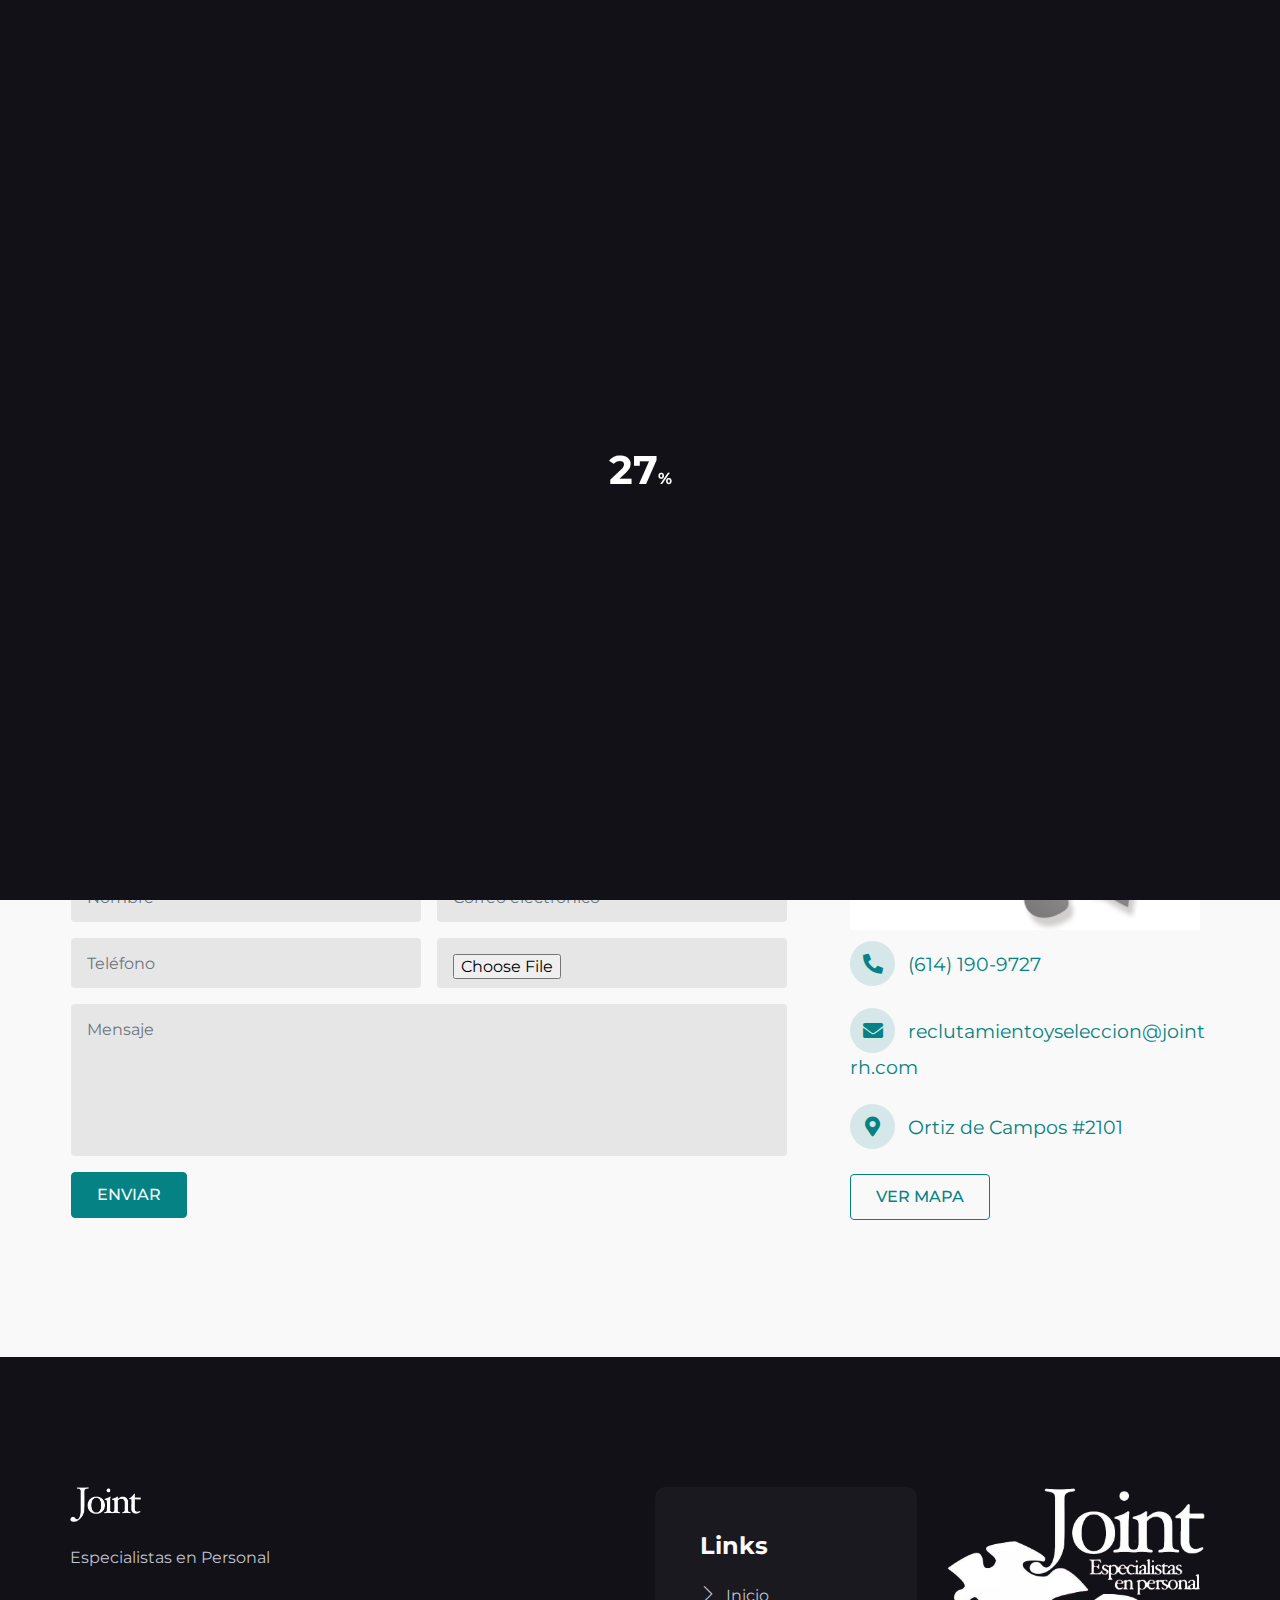
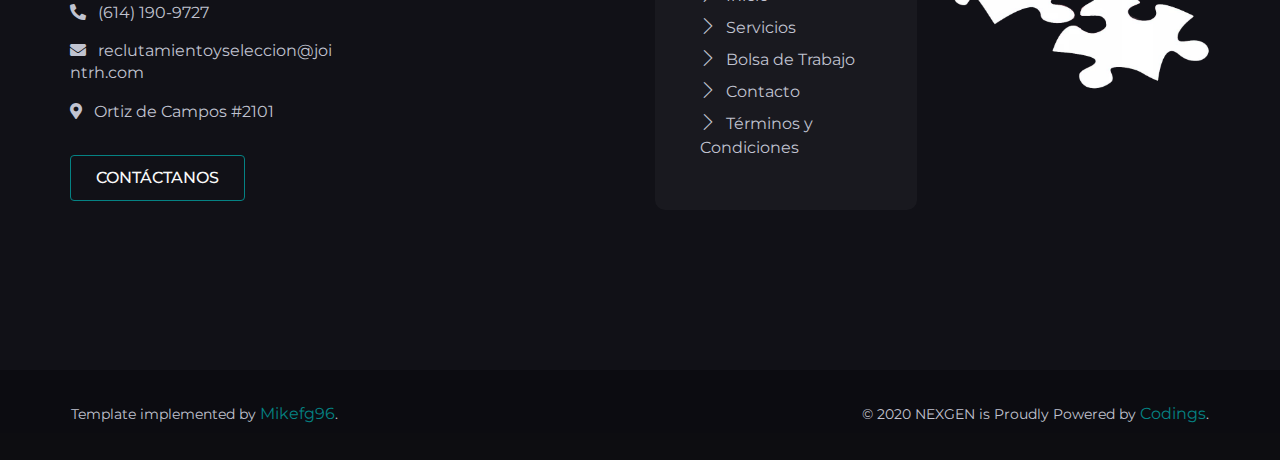
==== commit d12f505d: "Se termina la tercera revisión de la página" ====
--- a/bolsa.html
+++ b/bolsa.html
@@ -206,7 +206,7 @@
                         <div class="row intro">
                             <div class="col-12 p-0">
                                 <span class="pre-title m-0">Envíanos un mensaje</span>
-                                <h2><span class="featured"><span>Comunícate</span></span> con Nosotros</h2>
+                                <h2><span class="featured"><span>Postúlate</span></span> con Nosotros</h2>
                                 <p>¿Buscas empleo? ¡Envíanos tu <span style="font-weight: bold">curriculum</span>, seguro tenemos alguna vacante para ti!<br>Al enviar, aceptas nuestros <a href="./assets/files/export.pdf" target="_blank"> términos y condiciones</a>.</p>
                             </div>
                         </div>
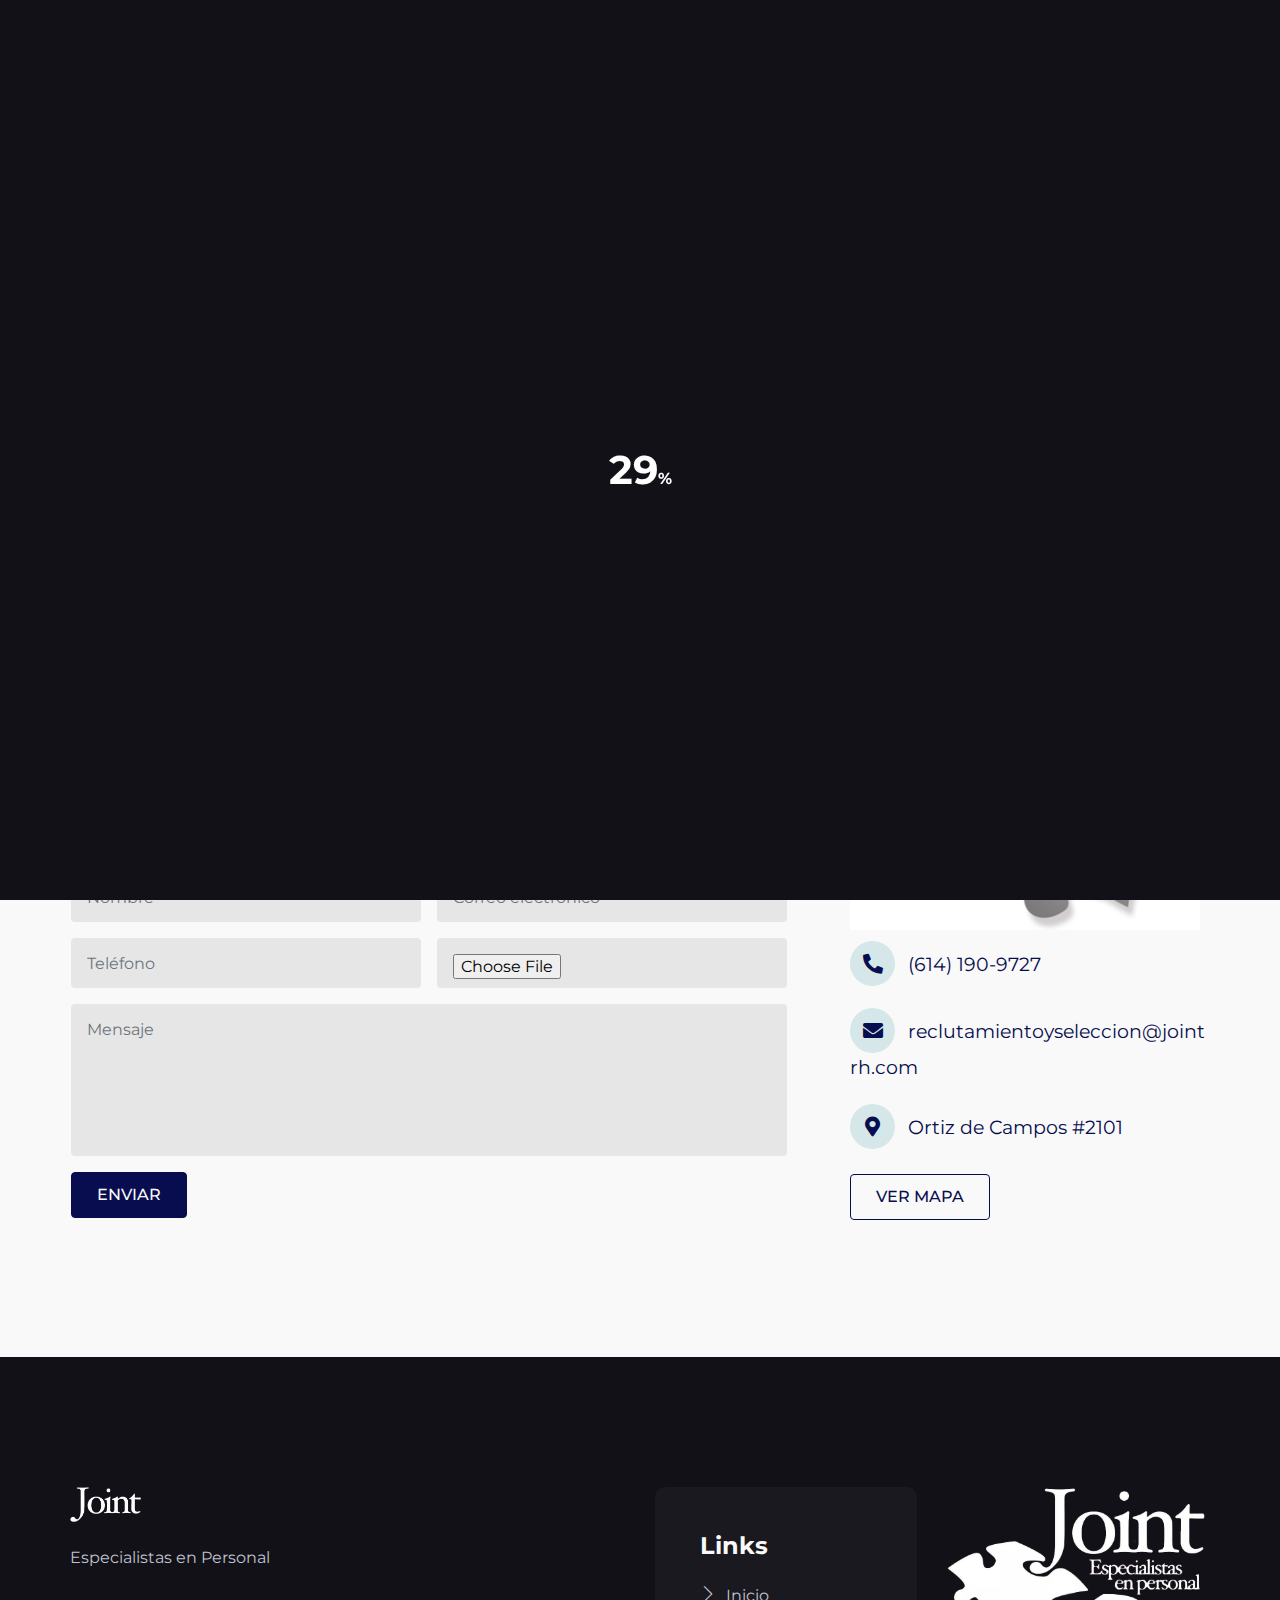
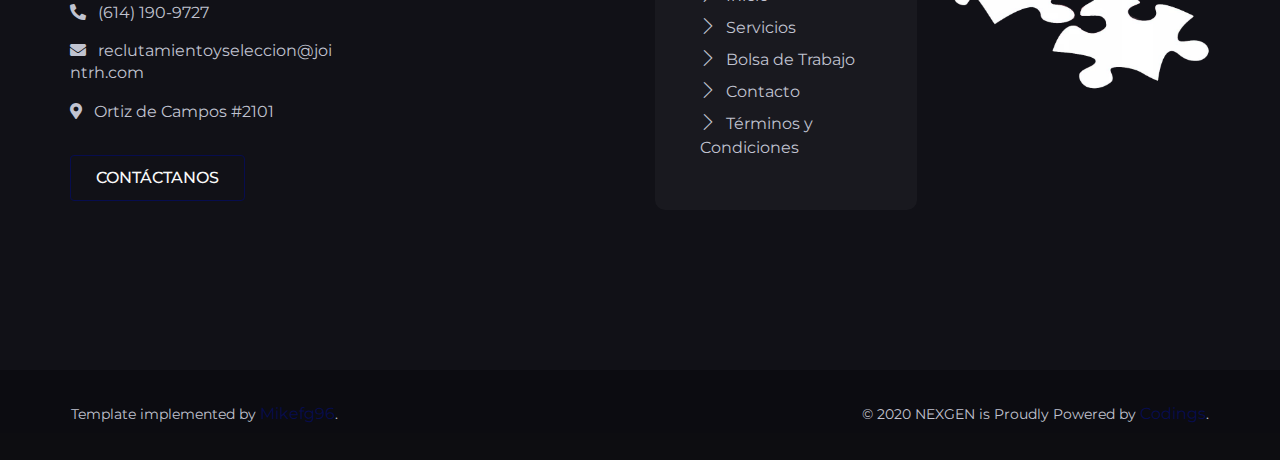
==== commit c91ffb05: "Toques finales" ====
--- a/bolsa.html
+++ b/bolsa.html
@@ -22,7 +22,7 @@
         <!-- ==============================================
         Favicons
         =============================================== -->
-        <link rel="shortcut icon" href="assets/images/favicon.ico">
+        <link rel="shortcut icon" href="assets/favicon.png">
         <link rel="apple-touch-icon" href="assets/images/apple-touch-icon.png">
         <link rel="apple-touch-icon" sizes="72x72" href="assets/images/apple-touch-icon-72x72.png">
         <link rel="apple-touch-icon" sizes="114x114" href="assets/images/apple-touch-icon-114x114.png">
--- a/assets/css/default.css
+++ b/assets/css/default.css
@@ -28,7 +28,7 @@
 :root {
     --h1-font: 'Poppins', sans-serif;
     --h1-size: 4.5rem;
-    --h1-weight: 900;
+    --h1-weight: 700;
     
     --h2-font: 'Poppins', sans-serif;
     --h2-size: 3rem;
@@ -47,8 +47,8 @@
     --hero-bg-color: #111117;
     --footer-brand-height: 80px;
 
-    --primary-color: #058283;
-    --secondary-color: #00a6a6;
+    --primary-color: #070d4e;
+    --secondary-color: #841717;
     
     --white-color: #ffffff;
     --black-color: #000007;
